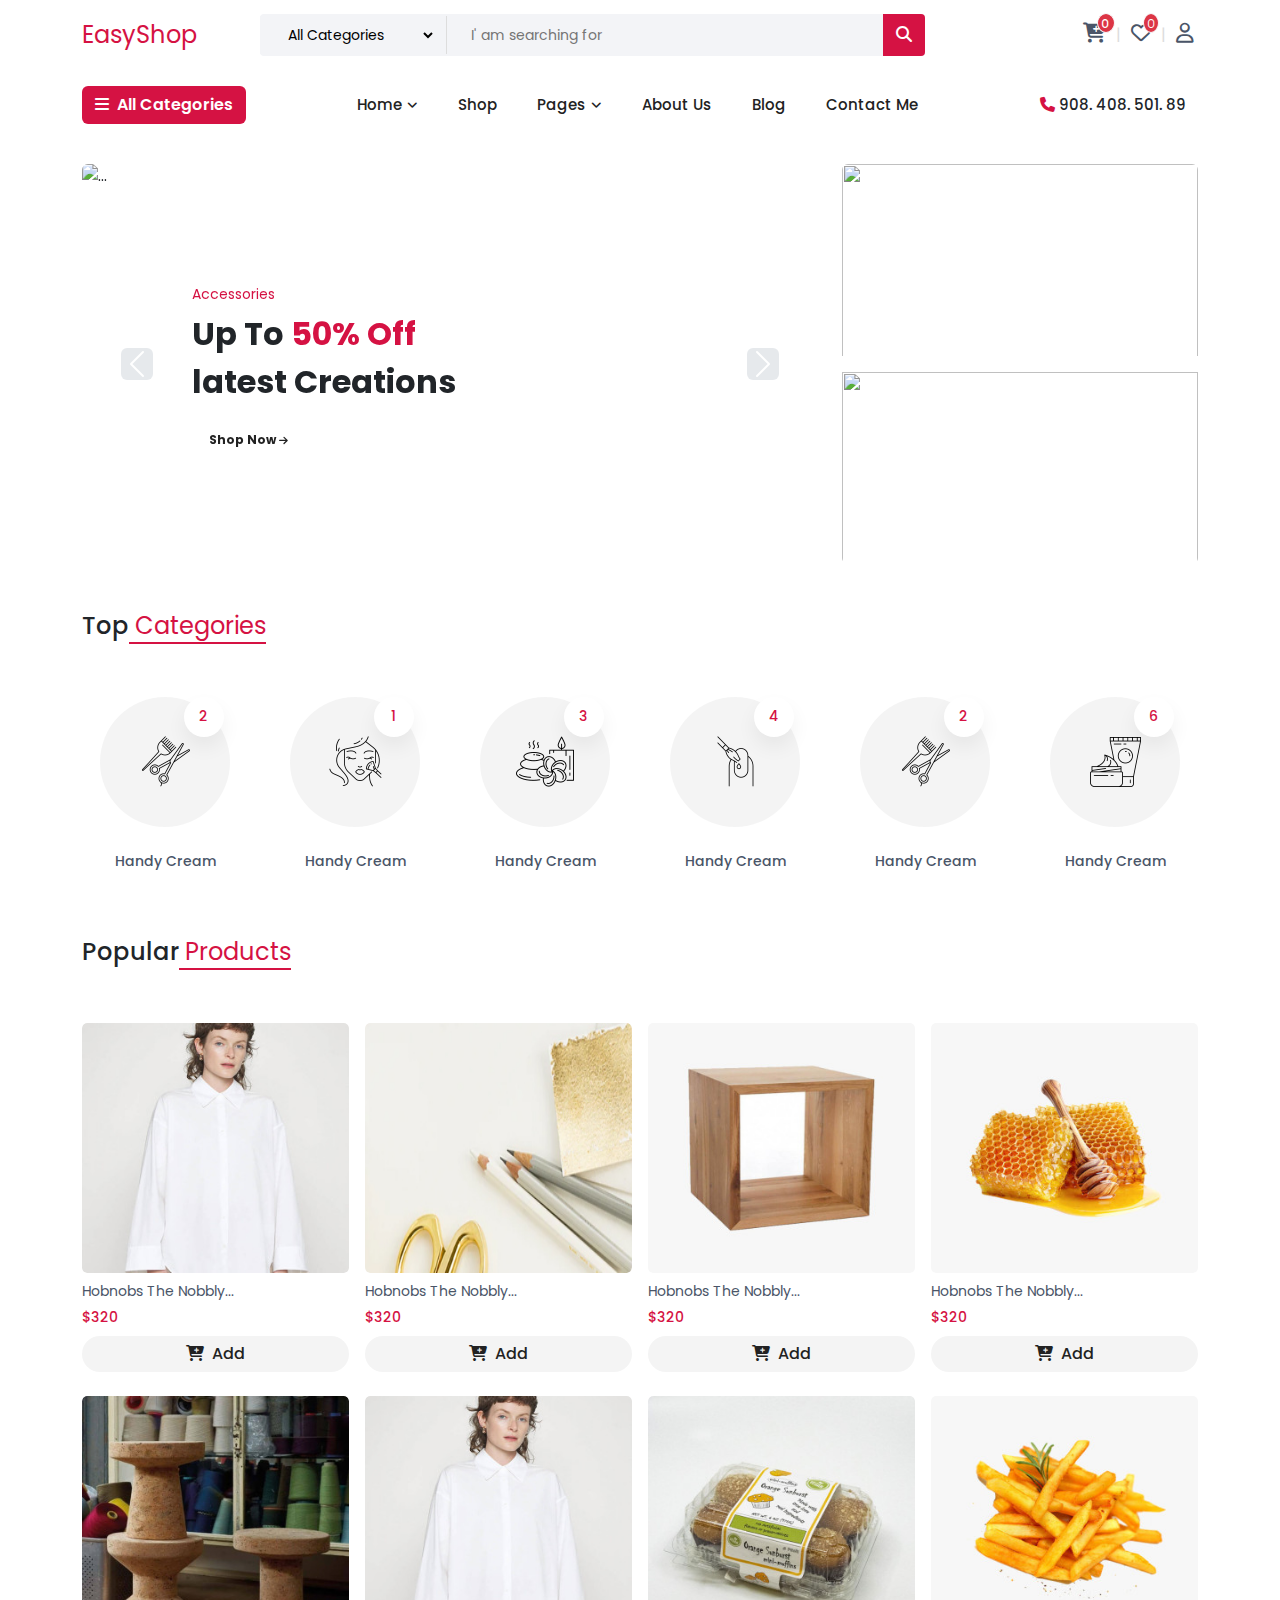
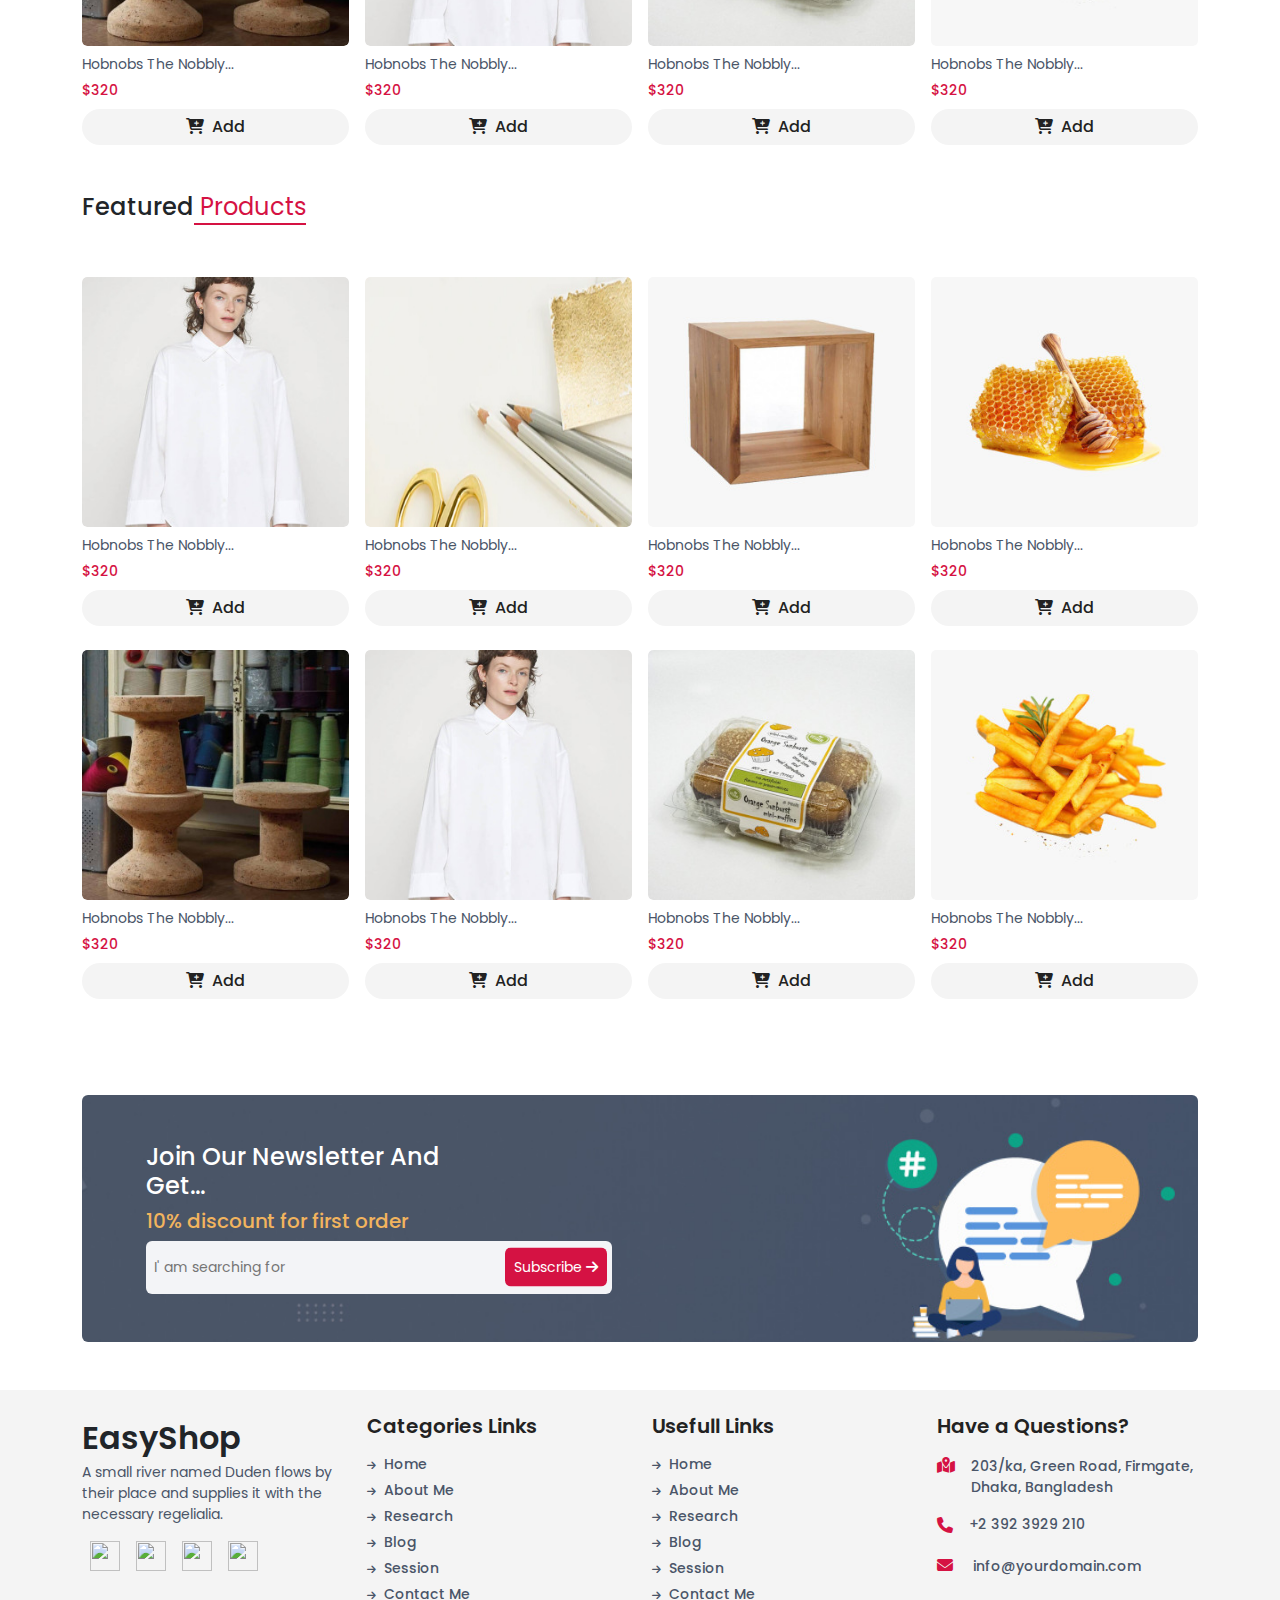
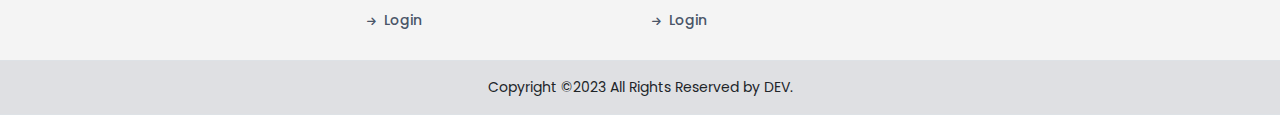
==== index.html @ 6005ddcb "update navbar" ====
<!DOCTYPE html>
<html lang="en">
<head>
    <meta charset="UTF-8">
    <meta name="viewport" content="width=device-width, initial-scale=1.0">
    <title>EasyShop</title>
    <link rel="stylesheet" href="css/bootstrap.min.css" />
    <link rel="stylesheet" href="css/all.min.css" />
    <link href='https://unpkg.com/boxicons@2.1.4/css/boxicons.min.css' rel='stylesheet'>
    <link rel="stylesheet" href="css/fontawesome.min.css" />
    <link rel="stylesheet" href="css/style.css">
    
</head>
<body>
  <!-- data-bs-theme="light" -->
  <!-- <div class="d-none form-check form-switch mx-4">
    <input
      class="form-check-input p-2"
      type="checkbox"
      role="switch"
      checked
      id="flexSwitchCheckChecked"
      onclick="setDarkMode()"
    />
  </div> -->
  
  <!-------- header start here  ----------->
  
        <header class="container-xl gx-4">
            <div class="nav-top ">
                <nav class="navbars-top row">
                    <div class="col-2">
                      <a href="index.html" class="nav-branding d-none d-lg-block" style="color: var(--primary-color);">EasyShop</a>
                      <span class="nav-burger d-block d-lg-none"><i class="fa-solid fa-bars"></i></span>
                    
                    </div>
                      
                      <!-- <div class="input-group">
                        <input type="text" class="form-control" placeholder="Search here" aria-label="Recipient's username" aria-describedby="button-addon2">
                        <button class="btn btn-sm text-white" id="button-addon2" type="submit" data-bs-toggle="modal" data-bs-target="#exampleModal" data-bs-whatever="@getbootstrap" style="background-color: #6655ff;"><i class="fa-solid fa-magnifying-glass"></i></button>
                        
                      </div>    -->
                    <div class="col-7 p-0 d-flex justify-content-between align-items-center rounded-1" style="background-color: #f3f4f7;">
                      <div class="select-cont d-none d-md-block">
                        <select class="select-box px-2 px-lg-4 py-2" name="categories" id="" style="background-color: #f3f4f7;">
                          <option value="">All Categories</option>
                          <option value="0">Sunglasses</option>
                          <option value="1">Bags & Purses</option>
                          <option value="2">Silk Accessories</option>
                          <option value="3">Cosmetics</option>
                          <option value="4">Handy Cream</option>
                          <option value="5">Plastics Gift</option>
                          <option value="6">Gift Sets</option>
                        </select>
                      </div>
                      <input class="border-0 py-2 px-4 w-100" type="text" name="name" for="button-addon2" placeholder="I' am searching for" ria-label="I' am searching for" aria-describedby="button-addon2"style="background-color: #f3f4f7;">
                      <button class="btn text-white rounded-0 rounded-end-1 py-2" id="button-addon2" type="submit"style="background-color: var(--primary-color);"><i class="fa-solid fa-magnifying-glass"></i></button>
                      <!-- <button class="btn btn-sm text-white" id="search-field" type="submit" data-bs-toggle="modal" data-bs-target="#exampleModal" style="background-color: #6655ff;"><i class="fa-solid fa-magnifying-glass"></i></button> -->
                    </div>

                    <div class="col-3 nav-top-right">
                      <ul class="d-flex justify-content-end align-content-center list-unstyled mb-0">
                        <li class="d-none d-md-block" data-bs-toggle="offcanvas" data-bs-target="#offcanvasWithBothOptions" aria-controls="offcanvasWithBothOptions"><a href="#"><i class="fa-solid fa-cart-plus fs-5 position-relative"> <span class="position-absolute top-0 start-100 translate-middle p-1 bg-danger border border-light rounded-circle " style="font-size: 10px;color: #fff;">0</span></i></a></li>
                        <div class="divider d-none d-md-block">|</div>
                        <li class="d-none d-md-block"><a href="#"><i class="fa-regular fa-heart fs-5 position-relative"> <span class="position-absolute top-0 start-100 translate-middle p-1 bg-danger border border-light rounded-circle " style="font-size: 10px;color: #fff;">0</span></i></a></li>
                        <div class="divide d-none d-md-block">|</div>
                        <li class="me-1"><a href="#"><i class="fa-regular fa-user fs-5"></i></a></li>
                      </ul>
                    </div>              
                    
                </nav>
            </div>

            <div class="nav-bottom d-none d-lg-block"  > 
                <nav class="navbars-bottom" >                  
                  <div class="categories d-none d-lg-block d-flex flex-column justify-content-center align-items-start">
            
                    <button class="cate-btn btn fw-semibold" style="background-color: var(--primary-color);color: #fff;"><i class="fa-solid fa-bars me-2"></i>All Categories</button>
                    
                    <div class="cate-box ">
                      <ul class="categories-menu p-2">
                        <li><a href="#">Products</a></li>
                        <li><a href="#">Cosmetics</a></li>
                        <li><a href="#">Gift Shop</a></li>
                        <li><a href="#">Plastics Gift</a></li>
                      </ul>
                    </div>
                  </div>

                  <div class="nav-container">
                    <ul class="nav-menus mb-0 ps-0">
                      <li class="nav-items dropdown-menus">
                        <a href="#" class="nav-links">Home<i class="fa-solid fa-angle-down"></i></a>
                          <ul class="submenu">
                            <li  class="nav-items"><a href="#" class="nav-links">Shop</a></li>
                            <li  class="nav-items"><a href="product_details.html" class="nav-links">Product Details</a></li>
                            <li  class="nav-items"><a href="wishlist.html" class="nav-links">Wishlist</a></li>
                            <li  class="nav-items"><a href="cart.html" class="nav-links">Cart</a></li>
                            <li  class="nav-items"><a href="checkout.html" class="nav-links">Checkout</a></li>
     
                          </ul>
                      </li>
                      <li class="nav-items">
                        <a href="#" class="nav-links">Shop</a>
                      </li>
                      <li class="nav-items dropdown-menus">
                        <a href="#" class="nav-links">Pages<i class="fa-solid fa-angle-down"></i></a>
                          <ul class="submenu">
                            <li  class="nav-items"><a href="wishlist.html" class="nav-links">Wishlist</a></li>
                            <li  class="nav-items"><a href="cart.html" class="nav-links">Cart</a></li>
                            <li  class="nav-items"><a href="checkout.html" class="nav-links">Checkout</a></li>
                          </ul>
                     
                      </li>
                      <li class="nav-items">
                        <a href="#" class="nav-links">About Us</a>
                      </li>
                      <li class="nav-items">
                        <a href="#" class="nav-links">Blog</a>
                      </li>
                      <li class="nav-items">
                        <a href="shop.html" class="nav-links">Contact Me</a>
                      </li>                    
                    </ul>
                  </div>
              
      
                  <div class="d-flex d-none d-lg-block">
                    <div class=" d-flex justify-content-center align-items-center">
                     
                      <button class="btn border-0" type="submit" data-bs-toggle="modal" data-bs-target="#exampleModal" data-bs-whatever="@getbootstrap" style="font-size: 15px;"><i class="fa-solid fa-phone me-1" style="color: #d51243;"></i><span style="font-weight: 500;">908. 408. 501. 89</span></button>
                      
                    </div>
                  </div>
                </nav>
            </div>

            <!-- mobile nav start here  -->
              <div class="mob-nav-container d-block d-lg-none">
                <div class="remove">
                  <!-- <p class="m-0 py-1 fs-5">Menu</p> -->
                  <p class="m-0 py-1 fs-5">x</p>
                </div>

                <nav class="sidebar">
                  <div class="d-flex">
                    <a href="index.html" class="logo text-center m-auto">EasyShop</a>
                  </div>
                  <div class="menu-content">
                    <ul class="menu-items p-0">
                      <!-- <div class="menu-title">Your menu title</div> -->
                      <li class="item">
                        <a href="index.html">Home</a>
                      </li>
                      <li class="item">
                        <div class="submenu-item">
                          <span>Pages</span>
                          <i class="fa-solid fa-chevron-right"></i>
                        </div>
                        <ul class="menu-items test-submenu">
                          <div class="menu-title">
                            <i class="fa-solid fa-chevron-left"></i>
                            Back
                          </div>
                          <li class="item">
                            <a href="cart.html">Cart</a>
                          </li>
                          <li class="item">
                            <a href="product_details.html">Product Details</a>
                          </li>
                          <li class="item">
                            <a href="checkout.html">Checkout</a>
                          </li>
                        </ul>
                      </li>
                      <li class="item">
                        <div class="submenu-item">
                          <span>Shop</span>
                          <i class="fa-solid fa-chevron-right"></i>
                        </div>
                        <ul class="menu-items test-submenu">
                          <div class="menu-title">
                            <i class="fa-solid fa-chevron-left"></i>
                            Back
                          </div>
                          <li class="item">
                            <a href="#">Second sublink</a>
                          </li>
                          <li class="item">
                            <a href="#">Second sublink</a>
                          </li>
                          <li class="item">
                            <a href="#">Second sublink</a>
                          </li>
                          <li class="item">
                            <a href="#">Second sublink</a>
                          </li>
                          <li class="item">
                            <a href="#">Second sublink</a>
                          </li>
                          <li class="item">
                            <a href="#">Last sublink</a>
                          </li>          
                        </ul>
                      </li>
                      <li class="item">
                        <a href="#">About Us</a>
                      </li>
                      <li class="item">
                        <a href="#">Contact Us</a>
                      </li>
                      <li class="item">
                        <a href="#"><i class="fa-regular fa-user me-2 fs-6"></i>Login/Register</a>
                      </li>
                    </ul>
                  </div>
                </nav>

              </div>
            <!-- mobile nav end here  -->


                <!--search modal start here  -->
      
            <div class="modal fade" id="exampleModal" tabindex="-1" aria-labelledby="exampleModalLabel" aria-hidden="true">
              <div class="modal-dialog modal-lg">
                <div class="modal-content">
                  <div class="modal-header">
                    <!-- <h5 class="modal-title">Modal title</h5> -->
                    <button type="button" class="btn-close" data-bs-dismiss="modal" aria-label="Close"></button>
                  </div>
                  <div class="modal-body p-4">
                    <form>
                      <div class="mb-3">
                        <label for="recipient-name" class="col-form-label">Search</label>
                        <input type="text" class="form-control" id="recipient-name">
                      </div>
      
                    </form>
                        <div class="container-sm px-4 px-sm-5 ">
                          <a  href="#" class="card mb-3" style="max-width: 100%; ">
                            <div class="d-flex flex-column flex-md-row justify-content-center align-content-center">
                              <div class="search-card-image">
                                <img src="../frontend/images/slide1.jpg" class="object-fit-cover" alt="">
                              </div>
                              <div class="search-dec p-3">
                              <h4>This is a wider card with </h4>
                              <p class="mb-0">This is a wider card with supporting text below as a natural lead-in to additional content.</p>
                              </div>
                            </div>
                          </a>
                          <a href="#" class=" card mb-3" style=" ">
                          <div class="d-flex flex-column flex-md-row justify-content-center align-content-center">
                            <div class="search-card-image">
                              <img src="../frontend/images/slide2.jpg" class="bject-fit-cover" alt="">
                            </div>
                            <div class="search-dec p-3">
                            <h4>This is a wider card with </h4>
                            <p class="mb-0">This is a wider card with supporting text below as a natural lead-in to additional content.</p>
                            </div>
                          </div>
                        </a>
                        <a href="#" class=" card mb-3" style="max-width: 100%; ">
                        <div class="d-flex flex-column flex-md-row justify-content-center align-content-center">
                          <div class="search-card-image">
                            <img src="../frontend/images/slide1.jpg" class="bject-fit-cover" alt="">
                          </div>
                            <div class="search-dec p-3">
                            <h4>This is a wider card with </h4>
                            <p class="mb-0">This is a wider card with supporting text below as a natural lead-in to additional content.</p>
                            </div>
                        </div>
                      </a>
                        </div>
                        
                  </div>
                  <!-- <div class="modal-footer">
                    <button type="button" class="btn btn-secondary btn-sm" data-bs-dismiss="modal">Close</button>
                    <button type="button" class="btn btn-primary btn-sm">Submit</button>
                  </div> -->
                </div>
              </div>
            </div>
              <!--search modal end here  -->

        </header>
    <!---------- header end here  ---------->

         <!-- offcanvas start here  -->
          <div class="offcanvas offcanvas-end d-none d-md-block" data-bs-scroll="true" tabindex="-1" id="offcanvasWithBothOptions" aria-labelledby="offcanvasWithBothOptionsLabel">
            <div class="offcanvas-header bg-danger-subtle">
              <h5 class="offcanvas-title" id="offcanvasWithBothOptionsLabel">Your Cart</h5>
              <button type="button" class="btn-close" data-bs-dismiss="offcanvas" aria-label="Close"></button>
            </div>
            <div class="offcanvas-body p-0" >
              <div class="d-none w-100 h-100 d-flex justify-content-center align-items-center">
                <div class="d-flex justify-content-center align-items-center flex-column">
                  <span class="bg-danger-subtle rounded-circle d-flex" style="width: 50px;height: 50px;"><i class="fa-solid fa-arrow-right m-auto"></i></span>
                  <p>Your cart is currently empty.</p>
                 </div>
              </div>
              <!-- card sec start here  -->
              <div class="offcan-card-sec overflow-y-auto overflow-x-hidden my-3 px-2 py-2">
                <div class="row row-cols-1">
                  <div class="col">
                    <div class="row">
                      <a href="#" class="col-4">
                        <div class="" style="width: 100%;height: 100%;">
                          <img class="w-100 h-100 rounded" src="https://ninico.botble.com/storage/sliders/banner-2.jpg" alt="product_img">
                        </div>
                      </a>
                    
                      <div class="col-8 offc-card-right position-relative">
                        <h5 class="fs-6">Nutrient-Rich Eggplant</h5>
                        <h6 class="">$20.35</h6>
                        <div class="input-box rounded d-flex justify-content-between align-items-center border">
                          <button class="offc-plus-btn  border-0 fw-bold">+</button>
                          <input class=" border-0 text-center m-0" readonly type="text" value="0" name="quantity"></input>
                          <button class="offc-minus-btn border-0 fw-bold">-</button>
                        </div>
                        <span class="position-absolute "><svg stroke="currentColor" fill="#d51243" stroke-width="0" viewBox="0 0 24 24" height="1em" width="1em" xmlns="http://www.w3.org/2000/svg"><path d="M17 6H22V8H20V21C20 21.5523 19.5523 22 19 22H5C4.44772 22 4 21.5523 4 21V8H2V6H7V3C7 2.44772 7.44772 2 8 2H16C16.5523 2 17 2.44772 17 3V6ZM18 8H6V20H18V8ZM9 11H11V17H9V11ZM13 11H15V17H13V11ZM9 4V6H15V4H9Z"></path></svg></span>
                      </div>
                    </div>
                  </div>
                  <hr class="my-3">
                  <div class="col">
                    <div class="row">
                      <a href="#" class="col-4">
                        <div class="" style="width: 100%;height: 100%;">
                          <img class="w-100 h-100 rounded" src="images/product/product-5.jpg" alt="product_img">
                        </div>
                      </a>
                    
                      <div class="col-8 offc-card-right position-relative">
                        <h5 class="fs-6">Nutrient-Rich Eggplant</h5>
                        <h6 class="">$20.35</h6>
                        <div class="input-box rounded d-flex justify-content-between align-items-center border">
                          <button class="offc-plus-btn  border-0 fw-bold">+</button>
                          <input class=" border-0 text-center m-0" readonly type="text" value="0" name="quantity"></input>
                          <button class="offc-minus-btn border-0 fw-bold">-</button>
                        </div>
                        <span class="position-absolute "><svg stroke="currentColor" fill="#d51243" stroke-width="0" viewBox="0 0 24 24" height="1em" width="1em" xmlns="http://www.w3.org/2000/svg"><path d="M17 6H22V8H20V21C20 21.5523 19.5523 22 19 22H5C4.44772 22 4 21.5523 4 21V8H2V6H7V3C7 2.44772 7.44772 2 8 2H16C16.5523 2 17 2.44772 17 3V6ZM18 8H6V20H18V8ZM9 11H11V17H9V11ZM13 11H15V17H13V11ZM9 4V6H15V4H9Z"></path></svg></span>
                      </div>
                    </div>
                  </div>
                  <hr class="my-3">
                  <div class="col">
                    <div class="row">
                      <a href="#" class="col-4">
                        <div class="" style="width: 100%;height: 100%;">
                          <img class="w-100 h-100 rounded" src="https://ninico.botble.com/storage/sliders/banner-2.jpg" alt="product_img">
                        </div>
                      </a>
                    
                      <div class="col-8 offc-card-right position-relative">
                        <h5 class="fs-6">Nutrient-Rich Eggplant</h5>
                        <h6 class="">$20.35</h6>
                        <div class="input-box rounded d-flex justify-content-between align-items-center border">
                          <button class="offc-plus-btn  border-0 fw-bold">+</button>
                          <input class=" border-0 text-center m-0" readonly type="text" value="0" name="quantity"></input>
                          <button class="offc-minus-btn border-0 fw-bold">-</button>
                        </div>
                        <span class="position-absolute "><svg stroke="currentColor" fill="#d51243" stroke-width="0" viewBox="0 0 24 24" height="1em" width="1em" xmlns="http://www.w3.org/2000/svg"><path d="M17 6H22V8H20V21C20 21.5523 19.5523 22 19 22H5C4.44772 22 4 21.5523 4 21V8H2V6H7V3C7 2.44772 7.44772 2 8 2H16C16.5523 2 17 2.44772 17 3V6ZM18 8H6V20H18V8ZM9 11H11V17H9V11ZM13 11H15V17H13V11ZM9 4V6H15V4H9Z"></path></svg></span>
                      </div>
                    </div>
                  </div>
                  <hr class="my-3">
                  <div class="col">
                    <div class="row">
                      <a href="#" class="col-4">
                        <div class="" style="width: 100%;height: 100%;">
                          <img class="w-100 h-100 rounded" src="images/product/product-3.jpg" alt="product_img">
                        </div>
                      </a>
                    
                      <div class="col-8 offc-card-right position-relative">
                        <h5 class="fs-6">Nutrient-Rich Eggplant</h5>
                        <h6 class="">$20.35</h6>
                        <div class="input-box rounded d-flex justify-content-between align-items-center border">
                          <button class="offc-plus-btn  border-0 fw-bold">+</button>
                          <input class=" border-0 text-center m-0" readonly type="text" value="0" name="quantity"></input>
                          <button class="offc-minus-btn border-0 fw-bold">-</button>
                        </div>
                        <span class="position-absolute "><svg stroke="currentColor" fill="#d51243" stroke-width="0" viewBox="0 0 24 24" height="1em" width="1em" xmlns="http://www.w3.org/2000/svg"><path d="M17 6H22V8H20V21C20 21.5523 19.5523 22 19 22H5C4.44772 22 4 21.5523 4 21V8H2V6H7V3C7 2.44772 7.44772 2 8 2H16C16.5523 2 17 2.44772 17 3V6ZM18 8H6V20H18V8ZM9 11H11V17H9V11ZM13 11H15V17H13V11ZM9 4V6H15V4H9Z"></path></svg></span>
                      </div>
                    </div>
                  </div>
                  <hr class="my-3">
                  <div class="col">
                    <div class="row">
                      <a href="#" class="col-4">
                        <div class="" style="width: 100%;height: 100%;">
                          <img class="w-100 h-100 rounded" src="https://ninico.botble.com/storage/sliders/banner-2.jpg" alt="product_img">
                        </div>
                      </a>
                    
                      <div class="col-8 offc-card-right position-relative">
                        <h5 class="fs-6">Nutrient-Rich Eggplant</h5>
                        <h6 class="">$20.35</h6>
                        <div class="input-box rounded d-flex justify-content-between align-items-center border">
                          <button class="offc-plus-btn  border-0 fw-bold">+</button>
                          <input class=" border-0 text-center m-0" readonly type="text" value="0" name="quantity"></input>
                          <button class="offc-minus-btn border-0 fw-bold">-</button>
                        </div>
                        <span class="position-absolute "><svg stroke="currentColor" fill="#d51243" stroke-width="0" viewBox="0 0 24 24" height="1em" width="1em" xmlns="http://www.w3.org/2000/svg"><path d="M17 6H22V8H20V21C20 21.5523 19.5523 22 19 22H5C4.44772 22 4 21.5523 4 21V8H2V6H7V3C7 2.44772 7.44772 2 8 2H16C16.5523 2 17 2.44772 17 3V6ZM18 8H6V20H18V8ZM9 11H11V17H9V11ZM13 11H15V17H13V11ZM9 4V6H15V4H9Z"></path></svg></span>
                      </div>
                    </div>
                  </div>
                  <hr class="my-3">
                </div>
              </div>
              <!-- card sec start end  tomorrow start here -->              
            </div>

             <!-- offcanvas footer start here  -->
             <div class="cart-footer p-3 position-absolute w-100 end-0 bottom-0">
                <h6 class="d-flex justify-content-between">Sub Total: <span> $205.55</span></h6>
                <h6 class="d-flex justify-content-between">Tax: <span> $205.55</span></h6>
                <h5 class="d-flex justify-content-between">Total: <span> $205.55</span></h5>
               <div class="mt-3">
                <a href="#" class="btn view-btn w-100 py-3 mb-2 rounded-pill">View Cart</a>
                <a hre="#" class="btn w-100 py-3 border-0 rounded-pill" style="background: var(--primary-color);font-weight: 500; color:#fff;">Checkout</a>
               </div>
            </div>
            <!-- offcanvas footer end here  -->
          </div>
       <!-- offcanvas end here  -->

       <!-- banner section start here  -->
       <section class="container-xl py-4 gx-4">
        <div class="row">
          <div class="col-lg-8">
            <div id="carouselExampleCaptions" class="carousel slide carousel-fade">
              <div class="carousel-indicators">
                <button type="button" data-bs-target="#carouselExampleCaptions" data-bs-slide-to="0" class="active" aria-current="true" aria-label="Slide 1"></button>
                <button type="button" data-bs-target="#carouselExampleCaptions" data-bs-slide-to="1" aria-label="Slide 2"></button>
                <button type="button" data-bs-target="#carouselExampleCaptions" data-bs-slide-to="2" aria-label="Slide 3"></button>
              </div>
              <div class="carousel-inner rounded-2">
                <div class="carousel-item active">
                  <img src="https://ninico.botble.com/storage/sliders/banner-3.jpg" class="d-block w-100" alt="...">
                  <div class="carousel-caption text-dark">
                    <p class="" style="color: var(--primary-color);">Accessories</p>
                    <h2 class="fw-bold">Up To<span style="color: var(--primary-color);">&nbsp;50% Off </span></h2>
                    <h2 class="fw-bold">latest Creations</h2>
                    <a href="#" class="btn btn-lg slider-button" role="button" data-bs-toggle="button">Shop Now&nbsp;<i class="fa-solid fa-arrow-right"></i></a>
                  </div>
                </div>
                <div class="carousel-item ">
                  <img src="https://ninico.botble.com/storage/sliders/banner-2.jpg" class="d-block w-100"  alt="...">
                  <div class="carousel-caption text-dark">
                    <p class="" style="color: var(--primary-color);">Accessories</p>
                    <h2 class="fw-bold">Up To<span style="color: var(--primary-color);">&nbsp;50% Off </span></h2>
                    <h2 class="fw-bold">latest Creations</h2>
                    <a href="#" class="btn btn-lg slider-button" role="button" data-bs-toggle="button">Shop Now&nbsp;<i class="fa-solid fa-arrow-right"></i></a>
                  </div>
                </div>
                <div class="carousel-item">
                  <img src="https://ninico.botble.com/storage/sliders/banner-slider-02.jpg" class="d-block w-100"  alt="...">
                  <!-- <img src="https://ninico.botble.com/storage/sliders/banner-1.jpg" class="d-block w-100 h-100"  alt="..."> -->
                  <div class="carousel-caption text-dark">
                    <p class="" style="color: var(--primary-color);">Accessories</p>
                    <h2 class="fw-bold">Up To<span style="color: var(--primary-color);">&nbsp;50% Off </span></h2>
                    <h2 class="fw-bold">latest Creations</h2>
                    <a href="#" class="btn btn-lg slider-button" role="button" data-bs-toggle="button">Shop Now&nbsp;<i class="fa-solid fa-arrow-right"></i></a>
                  </div>
                </div>
              </div>
              <button class="carousel-control-prev" type="button" data-bs-target="#carouselExampleCaptions" data-bs-slide="prev">
                <span class="carousel-control-prev-icon  bg-dark-subtle rounded-2" aria-hidden="true"></span>
                <span class="visually-hidden">Previous</span>
              </button>
              <button class="carousel-control-next" type="button" data-bs-target="#carouselExampleCaptions" data-bs-slide="next">
                <span class="carousel-control-next-icon bg-dark-subtle rounded-2" aria-hidden="true"></span>
                <span class="visually-hidden">Next</span>
              </button>
            </div>
          </div>
          <div class="col-lg-4 gy-4 gy-lg-0">
           <div class="banner-right">
              <div class="banner-top rounded-2">
                <img src="https://ninico.botble.com/storage/sliders/banner-slider-01.jpg" class="pb-0 pb-lg-2  w-100 rounded-2" alt="">
              </div>
              <div class="banner-bottom rounded-2">
                <img src="https://ninico.botble.com/storage/sliders/banner-slider-02.jpg" class="pt-0 pt-lg-2 w-100 rounded-2" alt="">
              </div>
            </div>
           
          
           </div>
          </div>

        </div>
       </section>
       <!-- banner section start here  -->

       <!--Top categories section start here  -->
        <section class="container-xl gx-4 py-4">
          <h4 class="products-header">Top<span class="products-header-right">&nbsp;Categories</span></h4>
          <div class="mt-5">
            <div class="row row-cols-1 row-cols-sm-3 row-cols-md-4 row-cols-lg-6">
              <div class="col">
                  <a href="#" class="category-cont d-flex flex-column justify-content-center align-items-center" style="color: var(--text-secondary-color);">
                    <div class="category-box">
                      <img src="images/svg-icon/feature-icon-02.png" alt="">
                      <span class="category-no">2</span>
                    </div>
                    <p class="text-center mt-4 category-title">Handy Cream</p>
                  </a>
              </div>
              <div class="col">
                <a href="#" class="category-cont d-flex flex-column justify-content-center align-items-center" style="color: var(--text-secondary-color);">
                  <div class="category-box">
                    <img src="images/svg-icon/feature-icon-01.png" alt="">
                    <span class="category-no">1</span>
                  </div>
                  <p class="text-center mt-4 category-title">Handy Cream</p>
                </a>
              </div>
              <div class="col">
                <a href="#" class="category-cont d-flex flex-column justify-content-center align-items-center" style="color: var(--text-secondary-color);">
                  <div class="category-box">
                    <img src="images/svg-icon/feature-icon-03.png" alt="">
                    <span class="category-no">3</span>
                  </div>
                  <p class="text-center mt-4 category-title">Handy Cream</p>
                </a>
              </div>
              <div class="col">
                <a href="#" class="category-cont d-flex flex-column justify-content-center align-items-center" style="color: var(--text-secondary-color);">
                  <div class="category-box">
                    <img src="images/svg-icon/feature-icon-04.png" alt="">
                    <span class="category-no">4</span>
                  </div>
                  <p class="text-center mt-4 category-title">Handy Cream</p>
                </a>
              </div>
              <div class="col">
                <a href="#" class="category-cont d-flex flex-column justify-content-center align-items-center" style="color: var(--text-secondary-color);">
                  <div class="category-box">
                    <img src="images/svg-icon/feature-icon-02.png" alt="">
                    <span class="category-no">2</span>
                  </div>
                  <p class="text-center mt-4 category-title">Handy Cream</p>
                </a>
              </div>
              <div class="col">
                <a href="#" class="category-cont d-flex flex-column justify-content-center align-items-center" style="color: var(--text-secondary-color);">
                  <div class="category-box">
                    <img src="images/svg-icon/feature-icon-06.png" alt="">
                    <span class="category-no">6</span>
                  </div>
                  <p class="text-center mt-4 category-title">Handy Cream</p>
                </a>
              </div>
  
            </div>
          </div>
        </section>
       <!--Top categories section end here  -->

       <!-- popular products start here  -->
      <section class="container-xl gx-4 py-4">
        <h4 class="products-header">Popular<span class="products-header-right">&nbsp;Products</span></h4>
          <div class="mt-5">
            <div class="row row-cols-1 row-cols-sm-3 row-cols-lg-4 row-cols-xl-4 gx-3 gy-4">
                <div class="col popular-product-main">
                  <a href="product_details.html" class="popular-product-cont " style="color: var(--text-secondary-color);">
                    <div class="popular-product-box">
                      <img src="images/product/product-4.jpg" class="mx-auto" alt="popular product">
                     
                    </div>
                    <p class="product-title">Hobnobs The Nobbly...</p>
                    <p class="product-title">$320</p>
                  </a>
                  <div class="product-icon-box">
                    <a href="product_details.html" class="product-icon"><i class="fa-regular fa-eye"></i></a>
                    <a href="wishlist.html" class="product-icon"><i class="fa-regular fa-heart"></i></a>
                  </div>
                  <button class="btn product-btn w-100 mt-2 border-0 rounded-pill" style="background-color: #F4F4F4;"><span><i class="fa-solid fa-cart-plus me-2"></i></span>Add</button>
                </div>
                <div class="col popular-product-main">
                  <a href="product_details.html" class="popular-product-cont " style="color: var(--text-secondary-color);">
                    <div class="popular-product-box">
                      <img src="images/product/banner1.jpg" class="" alt="popular product">
                     
                    </div>
                    <p class="product-title">Hobnobs The Nobbly...</p>
                    <p class="product-title">$320</p>
                  </a>
                  <div class="product-icon-box">
                    <a href="product_details.html"class="product-icon"><i class="fa-regular fa-eye"></i></a>
                    <a href="wishlist.html" class="product-icon"><i class="fa-regular fa-heart"></i></a>
                  </div>
                  <button class="btn product-btn w-100 mt-2 border-0 rounded-pill" style="background-color: #F4F4F4;"><span><i class="fa-solid fa-cart-plus me-2"></i></span>Add</button>
                </div>
                <div class="col popular-product-main">
                  <a href="product_details.html" class="popular-product-cont " style="color: var(--text-secondary-color);">
                    <div class="popular-product-box">
                      <img src="images/product/product-5.jpg" class="" alt="popular product">
                     
                    </div>
                    <p class="product-title">Hobnobs The Nobbly...</p>
                    <p class="product-title">$320</p>
                  </a>
                  <div class="product-icon-box">
                    <a href="product_details.html" class="product-icon"><i class="fa-regular fa-eye"></i></a>
                    <a href="wishlist.html" class="product-icon"><i class="fa-regular fa-heart"></i></a>
                  </div>
                  <button class="btn product-btn w-100 mt-2 border-0 rounded-pill" style="background-color: #F4F4F4;"><span><i class="fa-solid fa-cart-plus me-2"></i></span>Add</button>
                </div>
                <div class="col popular-product-main">
                  <a href="product_details.html" class="popular-product-cont " style="color: var(--text-secondary-color);">
                    <div class="popular-product-box">
                      <img src="images/product/product-6.jpg" class="" alt="popular product">
                     
                    </div>
                    <p class="product-title">Hobnobs The Nobbly...</p>
                    <p class="product-title">$320</p>
                  </a>
                  <div class="product-icon-box">
                    <a href="product_details.html" class="product-icon"><i class="fa-regular fa-eye"></i></a>
                    <a href="wishlist.html" class="product-icon"><i class="fa-regular fa-heart"></i></a>
                  </div>
                  <button class="btn product-btn w-100 mt-2 border-0 rounded-pill" style="background-color: #F4F4F4;"><span><i class="fa-solid fa-cart-plus me-2"></i></span>Add</button>
                </div>
                <div class="col popular-product-main">
                  <a href="product_details.html" class="popular-product-cont " style="color: var(--text-secondary-color);">
                    <div class="popular-product-box">
                      <img src="images/product/product-3.jpg" class="" alt="popular product">
                     
                    </div>
                    <p class="product-title">Hobnobs The Nobbly...</p>
                    <p class="product-title">$320</p>
                  </a>
                  <div class="product-icon-box">
                    <a href="product_details.html" class="product-icon"><i class="fa-regular fa-eye"></i></a>
                    <a href="wishlist.html" class="product-icon"><i class="fa-regular fa-heart"></i></a>
                  </div>
                  <button class="btn product-btn w-100 mt-2 border-0 rounded-pill" style="background-color: #F4F4F4;"><span><i class="fa-solid fa-cart-plus me-2"></i></span>Add</button>
                </div>
                <div class="col popular-product-main">
                  <a href="product_details.html" class="popular-product-cont " style="color: var(--text-secondary-color);">
                    <div class="popular-product-box">
                      <img src="images/product/product-4.jpg" class="" alt="popular product">
                     
                    </div>
                    <p class="product-title">Hobnobs The Nobbly...</p>
                    <p class="product-title">$320</p>
                  </a>
                  <div class="product-icon-box">
                    <a href="product_details.html" class="product-icon"><i class="fa-regular fa-eye"></i></a>
                    <a href="wishlist.html" class="product-icon"><i class="fa-regular fa-heart"></i></a>
                  </div>
                  <button class="btn product-btn w-100 mt-2 border-0 rounded-pill" style="background-color: #F4F4F4;"><span><i class="fa-solid fa-cart-plus me-2"></i></span>Add</button>
                </div>
                <div class="col popular-product-main">
                  <a href="product_details.html" class="popular-product-cont " style="color: var(--text-secondary-color);">
                    <div class="popular-product-box">
                      <img src="images/product/product-1.jpg" class="" alt="popular product">
                     
                    </div>
                    <p class="product-title">Hobnobs The Nobbly...</p>
                    <p class="product-title">$320</p>
                  </a>
                  <div class="product-icon-box">
                    <a href="product_details.html" class="product-icon"><i class="fa-regular fa-eye"></i></a>
                    <a href="wishlist.html" class="product-icon"><i class="fa-regular fa-heart"></i></a>
                  </div>
                  <button class="btn product-btn w-100 mt-2 border-0 rounded-pill" style="background-color: #F4F4F4;"><span><i class="fa-solid fa-cart-plus me-2"></i></span>Add</button>
                </div>
                <div class="col popular-product-main">
                  <a href="product_details.html" class="popular-product-cont " style="color: var(--text-secondary-color);">
                    <div class="popular-product-box">
                      <img src="images/product/product-2.jpg" class="" alt="popular product">
                     
                    </div>
                    <p class="product-title">Hobnobs The Nobbly...</p>
                    <p class="product-title">$320</p>
                  </a>
                  <div class="product-icon-box">
                    <a href="product_details.html" class="product-icon"><i class="fa-regular fa-eye"></i></a>
                    <a href="wishlist.html" class="product-icon"><i class="fa-regular fa-heart"></i></a>
                  </div>
                  <button class="btn product-btn w-100 mt-2 border-0 rounded-pill" style="background-color: #F4F4F4;"><span><i class="fa-solid fa-cart-plus me-2"></i></span>Add</button>
                </div>
            </div>
          </div>
      </section>
       <!-- popular products end here  -->

       <!-- Top Featured products start here  -->
      <section class="container-xl gx-4 py-4">
        <h4 class="products-header">Featured<span class="products-header-right">&nbsp;Products</span></h4>
          <div class="mt-5">
            <div class="row row-cols-1 row-cols-sm-3 row-cols-lg-4 row-cols-xl-4 gx-3 gy-4">
                <div class="col popular-product-main">
                  <a href="product_details.html" class="popular-product-cont " style="color: var(--text-secondary-color);">
                    <div class="popular-product-box">
                      <img src="images/product/product-4.jpg" class="mx-auto" alt="popular product">
                     
                    </div>
                    <p class="product-title">Hobnobs The Nobbly...</p>
                    <p class="product-title">$320</p>
                  </a>
                  <div class="product-icon-box">
                    <a href="product_details.html" class="product-icon"><i class="fa-regular fa-eye"></i></a>
                    <a href="wishlist.html" class="product-icon"><i class="fa-regular fa-heart"></i></a>
                  </div>
                  <button class="btn product-btn w-100 mt-2 border-0 rounded-pill" style="background-color: #F4F4F4;"><span><i class="fa-solid fa-cart-plus me-2"></i></span>Add</button>
                </div>
                <div class="col popular-product-main">
                  <a href="product_details.html" class="popular-product-cont " style="color: var(--text-secondary-color);">
                    <div class="popular-product-box">
                      <img src="images/product/banner1.jpg" class="" alt="popular product">
                     
                    </div>
                    <p class="product-title">Hobnobs The Nobbly...</p>
                    <p class="product-title">$320</p>
                  </a>
                  <div class="product-icon-box">
                    <a href="product_details.html" class="product-icon"><i class="fa-regular fa-eye"></i></a>
                    <a href="wishlist.html" class="product-icon"><i class="fa-regular fa-heart"></i></a>
                  </div>
                  <button class="btn product-btn w-100 mt-2 border-0 rounded-pill" style="background-color: #F4F4F4;"><span><i class="fa-solid fa-cart-plus me-2"></i></span>Add</button>
                </div>
                <div class="col popular-product-main">
                  <a href="product_details.html" class="popular-product-cont " style="color: var(--text-secondary-color);">
                    <div class="popular-product-box">
                      <img src="images/product/product-5.jpg" class="" alt="popular product">
                     
                    </div>
                    <p class="product-title">Hobnobs The Nobbly...</p>
                    <p class="product-title">$320</p>
                  </a>
                  <div class="product-icon-box">
                    <a href="product_details.html" class="product-icon"><i class="fa-regular fa-eye"></i></a>
                    <a href="wishlist.html" class="product-icon"><i class="fa-regular fa-heart"></i></a>
                  </div>
                  <button class="btn product-btn w-100 mt-2 border-0 rounded-pill" style="background-color: #F4F4F4;"><span><i class="fa-solid fa-cart-plus me-2"></i></span>Add</button>
                </div>
                <div class="col popular-product-main">
                  <a href="product_details.html" class="popular-product-cont " style="color: var(--text-secondary-color);">
                    <div class="popular-product-box">
                      <img src="images/product/product-6.jpg" class="" alt="popular product">
                     
                    </div>
                    <p class="product-title">Hobnobs The Nobbly...</p>
                    <p class="product-title">$320</p>
                  </a>
                  <div class="product-icon-box">
                    <a href="product_details.html" class="product-icon"><i class="fa-regular fa-eye"></i></a>
                    <a href="wishlist.html" class="product-icon"><i class="fa-regular fa-heart"></i></a>
                  </div>
                  <button class="btn product-btn w-100 mt-2 border-0 rounded-pill" style="background-color: #F4F4F4;"><span><i class="fa-solid fa-cart-plus me-2"></i></span>Add</button>
                </div>
                <div class="col popular-product-main">
                  <a href="product_details.html" class="popular-product-cont " style="color: var(--text-secondary-color);">
                    <div class="popular-product-box">
                      <img src="images/product/product-3.jpg" class="" alt="popular product">
                     
                    </div>
                    <p class="product-title">Hobnobs The Nobbly...</p>
                    <p class="product-title">$320</p>
                  </a>
                  <div class="product-icon-box">
                    <a href="product_details.html" class="product-icon"><i class="fa-regular fa-eye"></i></a>
                    <a href="wishlist.html" class="product-icon"><i class="fa-regular fa-heart"></i></a>
                  </div>
                  <button class="btn product-btn w-100 mt-2 border-0 rounded-pill" style="background-color: #F4F4F4;"><span><i class="fa-solid fa-cart-plus me-2"></i></span>Add</button>
                </div>
                <div class="col popular-product-main">
                  <a href="product_details.html" class="popular-product-cont " style="color: var(--text-secondary-color);">
                    <div class="popular-product-box">
                      <img src="images/product/product-4.jpg" class="" alt="popular product">
                     
                    </div>
                    <p class="product-title">Hobnobs The Nobbly...</p>
                    <p class="product-title">$320</p>
                  </a>
                  <div class="product-icon-box">
                    <a href="product_details.html" class="product-icon"><i class="fa-regular fa-eye"></i></a>
                    <a href="wishlist.html" class="product-icon"><i class="fa-regular fa-heart"></i></a>
                  </div>
                  <button class="btn product-btn w-100 mt-2 border-0 rounded-pill" style="background-color: #F4F4F4;"><span><i class="fa-solid fa-cart-plus me-2"></i></span>Add</button>
                </div>
                <div class="col popular-product-main">
                  <a href="product_details.html" class="popular-product-cont " style="color: var(--text-secondary-color);">
                    <div class="popular-product-box">
                      <img src="images/product/product-1.jpg" class="" alt="popular product">
                     
                    </div>
                    <p class="product-title">Hobnobs The Nobbly...</p>
                    <p class="product-title">$320</p>
                  </a>
                  <div class="product-icon-box">
                    <a href="product_details.html" class="product-icon"><i class="fa-regular fa-eye"></i></a>
                    <a href="wishlist.html" class="product-icon"><i class="fa-regular fa-heart"></i></a>
                  </div>
                  <button class="btn product-btn w-100 mt-2 border-0 rounded-pill" style="background-color: #F4F4F4;"><span><i class="fa-solid fa-cart-plus me-2"></i></span>Add</button>
                </div>
                <div class="col popular-product-main">
                  <a href="product_details.html" class="popular-product-cont " style="color: var(--text-secondary-color);">
                    <div class="popular-product-box">
                      <img src="images/product/product-2.jpg" class="" alt="popular product">
                     
                    </div>
                    <p class="product-title">Hobnobs The Nobbly...</p>
                    <p class="product-title">$320</p>
                  </a>
                  <div class="product-icon-box">
                    <a href="product_details.html" class="product-icon"><i class="fa-regular fa-eye"></i></a>
                    <a href="wishlist.html" class="product-icon"><i class="fa-regular fa-heart"></i></a>
                  </div>
                  <button class="btn product-btn w-100 mt-2 border-0 rounded-pill" style="background-color: #F4F4F4;"><span><i class="fa-solid fa-cart-plus me-2"></i></span>Add</button>
                </div>
            </div>
          </div>
      </section>
       <!-- Top Featured products end here  -->


    <!-----------subcription section start here -------->

      <section class="container-xl gx-4 py-4">
        <div class="mt-5">
          <div class="newsletter-cont rounded">
            <div class="row">
              <div class="offse-sm-6 col-sm-6 ">
                <div class="newsletter-box ms-0 ms-sm-5 py-5 px-3 px-sm-0 px-md-3">
                  <h4 class="text-white">Join Our Newsletter And<br>Get...</h4>
                  <h5 class="" style="color: #F2B45E;">10% discount for first order</h5>
                  <div class="newsletter-input">
                    <input class="border-0 py-3 px-2 rounded" type="text" for="subscribe-btn" name="name" placeholder="I' am searching for" style="background-color: #f3f4f7;">
                    <div class="button-box">
                      <button class="btn p-2 rounded subscribe-btn"><span class="d-none d-sm-inline-block">Subscribe</span><i class="fa-solid fa-arrow-right" ></i></button>
                    </div>
                  </div>
                </div>
              </div>
            </div>
          </div>
        </div>
      </section>
      
    <!-----------subcription section end here --------->


 <!--------- footer start here ------------>
    <section class="footer mt-4 ">
      <div class="container-xl  ">
        <div class="row row-cols-1 row-cols-sm-2 row-cols-md-4 py-4">
          <div class="col mb-4 mb-sm-0">
            <a href="#" class="footer-branding text-center text-sm-start text-dark fw-semibold">EasyShop</a>
            <p class="footer-desc">A small river named Duden flows by their place and supplies it with the necessary regelialia.</p> 

            <div>
              <div class="footer-social ">
                <li class=""><a href="#"><img src="../frontend/images/social-icon/facebook.png" alt=""></a></li>
                <li class=""><a href="#"><img src="../frontend/images/social-icon/whatsapp.png" alt=""></a></li>
                <li class=""><a href="#"><img src="../frontend/images/social-icon/linkedin.png" alt=""></a></li>
                <li class=""><a href="#"><img src="../frontend/images/social-icon/youtube.png" alt=""></a></li>
                <!-- <li><a href="#"><i class="fa-brands fa-instagram"></i></a></li>
                <li><a href="#"><i class="fa-brands fa-twitter"></i></a></li>
                <li><a href="#"><i class="fa-brands fa-whatsapp"></i></a></li> -->
              </div>          
            </div>

          </div>

          <div class="col mb-4 mb-sm-0">
            <h5 class="text-sm-start fw-semibold mb-3" style="color:var(--text-primary-color);">Categories Links</h5>
            <div class="footer-links d-flex flex-column text-start fw-medium">
            <p><a href="#"><i class="fa-solid fa-arrow-right me-2"></i>Home</a> </p>
            <p><a href="#"><i class="fa-solid fa-arrow-right me-2"></i>About Me</a> </p>
            <p><a href="#"><i class="fa-solid fa-arrow-right me-2"></i>Research</a> </p>
            <p><a href="#"><i class="fa-solid fa-arrow-right me-2"></i>Blog</a> </p>
            <p><a href="#"><i class="fa-solid fa-arrow-right me-2"></i>Session</a> </p>
            <p><a href="#"><i class="fa-solid fa-arrow-right me-2"></i>Contact Me</a></p>
            <p><a href="#"><i class="fa-solid fa-arrow-right me-2"></i>Login</a> </p>
            </div>
          </div>
          <div class="col mb-4 mb-sm-0">
            <h5 class="text-sm-start fw-semibold mb-3" style="color:var(--text-primary-color);">Usefull Links</h5>
            <div class="footer-links d-flex flex-column text-start fw-medium">
            <p><a href="#"><i class="fa-solid fa-arrow-right me-2"></i>Home</a> </p>
            <p><a href="#"><i class="fa-solid fa-arrow-right me-2"></i>About Me</a> </p>
            <p><a href="#"><i class="fa-solid fa-arrow-right me-2"></i>Research</a> </p>
            <p><a href="#"><i class="fa-solid fa-arrow-right me-2"></i>Blog</a> </p>
            <p><a href="#"><i class="fa-solid fa-arrow-right me-2"></i>Session</a> </p>
            <p><a href="#"><i class="fa-solid fa-arrow-right me-2"></i>Contact Me</a></p>
            <p><a href="#"><i class="fa-solid fa-arrow-right me-2"></i>Login</a> </p>
            </div>
          </div>
          <div class="col mb-3 mb-sm-0">
            <h5 class="text-sm-start fw-semibold mb-3" style="color:var(--text-primary-color);">Have a Questions?</h5>
            <ul class="list-group footer-contact">
              <li class=" d-flex align-items-baseline mb-3">
                
                <span class="me-3"><i class="fas fa-map-marked-alt"></i></span>
                <span class="footer-cont-desc" style="font-size:14px">203/ka, Green Road, Firmgate, Dhaka, Bangladesh</span>
                
              </li>
              <li class=" d-flex mb-3">
                
                  <span class="me-3"><i class="fa-solid fa-phone"></i></span>
                  <span class="footer-cont-desc" style="font-size:14px">+2 392 3929 210</span>
              
              </li>
              <li class="d-flex  mb-3">
                <a href="mailto:info@yourdomain.com" target="_blank" class="text-dark "><span class="me-3"><i class="fa-solid fa-envelope"></i></span>
                  <span class="footer-cont-desc" style="font-size:14px">info@yourdomain.com</span></a>
              </li>
            </ul>
          </div>

        </div>
      </div>
      <div class="text-center border border-start-0  border-end-0" style="background-color: #DFE0E3;">
        <p class="my-auto p-3">Copyright ©2023 All Rights Reserved by DEV.</p>
      </div>
    </section>
  <!------------ footer end here ----------->
       
        <script>
          // function myFunction() {
          //   var element = document.body;
          //   element.dataset.bsTheme =
          //     element.dataset.bsTheme == "light" ? "dark" : "light";
          // }
         
        </script>

        <script>
          // if(localStorage.getItem('theme') == 'dark'){
          //   setDarkMode();
          //   if(document.getElementById('flexSwitchCheckChecked').checked){
          //     localStorage.setItem('flexSwitchCheckChecked', true)
          //   }
          // }

          // function setDarkMode(){
          //   let isDark = document.body.classList.toggle('darkmode');

          //   if(isDark){
          //     setDarkMode.checked - true;
          //     localStorage.setItem('theme', 'dark');
          //     document.getElementById('flexSwitchCheckChecked').setAttribute('checked', 'checked');

          //   } else{
          //     setDarkMode.checked - true;
          //     localStorage.removeItem('theme', 'dark');
          //   }
          // }
        </script>

  <script src="js/bootstrap.min.js"></script>
  <script src="/js/nav.js"></script>

</body>
</html>
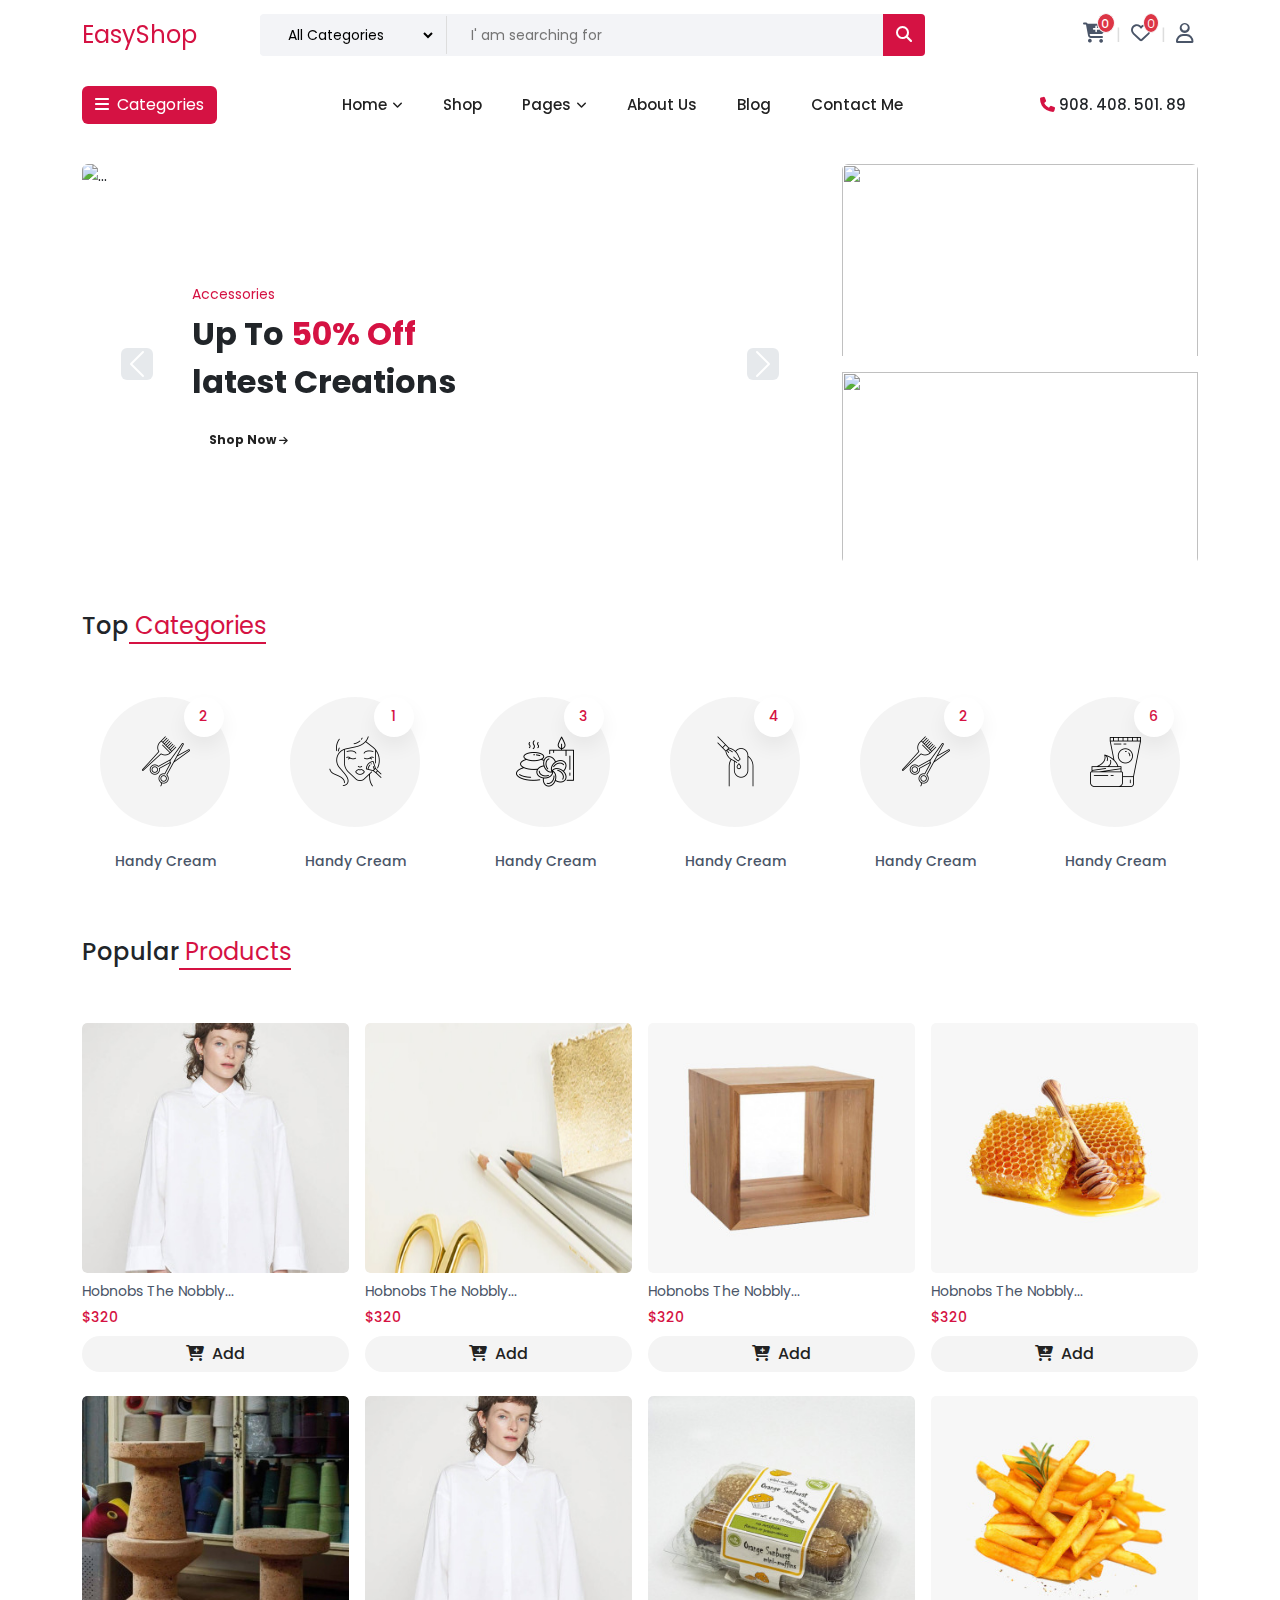
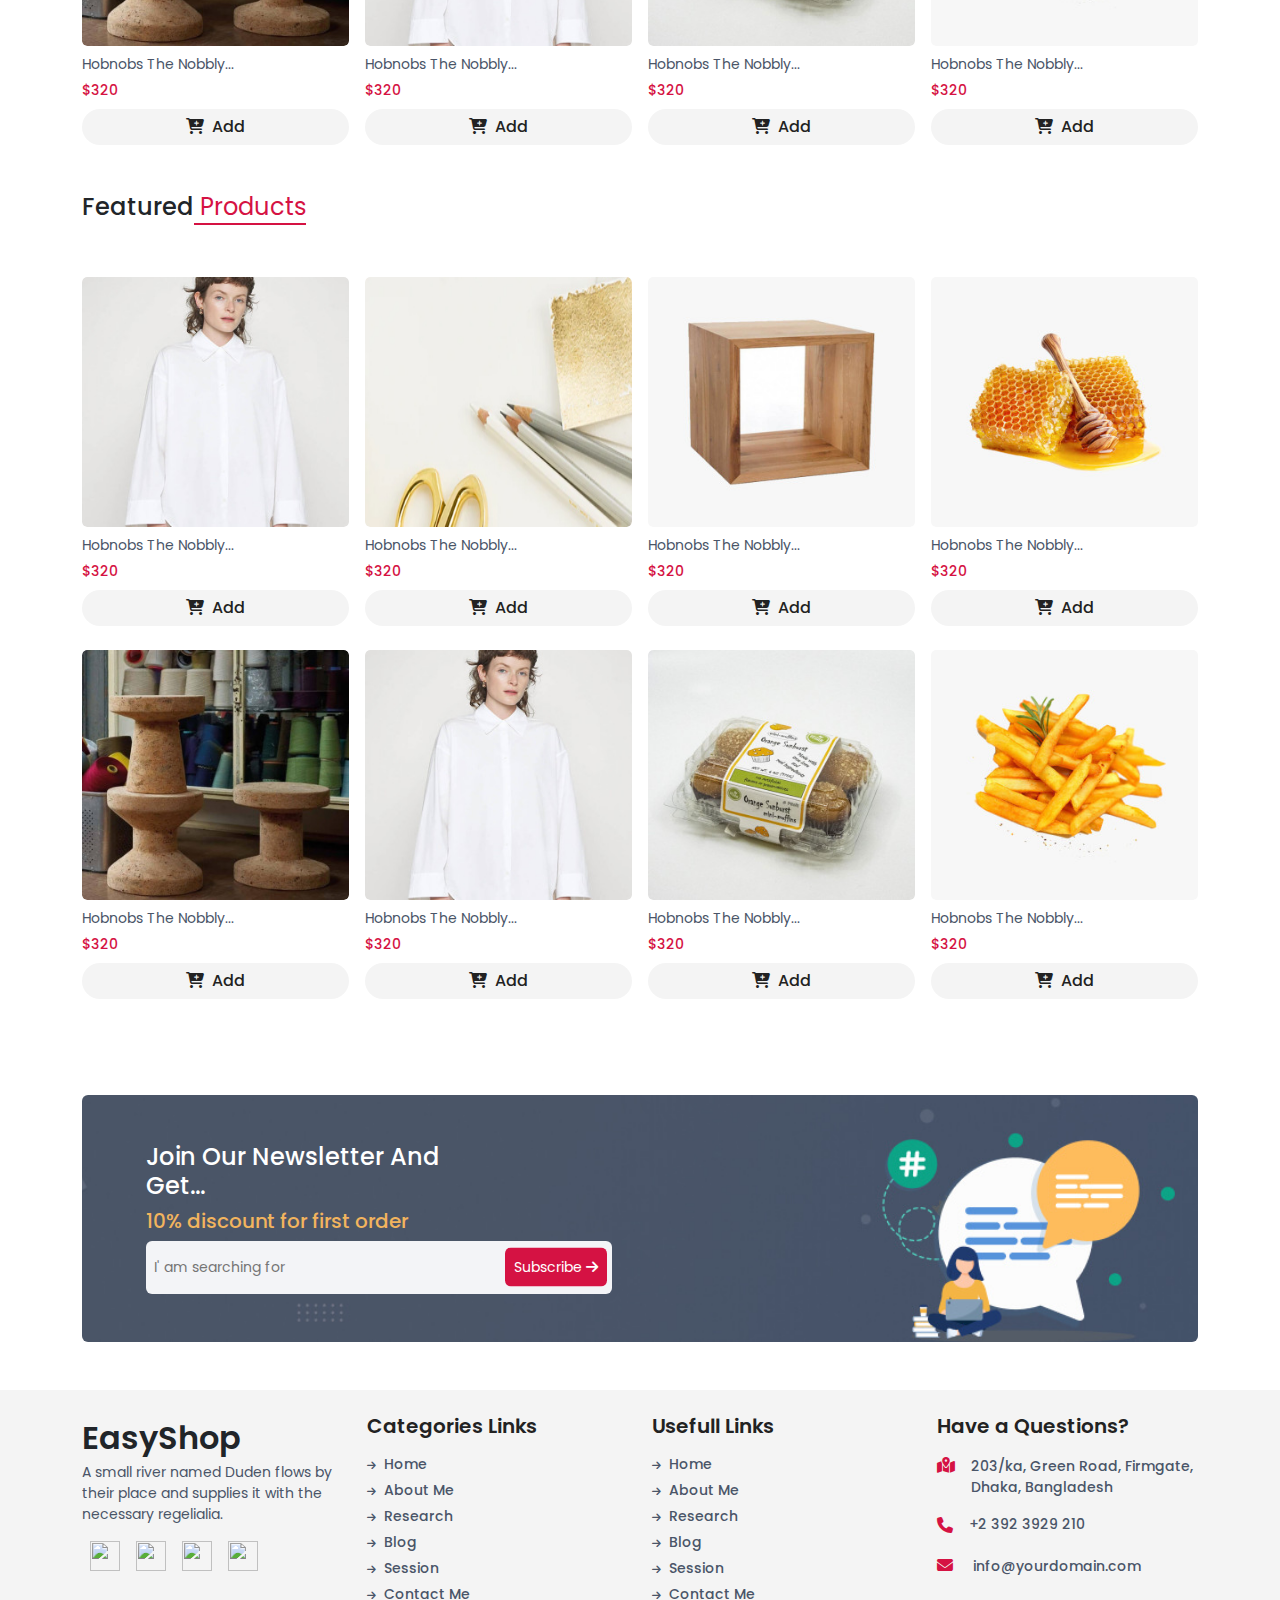
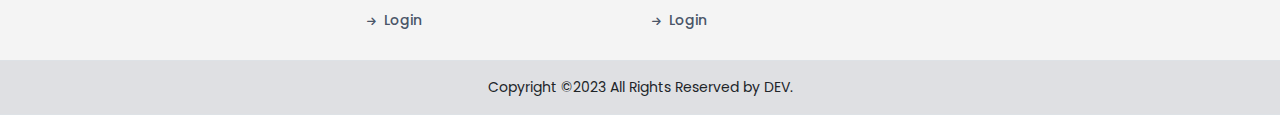
==== commit 16f83e55: "update navbar" ====
--- a/index.html
+++ b/index.html
@@ -26,7 +26,8 @@
   
   <!-------- header start here  ----------->
   
-        <header class="container-xl gx-4">
+  <header class="bg-white fixed-top">
+        <div class="container-xl gx-4">
             <div class="nav-top ">
                 <nav class="navbars-top row">
                     <div class="col-2">
@@ -75,9 +76,9 @@
                 <nav class="navbars-bottom" >                  
                   <div class="categories d-none d-lg-block d-flex flex-column justify-content-center align-items-start">
             
-                    <button class="cate-btn btn fw-semibold" style="background-color: var(--primary-color);color: #fff;"><i class="fa-solid fa-bars me-2"></i>All Categories</button>
+                    <button class="cate-btn btn fw-normal" style="background-color: var(--primary-color);color: #fff;"><i class="fa-solid fa-bars me-2"></i>Categories</button>
                     
-                    <div class="cate-box ">
+                    <div class="cate-box shadow-lg">
                       <ul class="categories-menu p-2">
                         <li><a href="#">Products</a></li>
                         <li><a href="#">Cosmetics</a></li>
@@ -90,21 +91,20 @@
                   <div class="nav-container">
                     <ul class="nav-menus mb-0 ps-0">
                       <li class="nav-items dropdown-menus">
-                        <a href="#" class="nav-links">Home<i class="fa-solid fa-angle-down"></i></a>
+                        <a href="javascript:void(0);" class="nav-links">Home<i class="fa-solid fa-angle-down"></i></a>
                           <ul class="submenu">
                             <li  class="nav-items"><a href="#" class="nav-links">Shop</a></li>
                             <li  class="nav-items"><a href="product_details.html" class="nav-links">Product Details</a></li>
                             <li  class="nav-items"><a href="wishlist.html" class="nav-links">Wishlist</a></li>
                             <li  class="nav-items"><a href="cart.html" class="nav-links">Cart</a></li>
                             <li  class="nav-items"><a href="checkout.html" class="nav-links">Checkout</a></li>
-     
                           </ul>
                       </li>
                       <li class="nav-items">
                         <a href="#" class="nav-links">Shop</a>
                       </li>
                       <li class="nav-items dropdown-menus">
-                        <a href="#" class="nav-links">Pages<i class="fa-solid fa-angle-down"></i></a>
+                        <a href="javascript:void(0);" class="nav-links">Pages<i class="fa-solid fa-angle-down"></i></a>
                           <ul class="submenu">
                             <li  class="nav-items"><a href="wishlist.html" class="nav-links">Wishlist</a></li>
                             <li  class="nav-items"><a href="cart.html" class="nav-links">Cart</a></li>
@@ -152,7 +152,7 @@
                       <li class="item">
                         <a href="index.html">Home</a>
                       </li>
-                      <li class="item">
+                      <li class="">
                         <div class="submenu-item">
                           <span>Pages</span>
                           <i class="fa-solid fa-chevron-right"></i>
@@ -173,7 +173,7 @@
                           </li>
                         </ul>
                       </li>
-                      <li class="item">
+                      <li class="">
                         <div class="submenu-item">
                           <span>Shop</span>
                           <i class="fa-solid fa-chevron-right"></i>
@@ -283,7 +283,8 @@
             </div>
               <!--search modal end here  -->
 
-        </header>
+        </div>
+  </header>
     <!---------- header end here  ---------->
 
          <!-- offcanvas start here  -->
@@ -427,7 +428,7 @@
        <!-- offcanvas end here  -->
 
        <!-- banner section start here  -->
-       <section class="container-xl py-4 gx-4">
+       <section class="container-xl top-banner py-4 gx-4">
         <div class="row">
           <div class="col-lg-8">
             <div id="carouselExampleCaptions" class="carousel slide carousel-fade">
--- a/css/style.css
+++ b/css/style.css
@@ -129,7 +129,7 @@
     gap: 40px;
   }
   
-  .navbars-bottom ul li a{
+  .nav-container ul li a{
     font-size: 15px;
     text-decoration: none;
     color: var(--text-primary-color);
@@ -143,13 +143,13 @@
     background-color: #292929;
   }
    */
-  .navbars-bottom ul li a i{
+  .nav-container ul li a i{
     padding: 0px 0 0 5px;
     font-size: 12px;
     /* opacity: 0.5; */
   }
   
-  .navbars-bottom ul li:hover> a{
+  .nav-container ul li:hover> a{
     color: var(--primary-color);
     & i {
     transform: translateX(5px) rotate(180deg);
@@ -157,28 +157,38 @@
     }
   }
   
-  .categories .categories-menu{
+  .cate-box ul li {
+    margin: 5px 0;
+    transition: all .5s ease;
+    font-weight: 500;
+  }
+  .cate-box ul li:hover a {
+    color: var(--primary-color);
+  }
+  .cate-box ul li a{
+    color: #222222;
+  }
+  .cate-box .categories-menu{
     list-style: none;
     position: absolute;
-    width: 200px;
+    width: 180px;
     background-color: #ffffff;
     box-shadow: 0 20px 45px #00000020;
-    margin-top: 10px;
+    margin-top: 20px;
     border-radius: 5px;
     opacity: 0;
     transition: all ease 0.5s;
-    color: #000000;
     text-align: start;
     z-index: -999;
-  }
-  .cate-btn:hover .categories-menu{
-    /* z-index: 9999; */
+
+  }
+  .categories-menu.active{
+    z-index: 9999;
     opacity: 1;
-    margin-top: 0;
-    color: blue;
-  }
-
-  .navbars-bottom ul .submenu{
+    margin-top: 10px;
+  }
+
+  .nav-container ul .submenu{
     position: absolute;
     width: 200px;
     background-color: #ffffff;
@@ -189,17 +199,20 @@
     text-align: start;
     padding: 8px 10px;
     z-index: -999;
-    transition: all ease 0.5s;
+    transition: all 0.5s ease;
     border-top: 2px solid var(--primary-color);
+    pointer-events: none;
   }
  
-  .navbars-bottom ul li:hover .submenu{
+  .nav-container ul li:hover .submenu{
     z-index: 999;
     opacity: 1;
     margin-top: 0;
-  }
-
-  .navbars-bottom ul li ul li a:hover{
+    pointer-events: auto;
+
+  }
+
+  .nav-container ul li ul li a:hover{
     margin-left: 5px;
   }
 
@@ -219,6 +232,10 @@
    /*------nav bottom end here-------*/
 
    /*-------------- slider start here---------- */
+   .top-banner{
+    margin-top: 140px;
+    overflow: hidden;
+   }
    .carousel-item img{
     height: 400px;
    }
@@ -711,6 +728,9 @@
    /*---------- navbar end here -------------- */
  
   /* banner/slider section start here  */
+  .top-banner{
+    margin-top: 70px;
+   }
   .carousel-caption {
    & p{
     margin-bottom: 5px;
@@ -910,7 +930,9 @@
     /*---------- navbar end here  ------------*/
 
   /* banner/slider section start here  */
-  
+  .top-banner{
+    margin-top: 70px;
+   }
   .banner-right{
     display: flex;
     justify-content: space-between;
@@ -1076,8 +1098,12 @@
   /*-------- navbar bottom end here ---------- */
   /*---------- navbar end here --------------- */
 
-   /*---- banner section start here ----------- */
-  
+   /*---- banner/slider section start here ----------- */
+
+   .top-banner{
+    margin-top: 70px;
+   }
+
   .banner-right{
     display: flex;
     justify-content: space-between;
@@ -1088,7 +1114,7 @@
     height: 279px;
    }
 
-  /* banner section end here  */
+  /* banner/slider section end here  */
    
  }
 
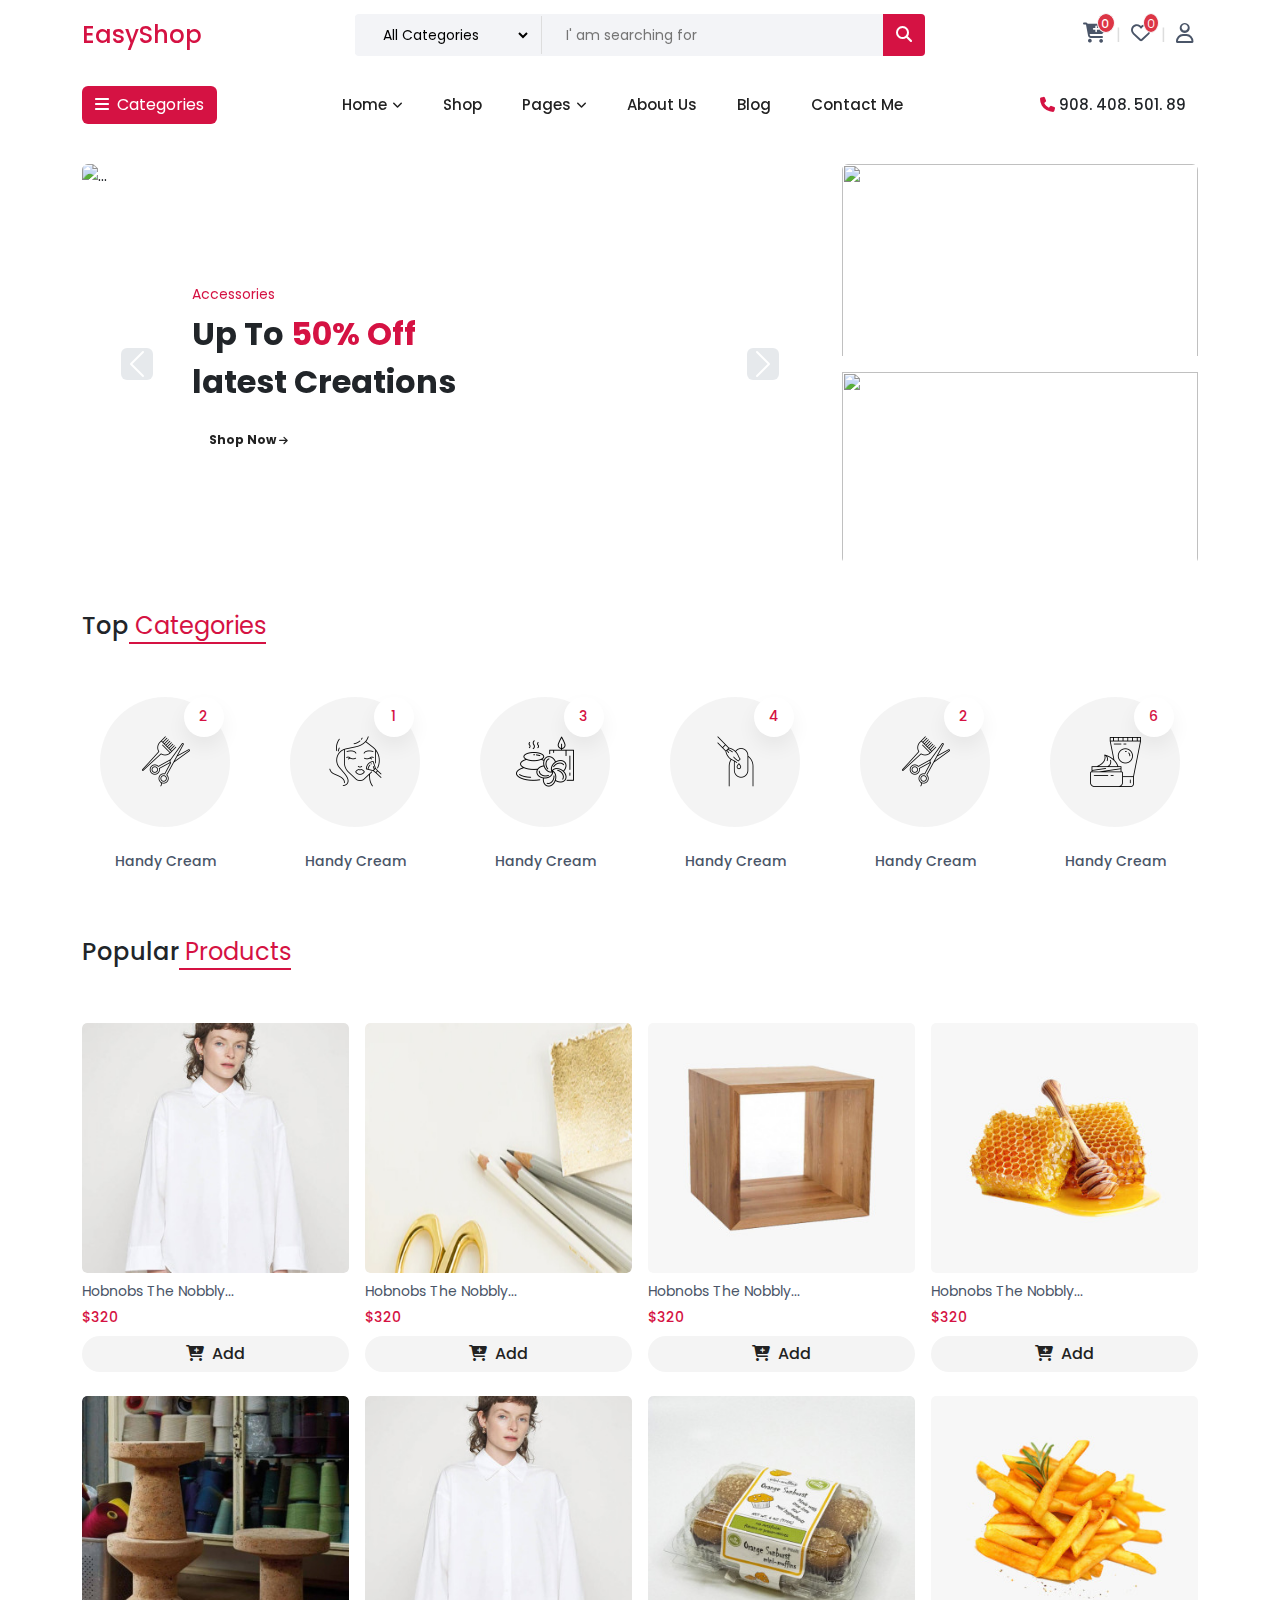
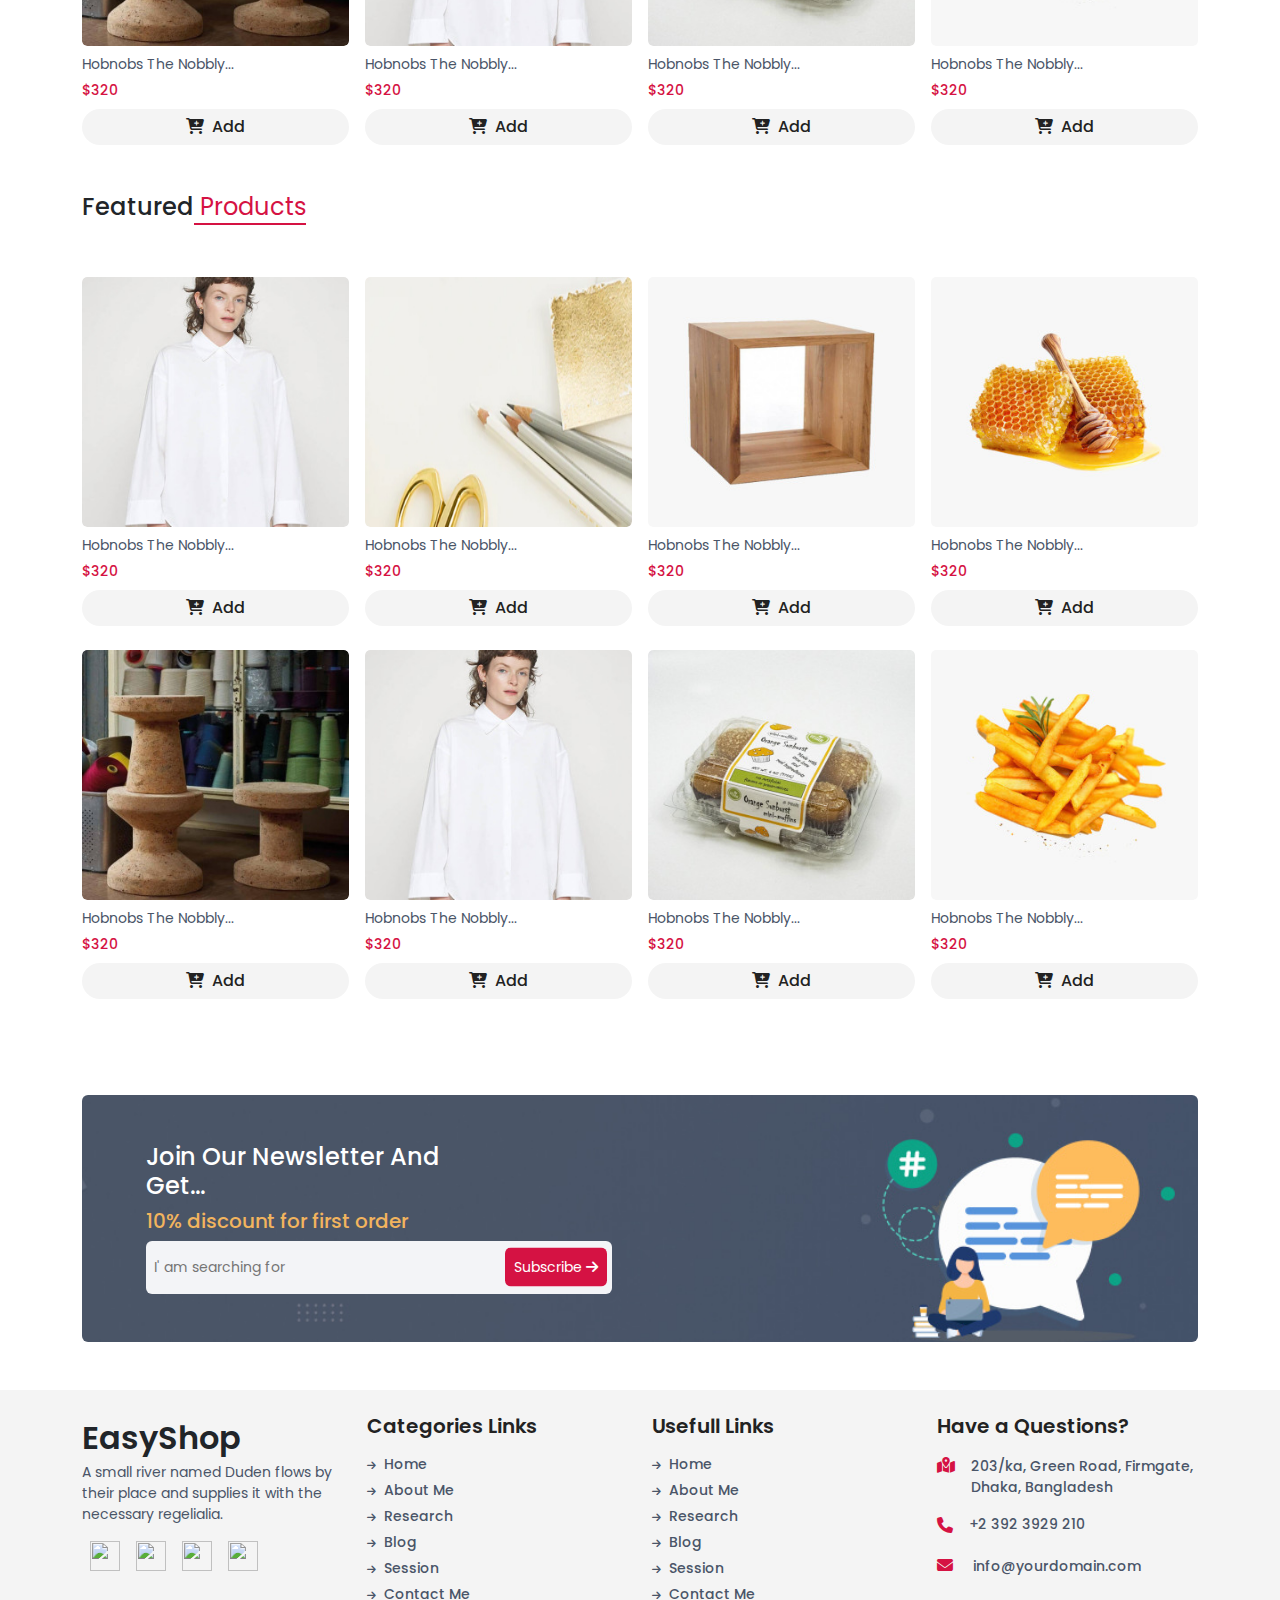
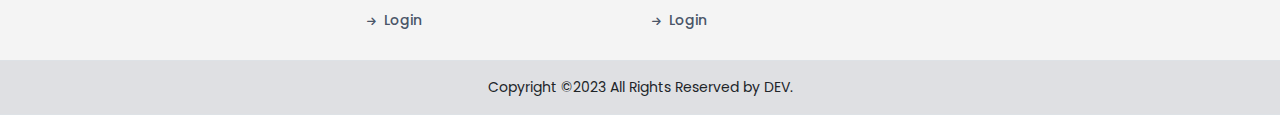
==== commit 8fde3107: "update searching modal" ====
--- a/index.html
+++ b/index.html
@@ -30,18 +30,13 @@
         <div class="container-xl gx-4">
             <div class="nav-top ">
                 <nav class="navbars-top row">
-                    <div class="col-2">
-                      <a href="index.html" class="nav-branding d-none d-lg-block" style="color: var(--primary-color);">EasyShop</a>
+                    <div class="col-3 d-flex justify-content-start gap-3 align-items-center">
                       <span class="nav-burger d-block d-lg-none"><i class="fa-solid fa-bars"></i></span>
+                      <a href="index.html" class="nav-branding d-none d-md-block" style="color: var(--theme-color);">EasyShop</a>
                     
                     </div>
                       
-                      <!-- <div class="input-group">
-                        <input type="text" class="form-control" placeholder="Search here" aria-label="Recipient's username" aria-describedby="button-addon2">
-                        <button class="btn btn-sm text-white" id="button-addon2" type="submit" data-bs-toggle="modal" data-bs-target="#exampleModal" data-bs-whatever="@getbootstrap" style="background-color: #6655ff;"><i class="fa-solid fa-magnifying-glass"></i></button>
-                        
-                      </div>    -->
-                    <div class="col-7 p-0 d-flex justify-content-between align-items-center rounded-1" style="background-color: #f3f4f7;">
+                    <div class="col-6 p-0 search-sec d-flex justify-content-center justify-content-md-between align-items-center rounded-1">
                       <div class="select-cont d-none d-md-block">
                         <select class="select-box px-2 px-lg-4 py-2" name="categories" id="" style="background-color: #f3f4f7;">
                           <option value="">All Categories</option>
@@ -54,9 +49,9 @@
                           <option value="6">Gift Sets</option>
                         </select>
                       </div>
-                      <input class="border-0 py-2 px-4 w-100" type="text" name="name" for="button-addon2" placeholder="I' am searching for" ria-label="I' am searching for" aria-describedby="button-addon2"style="background-color: #f3f4f7;">
-                      <button class="btn text-white rounded-0 rounded-end-1 py-2" id="button-addon2" type="submit"style="background-color: var(--primary-color);"><i class="fa-solid fa-magnifying-glass"></i></button>
-                      <!-- <button class="btn btn-sm text-white" id="search-field" type="submit" data-bs-toggle="modal" data-bs-target="#exampleModal" style="background-color: #6655ff;"><i class="fa-solid fa-magnifying-glass"></i></button> -->
+                      <input class="border-0 py-2 px-4 w-100 d-none d-md-block" type="text" name="name" for="button-addon2" placeholder="I' am searching for" ria-label="I' am searching for" aria-describedby="button-addon2"style="background-color: #f3f4f7;">
+                      <button class="btn text-white rounded-0 rounded-end-1 py-2 d-none d-md-block" id="button-addon2" type="submit"style="background-color: var(--theme-color);"><i class="fa-solid fa-magnifying-glass"></i></button>
+                      <a href="index.html" class="nav-branding d-block d-md-none" style="color: var(--theme-color);">EasyShop</a>
                     </div>
 
                     <div class="col-3 nav-top-right">
@@ -65,10 +60,16 @@
                         <div class="divider d-none d-md-block">|</div>
                         <li class="d-none d-md-block"><a href="#"><i class="fa-regular fa-heart fs-5 position-relative"> <span class="position-absolute top-0 start-100 translate-middle p-1 bg-danger border border-light rounded-circle " style="font-size: 10px;color: #fff;">0</span></i></a></li>
                         <div class="divide d-none d-md-block">|</div>
-                        <li class="me-1"><a href="#"><i class="fa-regular fa-user fs-5"></i></a></li>
+                        <li class="me-1 user-icon position-relative d-none d-md-block"><a href="#"><i class="fa-regular fa-user fs-5"></i></a>
+                          <ul class="user-submenu p-2 rounded">
+                            <li><a href="#">Login</a></li>
+                            <hr class="m-0">
+                            <li><a href="#">Register</a></li>
+                          </ul>
+                        </li>
+                        <button class="btn btn-sm text-white d-block d-md-none" id="search-field" data-bs-toggle="modal" data-bs-target="#exampleModal" data-bs-whatever="@getbootstrap" style="background-color: #d51243;"><i class="fa-solid fa-magnifying-glass"></i></button>
                       </ul>
-                    </div>              
-                    
+                      </div>              
                 </nav>
             </div>
 
@@ -76,14 +77,14 @@
                 <nav class="navbars-bottom" >                  
                   <div class="categories d-none d-lg-block d-flex flex-column justify-content-center align-items-start">
             
-                    <button class="cate-btn btn fw-normal" style="background-color: var(--primary-color);color: #fff;"><i class="fa-solid fa-bars me-2"></i>Categories</button>
+                    <button class="cate-btn btn fw-normal" style="background-color: var(--theme-color);color: #fff;"><i class="fa-solid fa-bars me-2"></i>Categories</button>
                     
-                    <div class="cate-box shadow-lg">
+                    <div class="cate-box">
                       <ul class="categories-menu p-2">
-                        <li><a href="#">Products</a></li>
-                        <li><a href="#">Cosmetics</a></li>
-                        <li><a href="#">Gift Shop</a></li>
-                        <li><a href="#">Plastics Gift</a></li>
+                        <li class="cate-item"><a href="#">Products</a></li>
+                        <li class="cate-item"><a href="#">Cosmetics</a></li>
+                        <li class="cate-item"><a href="#">Gift Shop</a></li>
+                        <li class="cate-item"><a href="#">Plastics Gift</a></li>
                       </ul>
                     </div>
                   </div>
@@ -127,9 +128,7 @@
       
                   <div class="d-flex d-none d-lg-block">
                     <div class=" d-flex justify-content-center align-items-center">
-                     
-                      <button class="btn border-0" type="submit" data-bs-toggle="modal" data-bs-target="#exampleModal" data-bs-whatever="@getbootstrap" style="font-size: 15px;"><i class="fa-solid fa-phone me-1" style="color: #d51243;"></i><span style="font-weight: 500;">908. 408. 501. 89</span></button>
-                      
+                      <button class="btn border-0" style="font-size: 15px;"><i class="fa-solid fa-phone me-1" style="color: #d51243;"></i><span style="font-weight: 500;">908. 408. 501. 89</span></button>
                     </div>
                   </div>
                 </nav>
@@ -217,75 +216,70 @@
                 </nav>
 
               </div>
-            <!-- mobile nav end here  -->
-
-
-                <!--search modal start here  -->
-      
-            <div class="modal fade" id="exampleModal" tabindex="-1" aria-labelledby="exampleModalLabel" aria-hidden="true">
-              <div class="modal-dialog modal-lg">
-                <div class="modal-content">
-                  <div class="modal-header">
-                    <!-- <h5 class="modal-title">Modal title</h5> -->
-                    <button type="button" class="btn-close" data-bs-dismiss="modal" aria-label="Close"></button>
-                  </div>
-                  <div class="modal-body p-4">
-                    <form>
-                      <div class="mb-3">
-                        <label for="recipient-name" class="col-form-label">Search</label>
-                        <input type="text" class="form-control" id="recipient-name">
-                      </div>
-      
-                    </form>
-                        <div class="container-sm px-4 px-sm-5 ">
-                          <a  href="#" class="card mb-3" style="max-width: 100%; ">
-                            <div class="d-flex flex-column flex-md-row justify-content-center align-content-center">
-                              <div class="search-card-image">
-                                <img src="../frontend/images/slide1.jpg" class="object-fit-cover" alt="">
-                              </div>
-                              <div class="search-dec p-3">
-                              <h4>This is a wider card with </h4>
-                              <p class="mb-0">This is a wider card with supporting text below as a natural lead-in to additional content.</p>
-                              </div>
-                            </div>
-                          </a>
-                          <a href="#" class=" card mb-3" style=" ">
-                          <div class="d-flex flex-column flex-md-row justify-content-center align-content-center">
-                            <div class="search-card-image">
-                              <img src="../frontend/images/slide2.jpg" class="bject-fit-cover" alt="">
-                            </div>
-                            <div class="search-dec p-3">
-                            <h4>This is a wider card with </h4>
-                            <p class="mb-0">This is a wider card with supporting text below as a natural lead-in to additional content.</p>
-                            </div>
-                          </div>
-                        </a>
-                        <a href="#" class=" card mb-3" style="max-width: 100%; ">
-                        <div class="d-flex flex-column flex-md-row justify-content-center align-content-center">
-                          <div class="search-card-image">
-                            <img src="../frontend/images/slide1.jpg" class="bject-fit-cover" alt="">
-                          </div>
-                            <div class="search-dec p-3">
-                            <h4>This is a wider card with </h4>
-                            <p class="mb-0">This is a wider card with supporting text below as a natural lead-in to additional content.</p>
-                            </div>
-                        </div>
-                      </a>
-                        </div>
-                        
-                  </div>
-                  <!-- <div class="modal-footer">
-                    <button type="button" class="btn btn-secondary btn-sm" data-bs-dismiss="modal">Close</button>
-                    <button type="button" class="btn btn-primary btn-sm">Submit</button>
-                  </div> -->
-                </div>
-              </div>
-            </div>
-              <!--search modal end here  -->
+            <!-- mobile nav end here  -->   
 
         </div>
   </header>
     <!---------- header end here  ---------->
+
+      <!--search modal start here  -->
+      <div class="modal fade" id="exampleModal" tabindex="-1" aria-labelledby="exampleModalLabel" aria-hidden="true">
+        <div class="modal-dialog">
+          <div class="modal-content">
+            <div class="modal-header">
+              <h5 class="modal-title">Search Products</h5>
+              <button type="button" class="btn-close" data-bs-dismiss="modal" aria-label="Close"></button>
+            </div>
+            <div class="modal-body p-4">
+              <form>
+                <div class="mb-3">
+                  <label for="recipient-name" class="col-form-label">Search</label>
+                  <input type="text" class="form-control" id="recipient-name">
+                </div>
+              </form>
+              
+                <div class="container ">
+                  <a  href="#" class="card mb-3" style="max-width: 100%; ">
+                    <div class="row">
+                      <div class="col-lg-6">
+                        <div class="search-card-image">
+                          <img src="/images/product/product-3.jpg" class="" alt="">
+                        </div>
+                      </div>
+                      <div class="col-lg-6">
+                        <div class="search-dec p-3 p-lg-0 py-lg-3 pe-lg-3">
+                          <h5>This is a wider card with </h5>
+                          <p class="mb-0">This is a wider card with supporting text 
+                            below as a natural content...
+                          </p>
+                        </div>
+                      </div>
+                    </div>
+                  </a>                  
+                  <a  href="#" class="card mb-3" style="max-width: 100%; ">
+                    <div class="row">
+                      <div class="col-lg-6">
+                        <div class="search-card-image">
+                          <img src="/images/product/banner-3.jpg" class="" alt="">
+                        </div>
+                      </div>
+                      <div class="col-lg-6">
+                        <div class="search-dec p-3 p-lg-0 py-lg-3 pe-lg-3">
+                          <h5>This is a wider card with </h5>
+                          <p class="mb-0">This is a wider card with supporting text 
+                            below as a natural content...
+                          </p>
+                        </div>
+                      </div>
+                    </div>
+                  </a>                                
+                </div>  
+            </div>
+          </div>
+        </div>
+      </div>
+      <!--search modal end here  -->
+
 
          <!-- offcanvas start here  -->
           <div class="offcanvas offcanvas-end d-none d-md-block" data-bs-scroll="true" tabindex="-1" id="offcanvasWithBothOptions" aria-labelledby="offcanvasWithBothOptionsLabel">
@@ -420,12 +414,13 @@
                 <h5 class="d-flex justify-content-between">Total: <span> $205.55</span></h5>
                <div class="mt-3">
                 <a href="#" class="btn view-btn w-100 py-3 mb-2 rounded-pill">View Cart</a>
-                <a hre="#" class="btn w-100 py-3 border-0 rounded-pill" style="background: var(--primary-color);font-weight: 500; color:#fff;">Checkout</a>
+                <a hre="#" class="btn w-100 py-3 border-0 rounded-pill" style="background: var(--theme-color);font-weight: 500; color:#fff;">Checkout</a>
                </div>
             </div>
             <!-- offcanvas footer end here  -->
           </div>
        <!-- offcanvas end here  -->
+
 
        <!-- banner section start here  -->
        <section class="container-xl top-banner py-4 gx-4">
@@ -441,8 +436,8 @@
                 <div class="carousel-item active">
                   <img src="https://ninico.botble.com/storage/sliders/banner-3.jpg" class="d-block w-100" alt="...">
                   <div class="carousel-caption text-dark">
-                    <p class="" style="color: var(--primary-color);">Accessories</p>
-                    <h2 class="fw-bold">Up To<span style="color: var(--primary-color);">&nbsp;50% Off </span></h2>
+                    <p class="" style="color: var(--theme-color);">Accessories</p>
+                    <h2 class="fw-bold">Up To<span style="color: var(--theme-color);">&nbsp;50% Off </span></h2>
                     <h2 class="fw-bold">latest Creations</h2>
                     <a href="#" class="btn btn-lg slider-button" role="button" data-bs-toggle="button">Shop Now&nbsp;<i class="fa-solid fa-arrow-right"></i></a>
                   </div>
@@ -450,8 +445,8 @@
                 <div class="carousel-item ">
                   <img src="https://ninico.botble.com/storage/sliders/banner-2.jpg" class="d-block w-100"  alt="...">
                   <div class="carousel-caption text-dark">
-                    <p class="" style="color: var(--primary-color);">Accessories</p>
-                    <h2 class="fw-bold">Up To<span style="color: var(--primary-color);">&nbsp;50% Off </span></h2>
+                    <p class="" style="color: var(--theme-color);">Accessories</p>
+                    <h2 class="fw-bold">Up To<span style="color: var(--theme-color);">&nbsp;50% Off </span></h2>
                     <h2 class="fw-bold">latest Creations</h2>
                     <a href="#" class="btn btn-lg slider-button" role="button" data-bs-toggle="button">Shop Now&nbsp;<i class="fa-solid fa-arrow-right"></i></a>
                   </div>
@@ -460,8 +455,8 @@
                   <img src="https://ninico.botble.com/storage/sliders/banner-slider-02.jpg" class="d-block w-100"  alt="...">
                   <!-- <img src="https://ninico.botble.com/storage/sliders/banner-1.jpg" class="d-block w-100 h-100"  alt="..."> -->
                   <div class="carousel-caption text-dark">
-                    <p class="" style="color: var(--primary-color);">Accessories</p>
-                    <h2 class="fw-bold">Up To<span style="color: var(--primary-color);">&nbsp;50% Off </span></h2>
+                    <p class="" style="color: var(--theme-color);">Accessories</p>
+                    <h2 class="fw-bold">Up To<span style="color: var(--theme-color);">&nbsp;50% Off </span></h2>
                     <h2 class="fw-bold">latest Creations</h2>
                     <a href="#" class="btn btn-lg slider-button" role="button" data-bs-toggle="button">Shop Now&nbsp;<i class="fa-solid fa-arrow-right"></i></a>
                   </div>
--- a/css/style.css
+++ b/css/style.css
@@ -2,7 +2,7 @@
   @import url('https://fonts.googleapis.com/css2?family=Poppins:ital,wght@0,200;0,300;0,400;0,500;0,600;0,700;0,800;0,900;1,200;1,300;1,400;1,500;1,600;1,700;1,800&display=swap');
 
 :root {
-  --primary-color: #d51243;
+  --theme-color: #d51243;
   --text-primary-color: #222222;
   --text-secondary-color: #4a5568;
   --background-color: #f4f4f4;
@@ -31,9 +31,9 @@
  }
 
  .products-header-right{
-  color: var(--primary-color);
+  color: var(--theme-color);
   font-weight: 400;
-  border-bottom: 2px solid var(--primary-color);
+  border-bottom: 2px solid var(--theme-color);
  }
  .products-header{
   display: inline-block;
@@ -62,6 +62,10 @@
   /* transition: background-color 5000s ease-in-out 0s; */
  }
 
+ .navbars-top .search-sec{
+  background-color: #f3f4f7;
+ }
+
   .select-box {
   border: none;
   outline: none;
@@ -77,9 +81,7 @@
     /* border-right: 1px solid rgb(116, 114, 114); */
     border-right: 1px solid #dddddd;
   }
-  .nav-top-right ul li{
-    /* margin-left: 20px; */
-  }
+
   .nav-top-right ul li a i{
     color: #4a5568;
   }
@@ -91,6 +93,44 @@
   color: #dddddd;
  }
 
+ .user-submenu li {
+  margin: 5px 0;
+  transition: all .5s ease;
+  font-weight: 400;
+  list-style: none;
+}
+.user-submenu li:hover a {
+  color: var(--theme-color);
+}
+.user-submenu li a{
+  color: #222222;
+}
+ .user-icon .user-submenu{
+  list-style: none;
+  position: absolute;
+  width: 150px;
+  background-color: #ffffff;
+  box-shadow: 0 20px 45px #00000020;
+  margin-top: 20px;
+  border-radius: 5px;
+  right: 0;
+  opacity: 0;
+  transition: all ease 0.5s;
+  text-align: start;
+  z-index: -999;
+  pointer-events: none;
+  border-top: 2px solid var(--theme-color);
+
+ }
+ .user-icon:hover .user-submenu{
+  z-index: 9999;
+  opacity: 1;
+  margin-top: 0;
+  pointer-events: auto;
+
+}
+
+
   /*------nav top end here-------*/
 
 
@@ -115,6 +155,7 @@
   
   .nav-branding{
     font-size: 1.5rem;
+    font-weight: 500;
   }
    .location {
     color: #0DCAF0;
@@ -150,7 +191,7 @@
   }
   
   .nav-container ul li:hover> a{
-    color: var(--primary-color);
+    color: var(--theme-color);
     & i {
     transform: translateX(5px) rotate(180deg);
     transition: all ease .5s;
@@ -158,12 +199,12 @@
   }
   
   .cate-box ul li {
-    margin: 5px 0;
+    margin: 10px 0;
     transition: all .5s ease;
     font-weight: 500;
   }
   .cate-box ul li:hover a {
-    color: var(--primary-color);
+    color: var(--theme-color);
   }
   .cate-box ul li a{
     color: #222222;
@@ -180,10 +221,11 @@
     transition: all ease 0.5s;
     text-align: start;
     z-index: -999;
+    border-top: 2px solid var(--theme-color);
 
   }
   .categories-menu.active{
-    z-index: 9999;
+    z-index: 999;
     opacity: 1;
     margin-top: 10px;
   }
@@ -200,7 +242,7 @@
     padding: 8px 10px;
     z-index: -999;
     transition: all 0.5s ease;
-    border-top: 2px solid var(--primary-color);
+    border-top: 2px solid var(--theme-color);
     pointer-events: none;
   }
  
@@ -221,13 +263,29 @@
   }
   .remove{
     display: none;
-    background-color: var(--primary-color);
+    background-color: var(--theme-color);
     width: 100%;
     /* height: 30px; */
     text-align: center;
     cursor: pointer;
     color: #fff;
    }
+
+   .search-card-image{
+    width: 100%;
+    }
+    
+  .search-card-image img{
+    border-top-left-radius: 5px;
+    border-bottom-left-radius: 5px;
+    width: 100%;
+    aspect-ratio: 6/5;
+    object-fit: cover;
+  }
+
+  .search-dec{
+    width: 100%;
+  }
 
    /*------nav bottom end here-------*/
 
@@ -260,7 +318,7 @@
     }
    }
    .slider-button:hover{
-    background-color: var(--primary-color);
+    background-color: var(--theme-color);
     color: #ffffff;
   }
 
@@ -285,7 +343,7 @@
     width: 40px;
     height: 40px;
     border-radius: 50%;
-    color: var(--primary-color);
+    color: var(--theme-color);
     top: 0;
     right: 5%;
     background-color: #ffffff;
@@ -299,7 +357,7 @@
    }
 
    .category-cont:hover span{
-    background-color: var(--primary-color);
+    background-color: var(--theme-color);
     color: #ffffff;
    }
    
@@ -312,7 +370,7 @@
     content: "";
     height: 2px;
     width: 0;
-    background-color: var(--primary-color);
+    background-color: var(--theme-color);
     display: block;
     transition: all 0.5s ease-in-out;
    }
@@ -320,7 +378,7 @@
     content: "";
     height: 2px;
     width: 100%;
-    background-color: var(--primary-color);
+    background-color: var(--theme-color);
     display: block;
    }
 
@@ -340,7 +398,7 @@
     z-index: 999;
    }
    .product-icon:hover {
-    background-color: var(--primary-color);
+    background-color: var(--theme-color);
     color: #fff;
     transition: all 0.3s ease-in;
     }
@@ -386,7 +444,7 @@
     }
 
     .popular-product-cont .product-title:last-child{
-      color: var(--primary-color);
+      color: var(--theme-color);
       font-weight: 500;
       margin-top: 5px;
     }
@@ -402,19 +460,15 @@
       transition: all 0.3s ease;
     }
     .product-btn:hover{
-      color: var(--primary-color);
+      color: var(--theme-color);
     }
 /* -----------popular products end here -------- */
-/*-------- top rated products start here ------ */
-.top-rated-header{
-}
-
-/*-------- top rated products end here ------ */
+
 /* ---------offcanvas cart start here ----------- */
 .offcan-card-sec{
   height: calc(100vh - 350px);
   z-index: 1;
-  scrollbar-color: var(--primary-color) transparent;
+  scrollbar-color: var(--theme-color) transparent;
   scrollbar-width: thin;
 
 }
@@ -452,7 +506,7 @@
     background-color: #fff;
     z-index: 0;
     border-radius: 4px!important;
-    color: var(--primary-color);
+    color: var(--theme-color);
  }
  .cart-footer{
   background-color: #f4f4f4;
@@ -461,15 +515,15 @@
   color: var(--text-primary-color);
  }
  .cart-footer h5{
-  color: var(--primary-color);
+  color: var(--theme-color);
  }
  .cart-footer .view-btn {
-  border-color: var(--primary-color);
+  border-color: var(--theme-color);
   font-weight: 500;
-  color: var(--primary-color);
+  color: var(--theme-color);
  }
  .cart-footer .view-btn:hover {
-  background-color: var(--primary-color);
+  background-color: var(--theme-color);
   color: #fff;
  }
 /* ---------offcanvas cart end here ----------- */
@@ -505,7 +559,7 @@
      }
      
      .newsletter-input .subscribe-btn {
-      background-color: var(--primary-color);
+      background-color: var(--theme-color);
       color: #ffffff;
       font-size: 14px;
      }
@@ -555,14 +609,14 @@
   transition: all ease-out .3s;
 }
 .footer-links a:hover{
-  color: var(--primary-color);
+  color: var(--theme-color);
   margin-left: 5px;
 }
 .footer-links  i{
   font-size: 10px;
 }
 .footer-contact li i{
-  color: var(--primary-color);
+  color: var(--theme-color);
 }
 .footer-cont-desc {
   font-weight: 500;
@@ -576,7 +630,13 @@
 
  }
  @media screen and (max-width:576px){
-    /*--------- navbar start here--------- */
+  /*--------- navbar main start here--------- */
+
+  /*-------- nabvar top start here ----- */
+  .navbars-top .search-sec{
+    background-color: #ffffff;
+   }
+  /*------- nabvar top end here -------- */
 
 /*------ navbar bottom start here ---------- */
   .navbars-bottom{
@@ -668,7 +728,7 @@
   .submenu-item:hover,
   .test-submenu .menu-title:hover {
     background: rgba(255, 255, 255, 0.1);
-    color: var(--primary-color);
+    color: var(--theme-color);
     transition: all .3s ease-in-out;
     border-color: #d51243;
   }
@@ -702,7 +762,7 @@
   }
  
   .mob-nav-container ul li a:hover  {
-    color: var(--primary-color);
+    color: var(--theme-color);
     transition: all .3s ease-in-out;
     border-color: #d51243;
   }
@@ -714,18 +774,19 @@
 
   .search-card-image{
     width: 100%;
-    height: 180px;
-    }
+    }
+
    .search-card-image img{
      border-top-right-radius: 5px;
      border-top-left-radius: 5px;
      border-bottom-left-radius: 0;
-   }
-   .search-dec{
      width: 100%;
+     aspect-ratio: 16/8;
+     object-fit: cover;
    }
     /*-- navbar bottom end here- */
-   /*---------- navbar end here -------------- */
+
+   /*---------- navbar main end here -------------- */
  
   /* banner/slider section start here  */
   .top-banner{
@@ -764,7 +825,7 @@
   /* banner/slider section end here  */
 
    
-     /*---------- popular products start here -------- */
+/*---------- popular products start here -------- */
 .popular-product-box{
  height: 400px;
 
@@ -786,6 +847,12 @@
 
  @media screen and (min-width:576px) and (max-width: 768px){
   /*--------- navbar start here--------- */
+
+  /*-------- nabvar top start here ----- */
+  .navbars-top .search-sec{
+    background-color: #ffffff;
+   }
+  /*------- nabvar top end here -------- */
 
 /*------ navbar bottom start here ---------- */
 .navbars-bottom{
@@ -816,11 +883,9 @@
   z-index: 9999;
 
  }
-
  
  
 .sidebar {
-  /* position: fixed; */
   height: 100%;
   width: 100%;
   background: #11101d;
@@ -877,7 +942,7 @@
 .submenu-item:hover,
 .test-submenu .menu-title:hover {
   background: rgba(255, 255, 255, 0.1);
-  color: var(--primary-color);
+  color: var(--theme-color);
   transition: all .3s ease-in-out;
   border-color: #d51243;
 }
@@ -911,7 +976,7 @@
 }
 
 .mob-nav-container ul li a:hover  {
-  color: var(--primary-color);
+  color: var(--theme-color);
   transition: all .3s ease-in-out;
   border-color: #d51243;
 }
@@ -920,11 +985,18 @@
  padding: 0 5px;
 }
 
-
-  .search-card-image{
-    width: 100%;
-    height: 200px;
-    }
+.search-card-image{
+  width: 100%;
+  }
+
+ .search-card-image img{
+   border-top-right-radius: 5px;
+   border-top-left-radius: 5px;
+   border-bottom-left-radius: 0;
+   width: 100%;
+   aspect-ratio: 16/8;
+   object-fit: cover;
+ }
 
     /*---------- navbar bottom end here ---------- */
     /*---------- navbar end here  ------------*/
@@ -1048,7 +1120,7 @@
 .submenu-item:hover,
 .test-submenu .menu-title:hover {
   background: rgba(255, 255, 255, 0.1);
-  color: var(--primary-color);
+  color: var(--theme-color);
   transition: all .3s ease-in-out;
   border-color: #d51243;
 }
@@ -1082,7 +1154,7 @@
 }
 
 .mob-nav-container ul li a:hover  {
-  color: var(--primary-color);
+  color: var(--theme-color);
   transition: all .3s ease-in-out;
   border-color: #d51243;
 }
@@ -1091,10 +1163,18 @@
  padding: 0 5px;
 }
 
-   .search-card-image{
-     width: 280px;
-     height: 200px;
-     }
+.search-card-image{
+  width: 100%;
+  }
+
+ .search-card-image img{
+   border-top-right-radius: 5px;
+   border-top-left-radius: 5px;
+   border-bottom-left-radius: 0;
+   width: 100%;
+   aspect-ratio: 16/8;
+   object-fit: cover;
+ }
   /*-------- navbar bottom end here ---------- */
   /*---------- navbar end here --------------- */
 
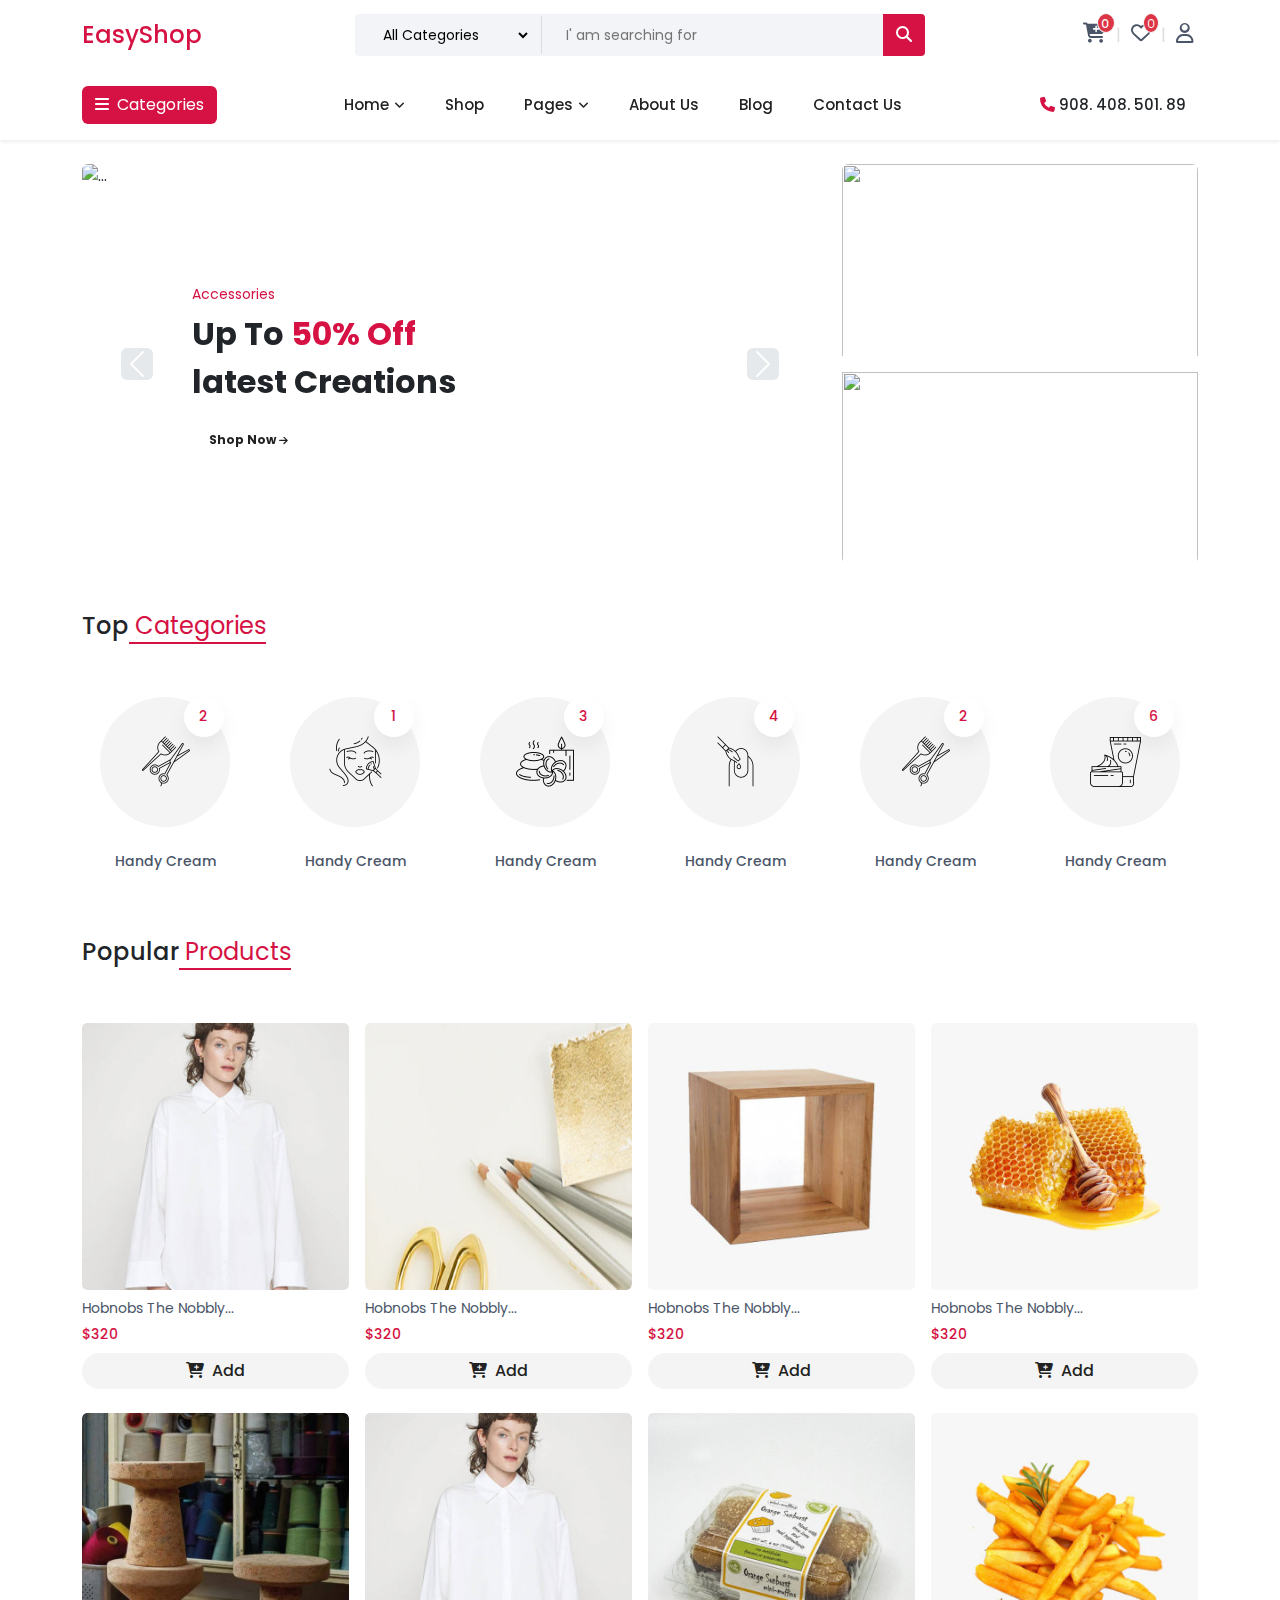
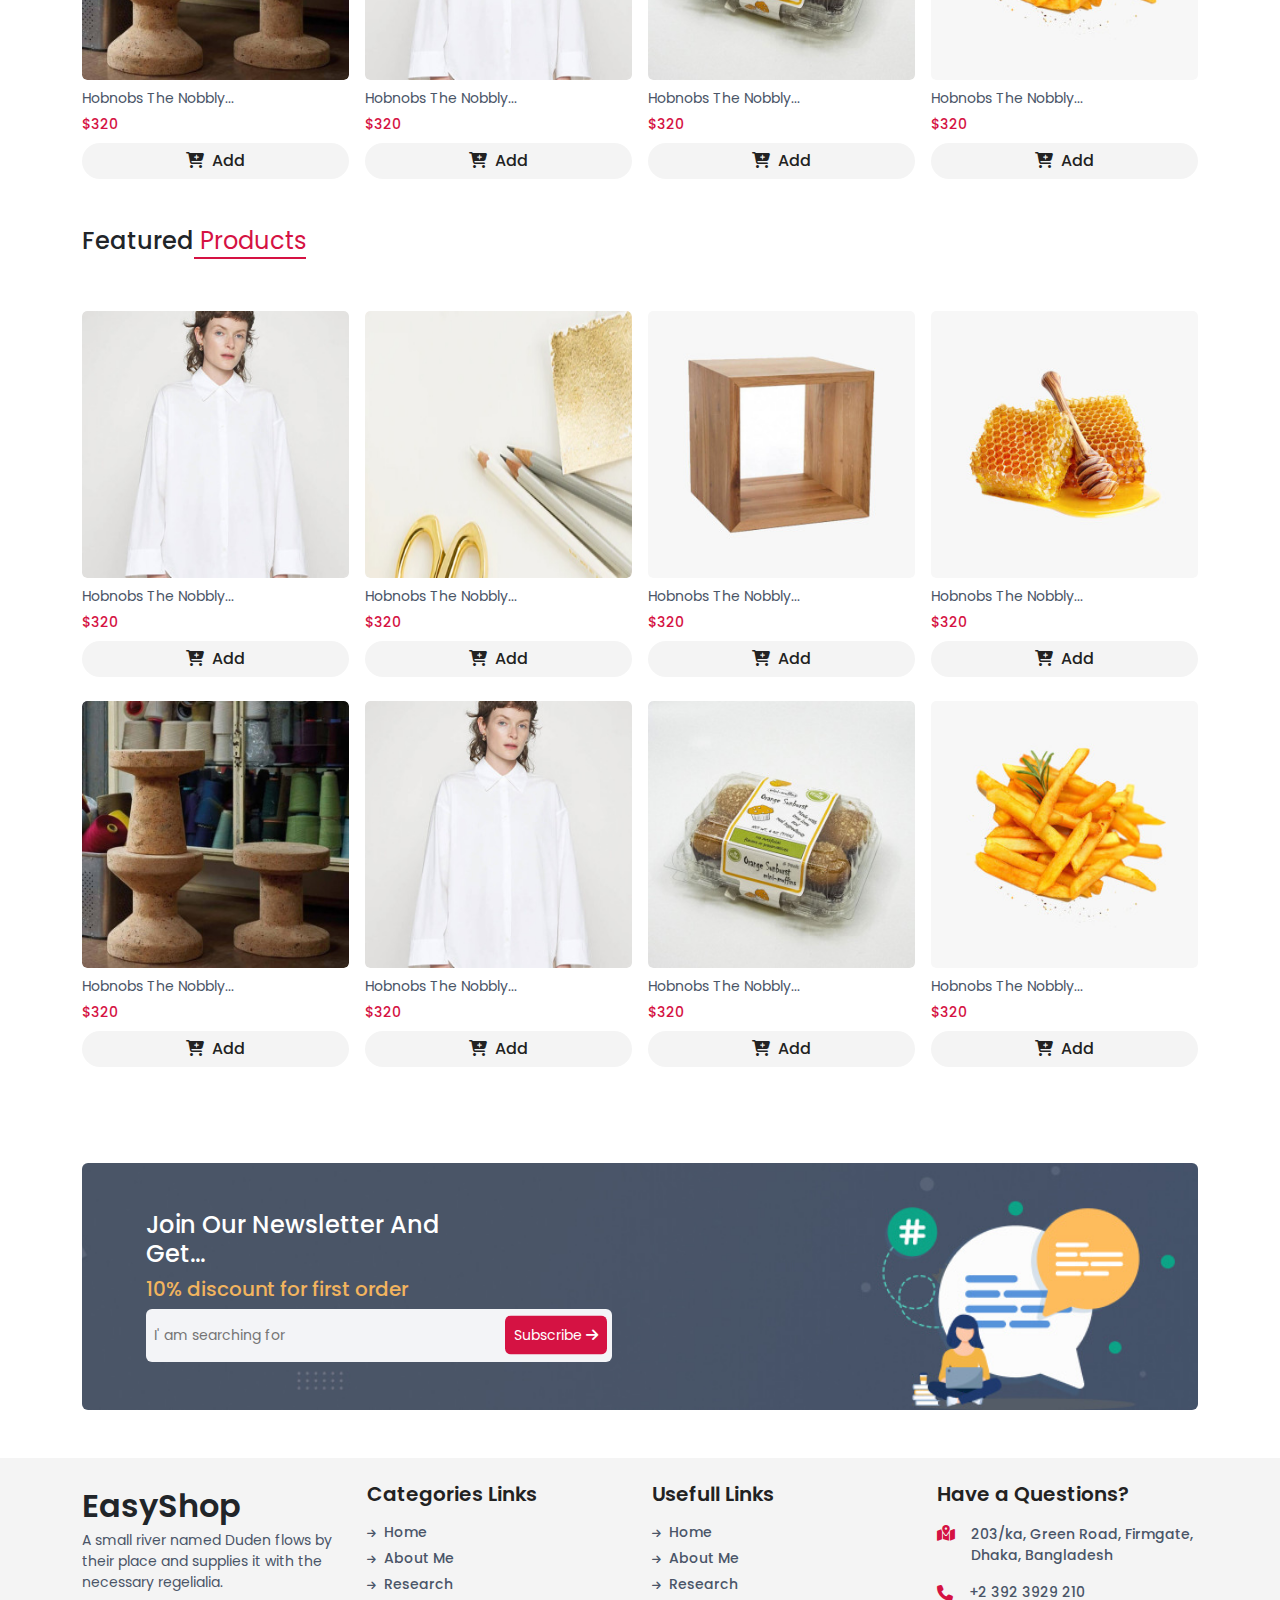
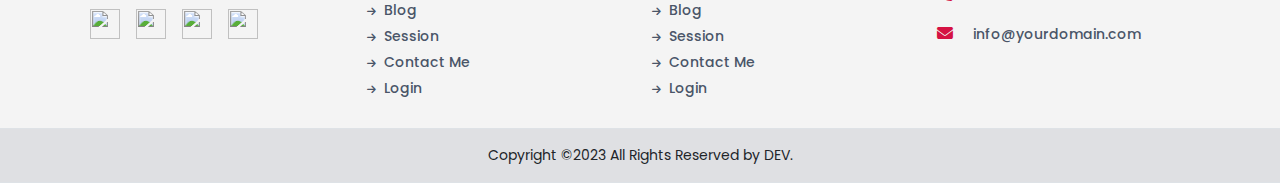
==== commit 950d04ec: "added contact page" ====
--- a/index.html
+++ b/index.html
@@ -12,21 +12,10 @@
     
 </head>
 <body>
-  <!-- data-bs-theme="light" -->
-  <!-- <div class="d-none form-check form-switch mx-4">
-    <input
-      class="form-check-input p-2"
-      type="checkbox"
-      role="switch"
-      checked
-      id="flexSwitchCheckChecked"
-      onclick="setDarkMode()"
-    />
-  </div> -->
   
   <!-------- header start here  ----------->
   
-  <header class="bg-white fixed-top">
+  <header class="bg-white fixed-top shadow-sm">
         <div class="container-xl gx-4">
             <div class="nav-top ">
                 <nav class="navbars-top row">
@@ -120,7 +109,7 @@
                         <a href="#" class="nav-links">Blog</a>
                       </li>
                       <li class="nav-items">
-                        <a href="shop.html" class="nav-links">Contact Me</a>
+                        <a href="contact_us.html" class="nav-links">Contact Us</a>
                       </li>                    
                     </ul>
                   </div>
@@ -918,37 +907,6 @@
     </section>
   <!------------ footer end here ----------->
        
-        <script>
-          // function myFunction() {
-          //   var element = document.body;
-          //   element.dataset.bsTheme =
-          //     element.dataset.bsTheme == "light" ? "dark" : "light";
-          // }
-         
-        </script>
-
-        <script>
-          // if(localStorage.getItem('theme') == 'dark'){
-          //   setDarkMode();
-          //   if(document.getElementById('flexSwitchCheckChecked').checked){
-          //     localStorage.setItem('flexSwitchCheckChecked', true)
-          //   }
-          // }
-
-          // function setDarkMode(){
-          //   let isDark = document.body.classList.toggle('darkmode');
-
-          //   if(isDark){
-          //     setDarkMode.checked - true;
-          //     localStorage.setItem('theme', 'dark');
-          //     document.getElementById('flexSwitchCheckChecked').setAttribute('checked', 'checked');
-
-          //   } else{
-          //     setDarkMode.checked - true;
-          //     localStorage.removeItem('theme', 'dark');
-          //   }
-          // }
-        </script>
 
   <script src="js/bootstrap.min.js"></script>
   <script src="/js/nav.js"></script>
--- a/css/style.css
+++ b/css/style.css
@@ -8,7 +8,9 @@
   --background-color: #f4f4f4;
 
 }
-
+.theme-color{
+  background-color: var(--theme-color);
+}
 *{
     padding: 0;
     margin: 0 ;
@@ -85,9 +87,7 @@
   .nav-top-right ul li a i{
     color: #4a5568;
   }
-  /* .darkmode .nav-top-right ul li a i{
-    color: #fff;
-  } */
+
  .divider, .divide{
   margin: 0 10px;
   color: #dddddd;
@@ -382,9 +382,8 @@
     display: block;
    }
 
-   /* .category-title:hover{
-    border-width: 100%;
-   } */
+
+  
    /*-------Top categories section end here-----------  */
 
 
@@ -404,7 +403,7 @@
     }
     .popular-product-box{
       width: 100%;
-      height: 300px;
+      /* height: 300px; */
       border-radius: 5px;
       overflow: hidden;
       display: flex;
@@ -414,9 +413,10 @@
     }
     .popular-product-box img{
       width: 100%;
-      height: 100%;
+      /* height: 100%; */
       border-radius: 5px;
       transition: all 1.5s ease;
+      aspect-ratio: 1;
 
     }
 
@@ -824,13 +824,6 @@
   }
   /* banner/slider section end here  */
 
-   
-/*---------- popular products start here -------- */
-.popular-product-box{
- height: 400px;
-
-}
-/*---------- popular products end here -------- */
 
 /* ------------footer start here --------- */
 
@@ -1016,13 +1009,6 @@
   }
   /* banner/slider section end here  */
 
-  /*---------- popular products start here -------- */
-.popular-product-box{
-  height: 230px;
-
-}
-/*---------- popular products end here -------- */
-
 
 }
 
@@ -1204,23 +1190,11 @@
 
  @media screen and (min-width: 992px) and (max-width:1200px){
    
-   /*---------- popular products start here -------- */
-.popular-product-box{
-  height: 250px;
-
-}
-/*---------- popular products end here -------- */
 
  }
 
  @media screen and (min-width: 1200px) and (max-width:1400px){
  
-     /*---------- popular products start here -------- */
-.popular-product-box{
-  height: 250px;
-
-}
-/*---------- popular products end here -------- */
 
  }
  
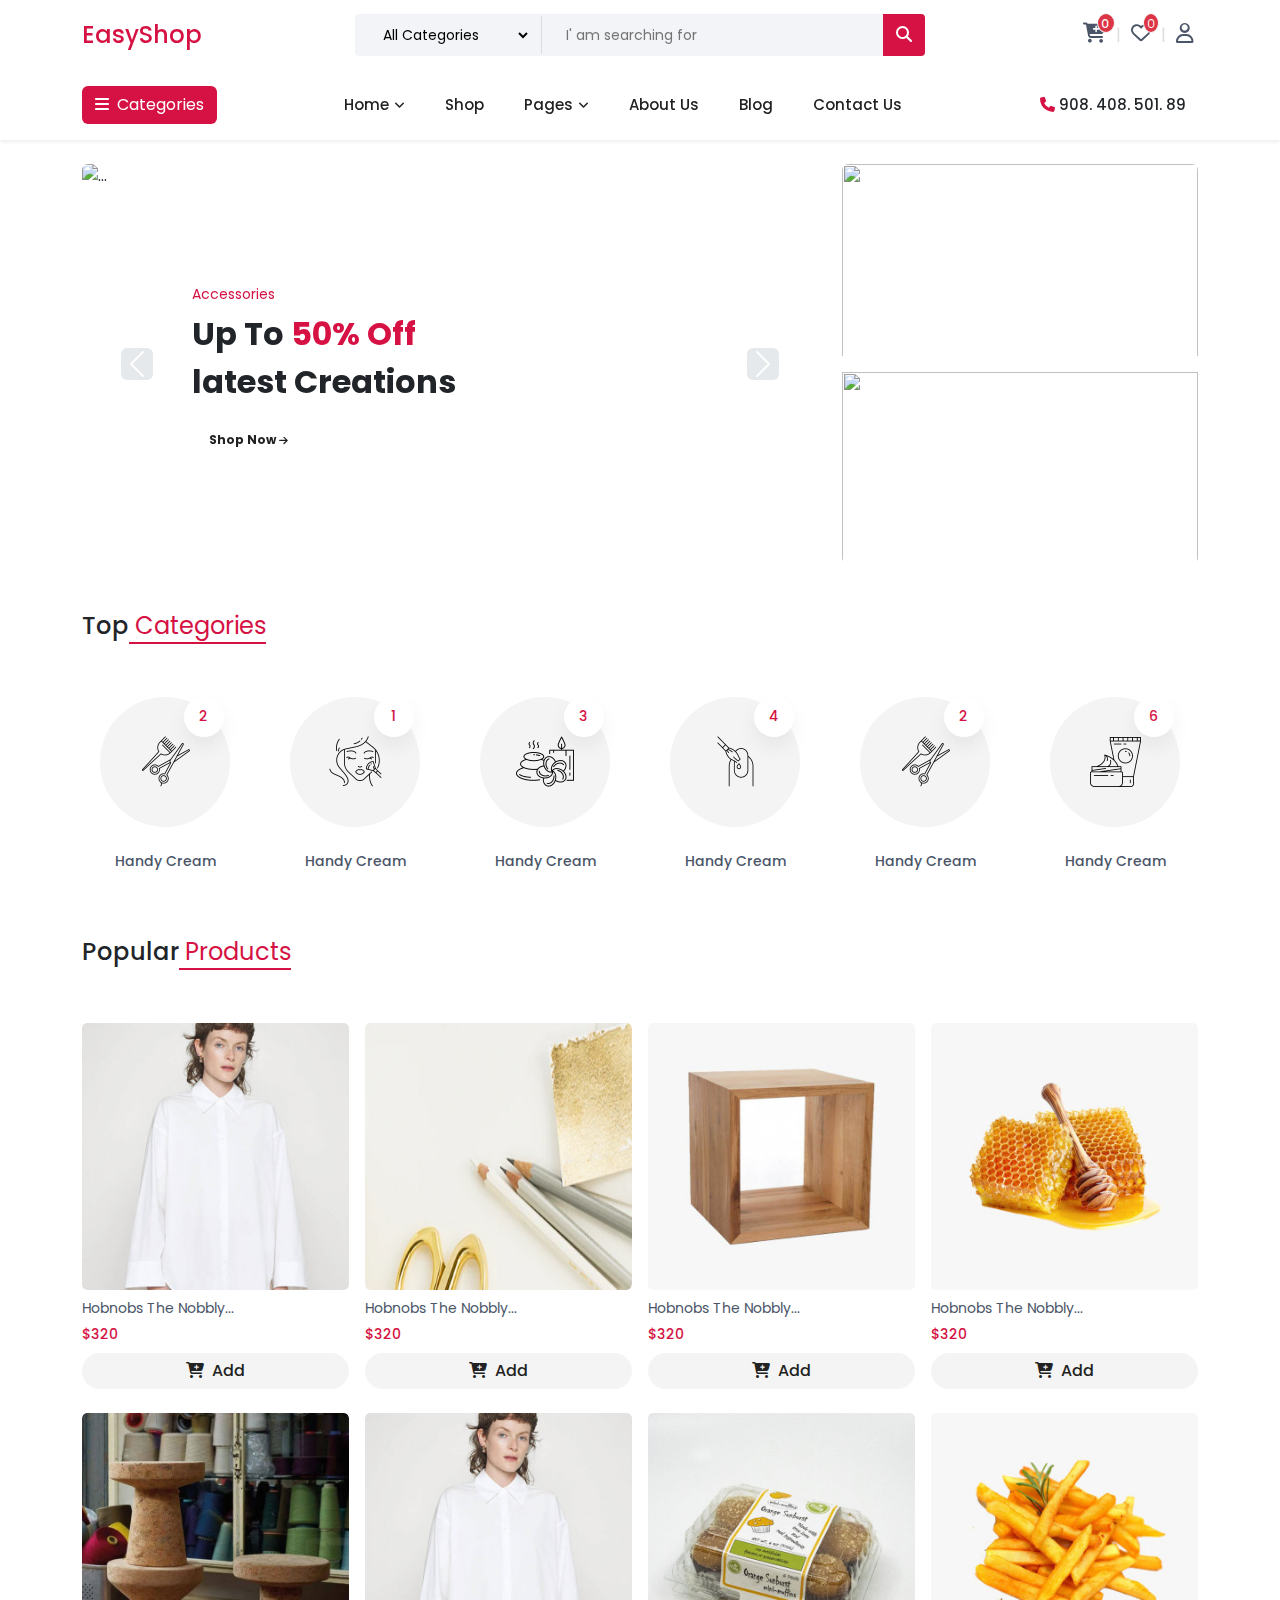
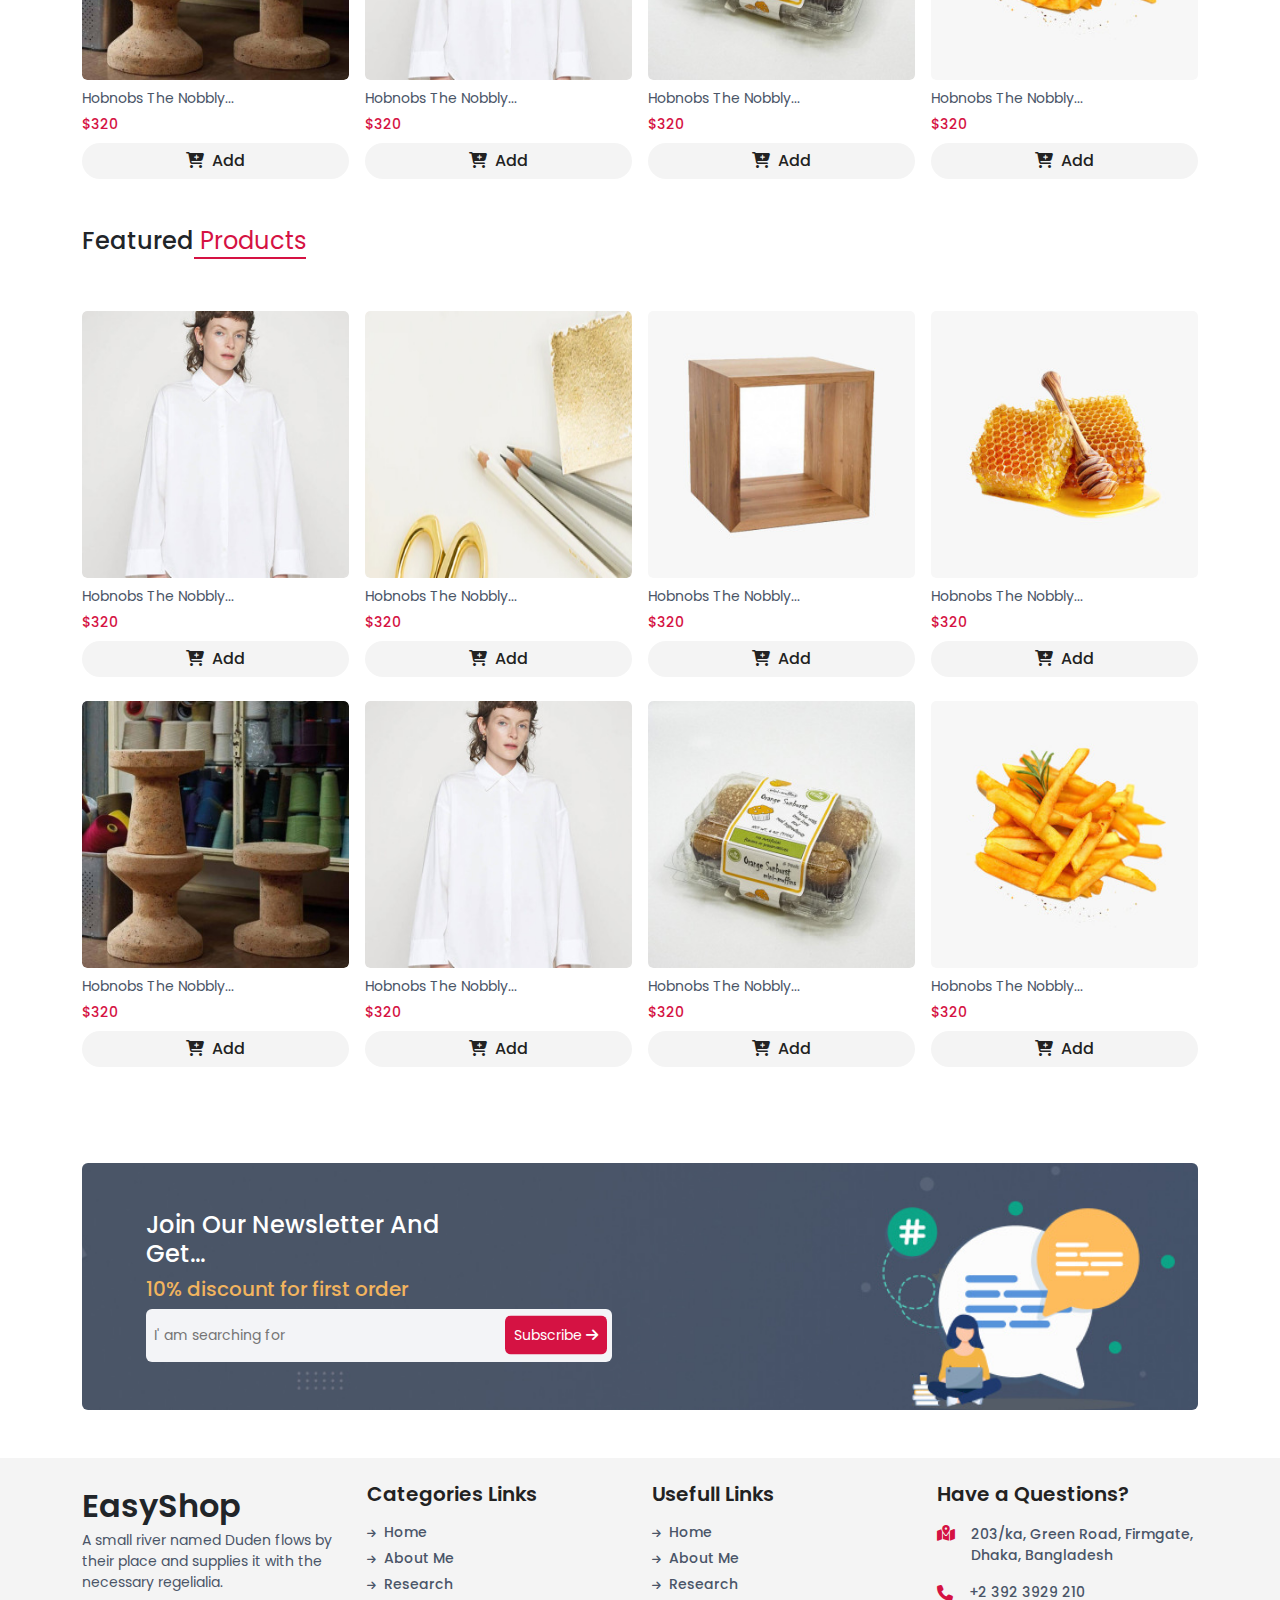
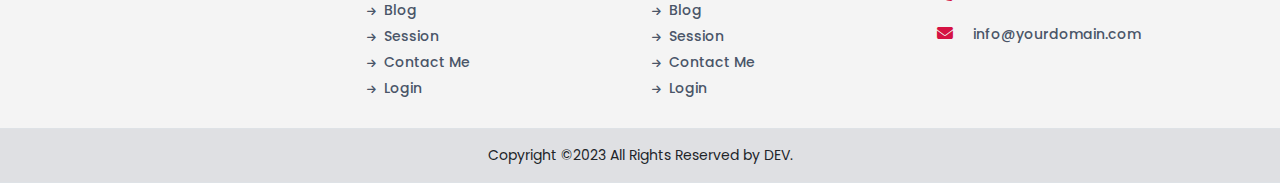
==== commit 4f2e6004: "added about page" ====
--- a/index.html
+++ b/index.html
@@ -56,7 +56,7 @@
                             <li><a href="#">Register</a></li>
                           </ul>
                         </li>
-                        <button class="btn btn-sm text-white d-block d-md-none" id="search-field" data-bs-toggle="modal" data-bs-target="#exampleModal" data-bs-whatever="@getbootstrap" style="background-color: #d51243;"><i class="fa-solid fa-magnifying-glass"></i></button>
+                        <button class="btn btn-sm text-white d-block d-md-none" id="search-field" data-bs-toggle="modal" data-bs-target="#exampleModal" data-bs-whatever="@getbootstrap" style="background-color: var(--theme-color);"><i class="fa-solid fa-magnifying-glass"></i></button>
                       </ul>
                       </div>              
                 </nav>
@@ -117,7 +117,7 @@
       
                   <div class="d-flex d-none d-lg-block">
                     <div class=" d-flex justify-content-center align-items-center">
-                      <button class="btn border-0" style="font-size: 15px;"><i class="fa-solid fa-phone me-1" style="color: #d51243;"></i><span style="font-weight: 500;">908. 408. 501. 89</span></button>
+                      <button class="btn border-0" style="font-size: 15px;"><i class="fa-solid fa-phone me-1" style="color: var(--theme-color);"></i><span style="font-weight: 500;">908. 408. 501. 89</span></button>
                     </div>
                   </div>
                 </nav>
@@ -302,7 +302,7 @@
                           <input class=" border-0 text-center m-0" readonly type="text" value="0" name="quantity"></input>
                           <button class="offc-minus-btn border-0 fw-bold">-</button>
                         </div>
-                        <span class="position-absolute "><svg stroke="currentColor" fill="#d51243" stroke-width="0" viewBox="0 0 24 24" height="1em" width="1em" xmlns="http://www.w3.org/2000/svg"><path d="M17 6H22V8H20V21C20 21.5523 19.5523 22 19 22H5C4.44772 22 4 21.5523 4 21V8H2V6H7V3C7 2.44772 7.44772 2 8 2H16C16.5523 2 17 2.44772 17 3V6ZM18 8H6V20H18V8ZM9 11H11V17H9V11ZM13 11H15V17H13V11ZM9 4V6H15V4H9Z"></path></svg></span>
+                        <span class="position-absolute "><svg stroke="currentColor" fill="var(--theme-color)" stroke-width="0" viewBox="0 0 24 24" height="1em" width="1em" xmlns="http://www.w3.org/2000/svg"><path d="M17 6H22V8H20V21C20 21.5523 19.5523 22 19 22H5C4.44772 22 4 21.5523 4 21V8H2V6H7V3C7 2.44772 7.44772 2 8 2H16C16.5523 2 17 2.44772 17 3V6ZM18 8H6V20H18V8ZM9 11H11V17H9V11ZM13 11H15V17H13V11ZM9 4V6H15V4H9Z"></path></svg></span>
                       </div>
                     </div>
                   </div>
@@ -323,7 +323,7 @@
                           <input class=" border-0 text-center m-0" readonly type="text" value="0" name="quantity"></input>
                           <button class="offc-minus-btn border-0 fw-bold">-</button>
                         </div>
-                        <span class="position-absolute "><svg stroke="currentColor" fill="#d51243" stroke-width="0" viewBox="0 0 24 24" height="1em" width="1em" xmlns="http://www.w3.org/2000/svg"><path d="M17 6H22V8H20V21C20 21.5523 19.5523 22 19 22H5C4.44772 22 4 21.5523 4 21V8H2V6H7V3C7 2.44772 7.44772 2 8 2H16C16.5523 2 17 2.44772 17 3V6ZM18 8H6V20H18V8ZM9 11H11V17H9V11ZM13 11H15V17H13V11ZM9 4V6H15V4H9Z"></path></svg></span>
+                        <span class="position-absolute "><svg stroke="currentColor" fill="var(--theme-color)" stroke-width="0" viewBox="0 0 24 24" height="1em" width="1em" xmlns="http://www.w3.org/2000/svg"><path d="M17 6H22V8H20V21C20 21.5523 19.5523 22 19 22H5C4.44772 22 4 21.5523 4 21V8H2V6H7V3C7 2.44772 7.44772 2 8 2H16C16.5523 2 17 2.44772 17 3V6ZM18 8H6V20H18V8ZM9 11H11V17H9V11ZM13 11H15V17H13V11ZM9 4V6H15V4H9Z"></path></svg></span>
                       </div>
                     </div>
                   </div>
@@ -344,7 +344,7 @@
                           <input class=" border-0 text-center m-0" readonly type="text" value="0" name="quantity"></input>
                           <button class="offc-minus-btn border-0 fw-bold">-</button>
                         </div>
-                        <span class="position-absolute "><svg stroke="currentColor" fill="#d51243" stroke-width="0" viewBox="0 0 24 24" height="1em" width="1em" xmlns="http://www.w3.org/2000/svg"><path d="M17 6H22V8H20V21C20 21.5523 19.5523 22 19 22H5C4.44772 22 4 21.5523 4 21V8H2V6H7V3C7 2.44772 7.44772 2 8 2H16C16.5523 2 17 2.44772 17 3V6ZM18 8H6V20H18V8ZM9 11H11V17H9V11ZM13 11H15V17H13V11ZM9 4V6H15V4H9Z"></path></svg></span>
+                        <span class="position-absolute "><svg stroke="currentColor" fill="var(--theme-color)" stroke-width="0" viewBox="0 0 24 24" height="1em" width="1em" xmlns="http://www.w3.org/2000/svg"><path d="M17 6H22V8H20V21C20 21.5523 19.5523 22 19 22H5C4.44772 22 4 21.5523 4 21V8H2V6H7V3C7 2.44772 7.44772 2 8 2H16C16.5523 2 17 2.44772 17 3V6ZM18 8H6V20H18V8ZM9 11H11V17H9V11ZM13 11H15V17H13V11ZM9 4V6H15V4H9Z"></path></svg></span>
                       </div>
                     </div>
                   </div>
@@ -365,7 +365,7 @@
                           <input class=" border-0 text-center m-0" readonly type="text" value="0" name="quantity"></input>
                           <button class="offc-minus-btn border-0 fw-bold">-</button>
                         </div>
-                        <span class="position-absolute "><svg stroke="currentColor" fill="#d51243" stroke-width="0" viewBox="0 0 24 24" height="1em" width="1em" xmlns="http://www.w3.org/2000/svg"><path d="M17 6H22V8H20V21C20 21.5523 19.5523 22 19 22H5C4.44772 22 4 21.5523 4 21V8H2V6H7V3C7 2.44772 7.44772 2 8 2H16C16.5523 2 17 2.44772 17 3V6ZM18 8H6V20H18V8ZM9 11H11V17H9V11ZM13 11H15V17H13V11ZM9 4V6H15V4H9Z"></path></svg></span>
+                        <span class="position-absolute "><svg stroke="currentColor" fill="var(--theme-color)" stroke-width="0" viewBox="0 0 24 24" height="1em" width="1em" xmlns="http://www.w3.org/2000/svg"><path d="M17 6H22V8H20V21C20 21.5523 19.5523 22 19 22H5C4.44772 22 4 21.5523 4 21V8H2V6H7V3C7 2.44772 7.44772 2 8 2H16C16.5523 2 17 2.44772 17 3V6ZM18 8H6V20H18V8ZM9 11H11V17H9V11ZM13 11H15V17H13V11ZM9 4V6H15V4H9Z"></path></svg></span>
                       </div>
                     </div>
                   </div>
@@ -386,7 +386,7 @@
                           <input class=" border-0 text-center m-0" readonly type="text" value="0" name="quantity"></input>
                           <button class="offc-minus-btn border-0 fw-bold">-</button>
                         </div>
-                        <span class="position-absolute "><svg stroke="currentColor" fill="#d51243" stroke-width="0" viewBox="0 0 24 24" height="1em" width="1em" xmlns="http://www.w3.org/2000/svg"><path d="M17 6H22V8H20V21C20 21.5523 19.5523 22 19 22H5C4.44772 22 4 21.5523 4 21V8H2V6H7V3C7 2.44772 7.44772 2 8 2H16C16.5523 2 17 2.44772 17 3V6ZM18 8H6V20H18V8ZM9 11H11V17H9V11ZM13 11H15V17H13V11ZM9 4V6H15V4H9Z"></path></svg></span>
+                        <span class="position-absolute "><svg stroke="currentColor" fill="var(--theme-color)" stroke-width="0" viewBox="0 0 24 24" height="1em" width="1em" xmlns="http://www.w3.org/2000/svg"><path d="M17 6H22V8H20V21C20 21.5523 19.5523 22 19 22H5C4.44772 22 4 21.5523 4 21V8H2V6H7V3C7 2.44772 7.44772 2 8 2H16C16.5523 2 17 2.44772 17 3V6ZM18 8H6V20H18V8ZM9 11H11V17H9V11ZM13 11H15V17H13V11ZM9 4V6H15V4H9Z"></path></svg></span>
                       </div>
                     </div>
                   </div>
--- a/css/style.css
+++ b/css/style.css
@@ -8,9 +8,7 @@
   --background-color: #f4f4f4;
 
 }
-.theme-color{
-  background-color: var(--theme-color);
-}
+
 *{
     padding: 0;
     margin: 0 ;
@@ -529,7 +527,7 @@
 /* ---------offcanvas cart end here ----------- */
 /* ---------subcription section start here ------- */
     .newsletter-cont{
-      background-image: url(/images/newsletter.jpg);
+      background-image: url(/images/banner/newsletter.jpg);
       background-position:center center;
       background-repeat: no-repeat;
       background-size: cover;
@@ -586,18 +584,21 @@
 }
 .footer-social{
   display: flex;
+  justify-content: center;
+  align-items: center;
 }
 .footer-social li{
   list-style: none;
   margin-left: 8px;
   margin-right: 8px;
-  width: 30px;
-  height: 30px;
-
-}
-.footer-social li a img{
-  width: 100%;
-  height: 100%;
+  font-size: 30px;
+
+}
+.footer-social li a{
+  color: var(--text-secondary-color);
+}
+.footer-social li a i{
+  /* font-size: 20px; */
 }
 
 .footer-links p{
@@ -643,6 +644,7 @@
     min-height: 0px;
   }
 
+  /* for mobile nabvar start here  */
    .mob-nav-container {
     position: absolute;
     left: -100%;
@@ -667,8 +669,6 @@
     z-index: 9999;
 
    }
- 
-   
 
   .sidebar {
     /* position: fixed; */
@@ -719,6 +719,7 @@
     width: 100%;
     border-radius: 12px;
     border-left: 2px solid #000;
+    font-size: 14px;
 
   }
   .item i {
@@ -730,7 +731,7 @@
     background: rgba(255, 255, 255, 0.1);
     color: var(--theme-color);
     transition: all .3s ease-in-out;
-    border-color: #d51243;
+    border-color: var(--theme-color);
   }
   .submenu-item {
     display: flex;
@@ -764,12 +765,13 @@
   .mob-nav-container ul li a:hover  {
     color: var(--theme-color);
     transition: all .3s ease-in-out;
-    border-color: #d51243;
+    border-color: var(--theme-color);
   }
   .mob-nav-container ul li ul li a::before{
    content: "-";
    padding: 0 5px;
  }
+  /* for mobile nabvar start here  */
 
 
   .search-card-image{
@@ -833,6 +835,7 @@
    .footer-social{
      display: flex;
      justify-content: center;
+     align-items: center;
    }
    /* ------------footer end here --------- */
 
@@ -926,7 +929,7 @@
   width: 100%;
   border-radius: 12px;
   border-left: 2px solid #000;
-
+  font-size: 14px;
 }
 .item i {
   font-size: 12px;
@@ -937,7 +940,7 @@
   background: rgba(255, 255, 255, 0.1);
   color: var(--theme-color);
   transition: all .3s ease-in-out;
-  border-color: #d51243;
+  border-color: var(--theme-color);
 }
 .submenu-item {
   display: flex;
@@ -971,7 +974,7 @@
 .mob-nav-container ul li a:hover  {
   color: var(--theme-color);
   transition: all .3s ease-in-out;
-  border-color: #d51243;
+  border-color: var(--theme-color);
 }
 .mob-nav-container ul li ul li a::before{
  content: "-";
@@ -1097,7 +1100,7 @@
   width: 100%;
   border-radius: 12px;
   border-left: 2px solid #000;
-
+  font-size: 14px;
 }
 .item i {
   font-size: 12px;
@@ -1108,7 +1111,7 @@
   background: rgba(255, 255, 255, 0.1);
   color: var(--theme-color);
   transition: all .3s ease-in-out;
-  border-color: #d51243;
+  border-color: var(--theme-color)
 }
 .submenu-item {
   display: flex;
@@ -1142,7 +1145,7 @@
 .mob-nav-container ul li a:hover  {
   color: var(--theme-color);
   transition: all .3s ease-in-out;
-  border-color: #d51243;
+  border-color: var(--theme-color);
 }
 .mob-nav-container ul li ul li a::before{
  content: "-";
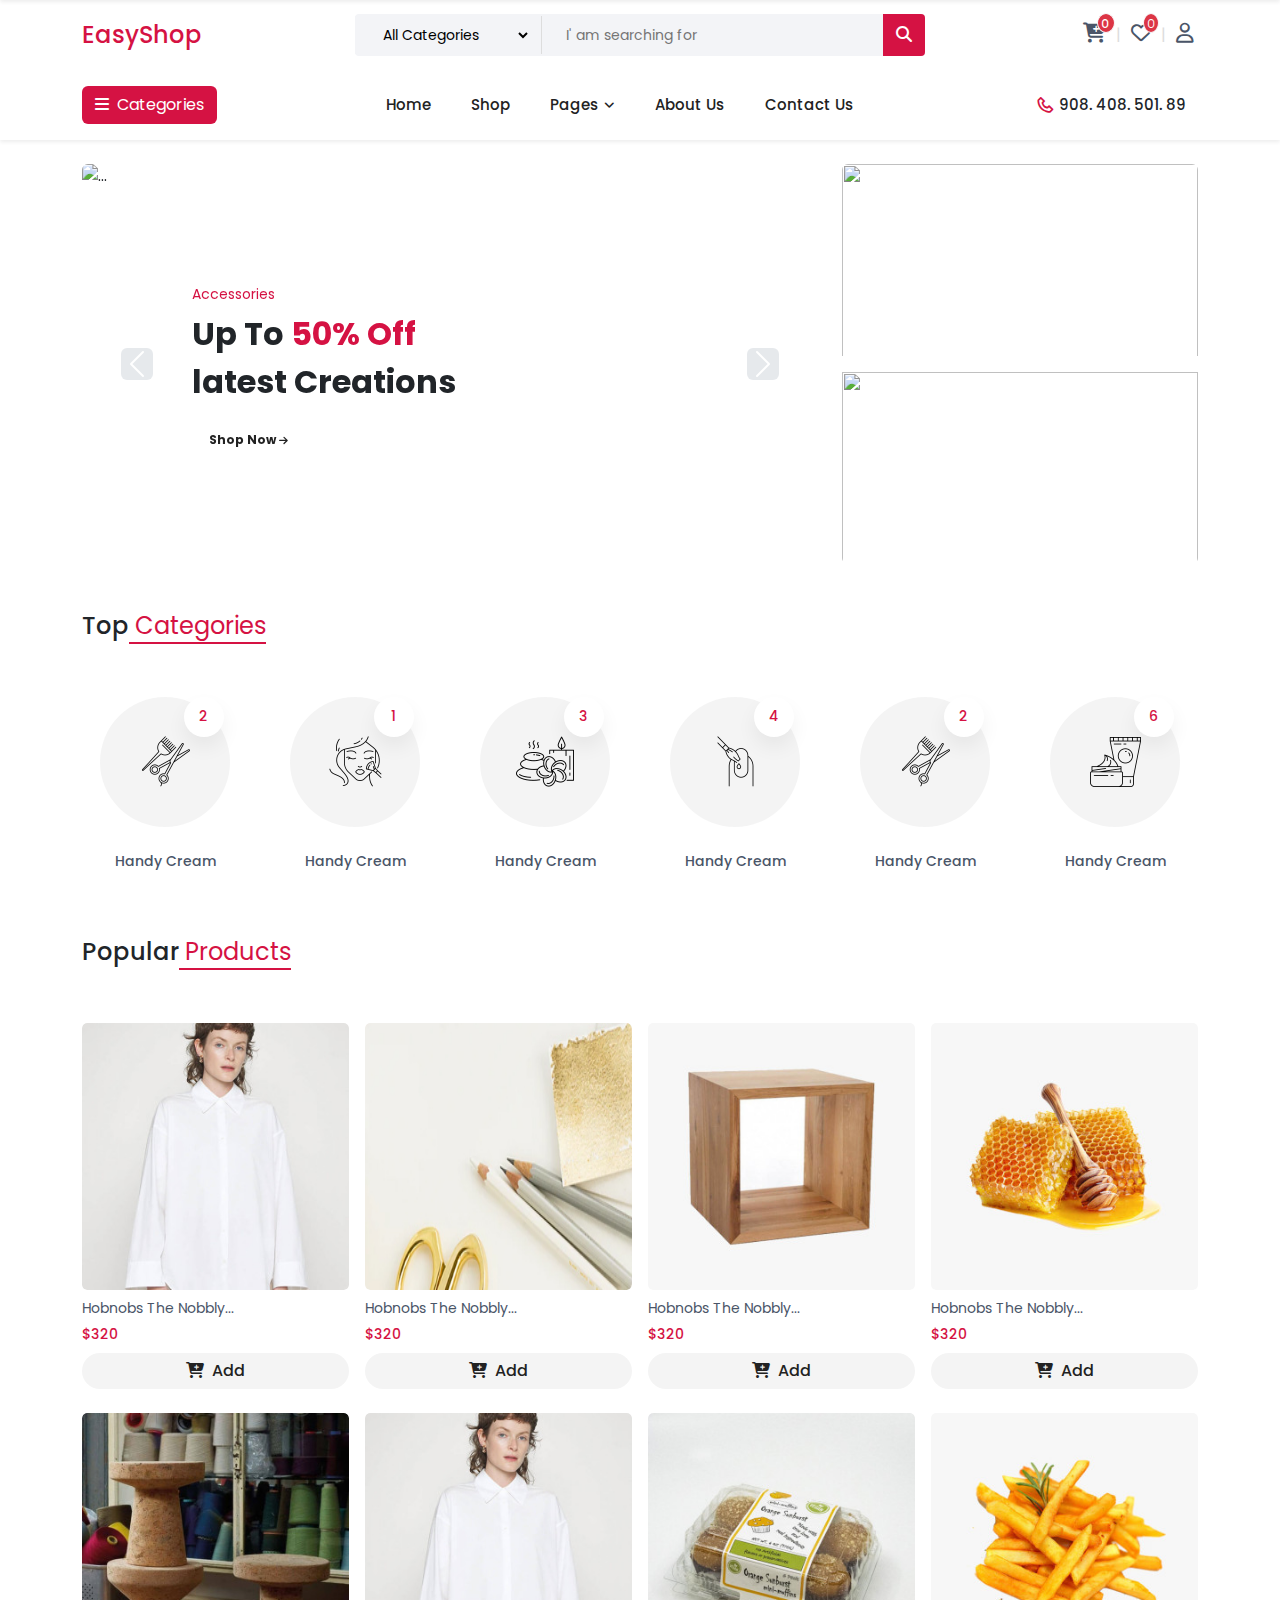
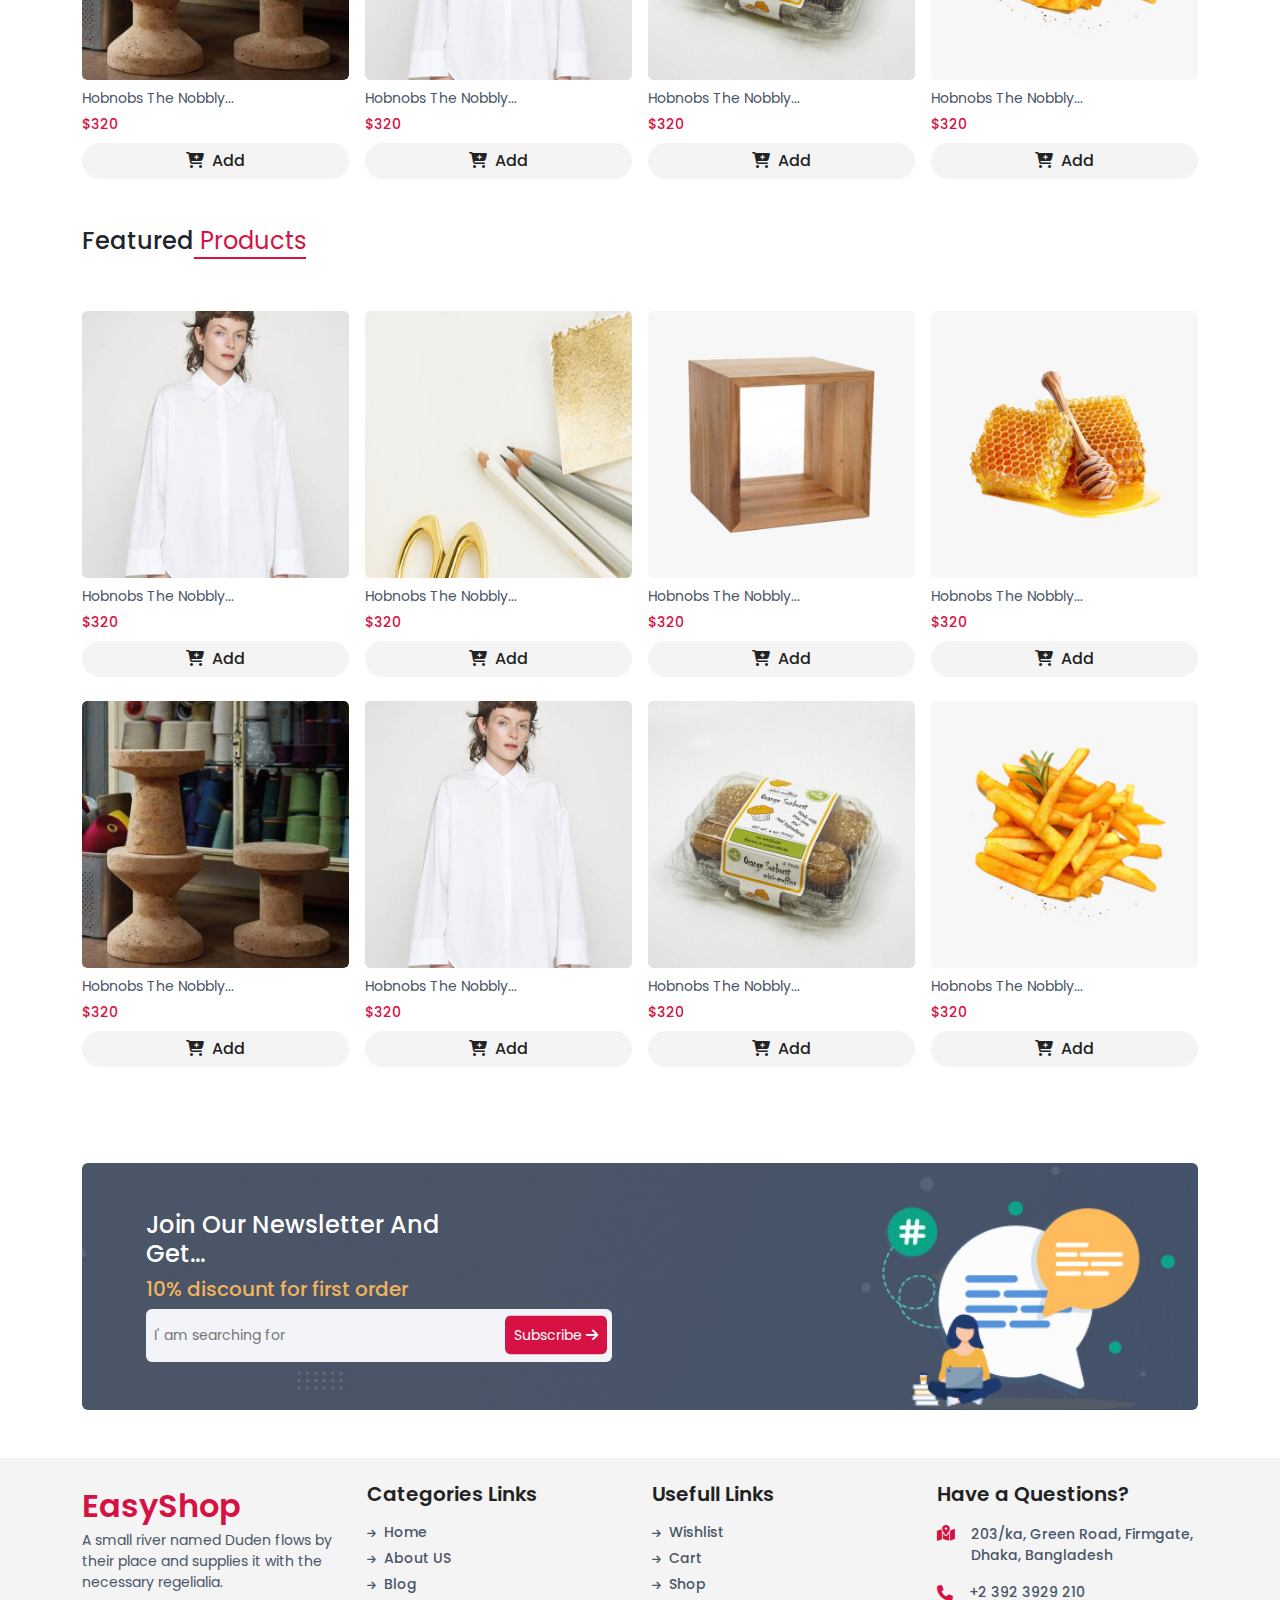
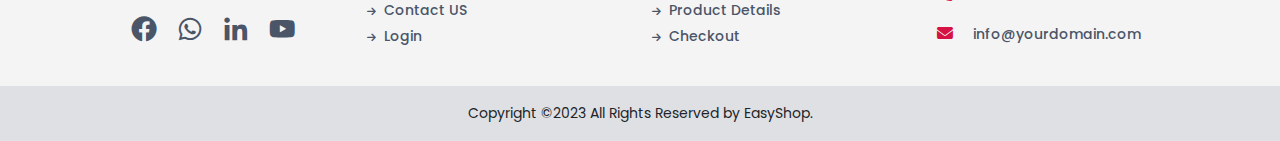
==== commit fd8ce77f: "update nav" ====
--- a/index.html
+++ b/index.html
@@ -13,11 +13,13 @@
 </head>
 <body>
   
-  <!-------- header start here  ----------->
+  <!-------- header sections start here  ----------->
   
-  <header class="bg-white fixed-top shadow-sm">
+  <!-- scroll navbar start here  -->
+
+  <header class="bg-white shadow-sm scroll-nav fixed-top">
         <div class="container-xl gx-4">
-            <div class="nav-top ">
+            <div class="nav-top">
                 <nav class="navbars-top row">
                     <div class="col-3 d-flex justify-content-start gap-3 align-items-center">
                       <span class="nav-burger d-block d-lg-none"><i class="fa-solid fa-bars"></i></span>
@@ -60,11 +62,62 @@
                       </ul>
                       </div>              
                 </nav>
+            </div> 
+
+        </div>
+  </header>
+  <!-- scroll navbar end here  -->
+
+  <header class="bg-white shadow-sm">
+        <div class="container-xl gx-4">
+            <div class="nav-top">
+                <nav class="navbars-top row">
+                    <div class="col-3 d-flex justify-content-start gap-3 align-items-center">
+                      <span class="nav-burger d-block d-lg-none"><i class="fa-solid fa-bars"></i></span>
+                      <a href="index.html" class="nav-branding d-none d-md-block" style="color: var(--theme-color);">EasyShop</a>
+                    
+                    </div>
+                      
+                    <div class="col-6 p-0 search-sec d-flex justify-content-center justify-content-md-between align-items-center rounded-1">
+                      <div class="select-cont d-none d-md-block">
+                        <select class="select-box px-2 px-lg-4 py-2" name="categories" id="" style="background-color: #f3f4f7;">
+                          <option value="">All Categories</option>
+                          <option value="0">Sunglasses</option>
+                          <option value="1">Bags & Purses</option>
+                          <option value="2">Silk Accessories</option>
+                          <option value="3">Cosmetics</option>
+                          <option value="4">Handy Cream</option>
+                          <option value="5">Plastics Gift</option>
+                          <option value="6">Gift Sets</option>
+                        </select>
+                      </div>
+                      <input class="border-0 py-2 px-4 w-100 d-none d-md-block" type="text" name="name" for="button-addon2" placeholder="I' am searching for" ria-label="I' am searching for" aria-describedby="button-addon2"style="background-color: #f3f4f7;">
+                      <button class="btn text-white rounded-0 rounded-end-1 py-2 d-none d-md-block" id="button-addon2" type="submit"style="background-color: var(--theme-color);"><i class="fa-solid fa-magnifying-glass"></i></button>
+                      <a href="index.html" class="nav-branding d-block d-md-none" style="color: var(--theme-color);">EasyShop</a>
+                    </div>
+
+                    <div class="col-3 nav-top-right">
+                      <ul class="d-flex justify-content-end align-content-center list-unstyled mb-0">
+                        <li class="d-none d-md-block" data-bs-toggle="offcanvas" data-bs-target="#offcanvasWithBothOptions" aria-controls="offcanvasWithBothOptions"><a href="#"><i class="fa-solid fa-cart-plus fs-5 position-relative"> <span class="position-absolute top-0 start-100 translate-middle p-1 bg-danger border border-light rounded-circle " style="font-size: 10px;color: #fff;">0</span></i></a></li>
+                        <div class="divider d-none d-md-block">|</div>
+                        <li class="d-none d-md-block"><a href="#"><i class="fa-regular fa-heart fs-5 position-relative"> <span class="position-absolute top-0 start-100 translate-middle p-1 bg-danger border border-light rounded-circle " style="font-size: 10px;color: #fff;">0</span></i></a></li>
+                        <div class="divide d-none d-md-block">|</div>
+                        <li class="me-1 user-icon position-relative d-none d-md-block"><a href="#"><i class="fa-regular fa-user fs-5"></i></a>
+                          <ul class="user-submenu p-2 rounded">
+                            <li><a href="#">Login</a></li>
+                            <hr class="m-0">
+                            <li><a href="#">Register</a></li>
+                          </ul>
+                        </li>
+                        <button class="btn btn-sm text-white d-block d-md-none" id="search-field" data-bs-toggle="modal" data-bs-target="#exampleModal" data-bs-whatever="@getbootstrap" style="background-color: var(--theme-color);"><i class="fa-solid fa-magnifying-glass"></i></button>
+                      </ul>
+                      </div>              
+                </nav>
             </div>
 
             <div class="nav-bottom d-none d-lg-block"  > 
                 <nav class="navbars-bottom" >                  
-                  <div class="categories d-none d-lg-block d-flex flex-column justify-content-center align-items-start">
+                  <div class="categories d-flex flex-column justify-content-center align-items-start">
             
                     <button class="cate-btn btn fw-normal" style="background-color: var(--theme-color);color: #fff;"><i class="fa-solid fa-bars me-2"></i>Categories</button>
                     
@@ -81,32 +134,23 @@
                   <div class="nav-container">
                     <ul class="nav-menus mb-0 ps-0">
                       <li class="nav-items dropdown-menus">
-                        <a href="javascript:void(0);" class="nav-links">Home<i class="fa-solid fa-angle-down"></i></a>
-                          <ul class="submenu">
-                            <li  class="nav-items"><a href="#" class="nav-links">Shop</a></li>
-                            <li  class="nav-items"><a href="product_details.html" class="nav-links">Product Details</a></li>
-                            <li  class="nav-items"><a href="wishlist.html" class="nav-links">Wishlist</a></li>
-                            <li  class="nav-items"><a href="cart.html" class="nav-links">Cart</a></li>
-                            <li  class="nav-items"><a href="checkout.html" class="nav-links">Checkout</a></li>
-                          </ul>
+                        <a href="index.html" class="nav-links">Home</a>
                       </li>
                       <li class="nav-items">
-                        <a href="#" class="nav-links">Shop</a>
+                        <a href="shop.html" class="nav-links">Shop</a>
                       </li>
                       <li class="nav-items dropdown-menus">
                         <a href="javascript:void(0);" class="nav-links">Pages<i class="fa-solid fa-angle-down"></i></a>
-                          <ul class="submenu">
-                            <li  class="nav-items"><a href="wishlist.html" class="nav-links">Wishlist</a></li>
-                            <li  class="nav-items"><a href="cart.html" class="nav-links">Cart</a></li>
-                            <li  class="nav-items"><a href="checkout.html" class="nav-links">Checkout</a></li>
-                          </ul>
+                        <ul class="submenu">
+                          <li  class="nav-items"><a href="cart.html" class="nav-links">Cart</a></li>
+                          <li  class="nav-items"><a href="wishlist.html" class="nav-links">Wishlist</a></li>
+                          <li  class="nav-items"><a href="product_details.html" class="nav-links">Product Details</a></li>
+                          <li  class="nav-items"><a href="checkout.html" class="nav-links">Checkout</a></li>
+                        </ul>
                      
                       </li>
                       <li class="nav-items">
-                        <a href="#" class="nav-links">About Us</a>
-                      </li>
-                      <li class="nav-items">
-                        <a href="#" class="nav-links">Blog</a>
+                        <a href="about_us.html" class="nav-links">About Us</a>
                       </li>
                       <li class="nav-items">
                         <a href="contact_us.html" class="nav-links">Contact Us</a>
@@ -116,8 +160,8 @@
               
       
                   <div class="d-flex d-none d-lg-block">
-                    <div class=" d-flex justify-content-center align-items-center">
-                      <button class="btn border-0" style="font-size: 15px;"><i class="fa-solid fa-phone me-1" style="color: var(--theme-color);"></i><span style="font-weight: 500;">908. 408. 501. 89</span></button>
+                    <div class="">
+                      <button class="btn border-0 d-flex justify-content-center align-items-center" style="font-size: 15px;"><i class="bx bx-phone fs-5 me-1" style="color: var(--theme-color);"></i><span style="font-weight: 500;">908. 408. 501. 89</span></button>
                     </div>
                   </div>
                 </nav>
@@ -140,12 +184,15 @@
                       <li class="item">
                         <a href="index.html">Home</a>
                       </li>
+                      <li class="item">
+                        <a href="shop.html">Shop</a>
+                      </li>
                       <li class="">
                         <div class="submenu-item">
                           <span>Pages</span>
                           <i class="fa-solid fa-chevron-right"></i>
                         </div>
-                        <ul class="menu-items test-submenu">
+                        <ul class="menu-items submenu-box">
                           <div class="menu-title">
                             <i class="fa-solid fa-chevron-left"></i>
                             Back
@@ -166,7 +213,7 @@
                           <span>Shop</span>
                           <i class="fa-solid fa-chevron-right"></i>
                         </div>
-                        <ul class="menu-items test-submenu">
+                        <ul class="menu-items submenu-box">
                           <div class="menu-title">
                             <i class="fa-solid fa-chevron-left"></i>
                             Back
@@ -192,10 +239,10 @@
                         </ul>
                       </li>
                       <li class="item">
-                        <a href="#">About Us</a>
+                        <a href="about_us.html">About Us</a>
                       </li>
                       <li class="item">
-                        <a href="#">Contact Us</a>
+                        <a href="contact_us.html">Contact Us</a>
                       </li>
                       <li class="item">
                         <a href="#"><i class="fa-regular fa-user me-2 fs-6"></i>Login/Register</a>
@@ -209,7 +256,8 @@
 
         </div>
   </header>
-    <!---------- header end here  ---------->
+
+  <!---------- header sections end here  ---------->
 
       <!--search modal start here  -->
       <div class="modal fade" id="exampleModal" tabindex="-1" aria-labelledby="exampleModalLabel" aria-hidden="true">
@@ -412,7 +460,7 @@
 
 
        <!-- banner section start here  -->
-       <section class="container-xl top-banner py-4 gx-4">
+       <section class="container-xl py-4 gx-4">
         <div class="row">
           <div class="col-lg-8">
             <div id="carouselExampleCaptions" class="carousel slide carousel-fade">
@@ -831,23 +879,20 @@
     <!-----------subcription section end here --------->
 
 
- <!--------- footer start here ------------>
+    <!--------- footer start here ------------>
     <section class="footer mt-4 ">
       <div class="container-xl  ">
         <div class="row row-cols-1 row-cols-sm-2 row-cols-md-4 py-4">
           <div class="col mb-4 mb-sm-0">
-            <a href="#" class="footer-branding text-center text-sm-start text-dark fw-semibold">EasyShop</a>
+            <a href="index.html" class="footer-branding text-center text-sm-start fw-semibold" style="color: var(--theme-color);">EasyShop</a>
             <p class="footer-desc">A small river named Duden flows by their place and supplies it with the necessary regelialia.</p> 
 
             <div>
-              <div class="footer-social ">
-                <li class=""><a href="#"><img src="../frontend/images/social-icon/facebook.png" alt=""></a></li>
-                <li class=""><a href="#"><img src="../frontend/images/social-icon/whatsapp.png" alt=""></a></li>
-                <li class=""><a href="#"><img src="../frontend/images/social-icon/linkedin.png" alt=""></a></li>
-                <li class=""><a href="#"><img src="../frontend/images/social-icon/youtube.png" alt=""></a></li>
-                <!-- <li><a href="#"><i class="fa-brands fa-instagram"></i></a></li>
-                <li><a href="#"><i class="fa-brands fa-twitter"></i></a></li>
-                <li><a href="#"><i class="fa-brands fa-whatsapp"></i></a></li> -->
+              <div class="footer-social">
+                <li class=""><a href="#"><i class='bx bxl-facebook-circle'></i></a></li>
+                <li class=""><a href="#"><i class='bx bxl-whatsapp' ></i></a></li>
+                <li class=""><a href="#"><i class='bx bxl-linkedin' ></i></a></li>
+                <li class=""><a href="#"><i class='bx bxl-youtube' ></i></a></li>
               </div>          
             </div>
 
@@ -856,25 +901,21 @@
           <div class="col mb-4 mb-sm-0">
             <h5 class="text-sm-start fw-semibold mb-3" style="color:var(--text-primary-color);">Categories Links</h5>
             <div class="footer-links d-flex flex-column text-start fw-medium">
-            <p><a href="#"><i class="fa-solid fa-arrow-right me-2"></i>Home</a> </p>
-            <p><a href="#"><i class="fa-solid fa-arrow-right me-2"></i>About Me</a> </p>
-            <p><a href="#"><i class="fa-solid fa-arrow-right me-2"></i>Research</a> </p>
+            <p><a href="index.html"><i class="fa-solid fa-arrow-right me-2"></i>Home</a> </p>
+            <p><a href="about_us.html"><i class="fa-solid fa-arrow-right me-2"></i>About US</a> </p>
             <p><a href="#"><i class="fa-solid fa-arrow-right me-2"></i>Blog</a> </p>
-            <p><a href="#"><i class="fa-solid fa-arrow-right me-2"></i>Session</a> </p>
-            <p><a href="#"><i class="fa-solid fa-arrow-right me-2"></i>Contact Me</a></p>
+            <p><a href="contact_us.html"><i class="fa-solid fa-arrow-right me-2"></i>Contact US</a></p>
             <p><a href="#"><i class="fa-solid fa-arrow-right me-2"></i>Login</a> </p>
             </div>
           </div>
           <div class="col mb-4 mb-sm-0">
             <h5 class="text-sm-start fw-semibold mb-3" style="color:var(--text-primary-color);">Usefull Links</h5>
             <div class="footer-links d-flex flex-column text-start fw-medium">
-            <p><a href="#"><i class="fa-solid fa-arrow-right me-2"></i>Home</a> </p>
-            <p><a href="#"><i class="fa-solid fa-arrow-right me-2"></i>About Me</a> </p>
-            <p><a href="#"><i class="fa-solid fa-arrow-right me-2"></i>Research</a> </p>
-            <p><a href="#"><i class="fa-solid fa-arrow-right me-2"></i>Blog</a> </p>
-            <p><a href="#"><i class="fa-solid fa-arrow-right me-2"></i>Session</a> </p>
-            <p><a href="#"><i class="fa-solid fa-arrow-right me-2"></i>Contact Me</a></p>
-            <p><a href="#"><i class="fa-solid fa-arrow-right me-2"></i>Login</a> </p>
+            <p><a href="#"><i class="fa-solid fa-arrow-right me-2"></i>Wishlist</a> </p>
+            <p><a href="cart.html"><i class="fa-solid fa-arrow-right me-2"></i>Cart</a> </p>
+            <p><a href="shop.html"><i class="fa-solid fa-arrow-right me-2"></i>Shop</a> </p>
+            <p><a href="product_details.html"><i class="fa-solid fa-arrow-right me-2"></i>Product Details</a> </p>
+            <p><a href="checkout.html"><i class="fa-solid fa-arrow-right me-2"></i>Checkout</a></p>
             </div>
           </div>
           <div class="col mb-3 mb-sm-0">
@@ -902,11 +943,16 @@
         </div>
       </div>
       <div class="text-center border border-start-0  border-end-0" style="background-color: #DFE0E3;">
-        <p class="my-auto p-3">Copyright ©2023 All Rights Reserved by DEV.</p>
+        <p class="my-auto p-3">Copyright ©2023 All Rights Reserved by EasyShop.</p>
       </div>
     </section>
-  <!------------ footer end here ----------->
+    <!------------ footer end here ----------->
        
+     <!-- bottom to top scoll button  -->
+    <a href="#" class="to-top">
+      <i class="fas fa-chevron-up"></i>
+    </a>
+
 
   <script src="js/bootstrap.min.js"></script>
   <script src="/js/nav.js"></script>
--- a/css/style.css
+++ b/css/style.css
@@ -30,19 +30,17 @@
   font-size: 14px;
  }
 
- .products-header-right{
-  color: var(--theme-color);
-  font-weight: 400;
-  border-bottom: 2px solid var(--theme-color);
- }
- .products-header{
-  display: inline-block;
- }
-
+
+ /* top scroll navbar start here  */
+ .scroll-nav{
+  top: -70px;
+  transition: top .3s ease;
+ }
+ /* top scroll navbar end here  */
 
   /*---------- nav top start here-----------*/
   .navbars-top{
-    min-height: 70px;
+    height: 70px;
     display: flex;
     justify-content: space-between;
     align-items: center;
@@ -143,9 +141,14 @@
     width: 92%; */
     margin: 0 auto;
   }
+
+  #nav-bottom{
+    top: -70px;
+    /* position: fixed; */
+  }
   
   .navbars-bottom{
-    min-height: 70px;
+    height: 70px;
     display: flex;
     justify-content: space-between;
     align-items: center;
@@ -284,14 +287,10 @@
   .search-dec{
     width: 100%;
   }
-
    /*------nav bottom end here-------*/
 
+
    /*-------------- slider start here---------- */
-   .top-banner{
-    margin-top: 140px;
-    overflow: hidden;
-   }
    .carousel-item img{
     height: 400px;
    }
@@ -324,6 +323,29 @@
     height: 200px;
    }
    /*-------------- slider end here------------ */
+
+    
+  /*------------  banner start here  ---------*/
+   /* this section is for other pages without index page  */
+  .cart-banner{
+    background-image: url('/images/banner/cart-banner.jpg');
+    background-repeat: no-repeat;
+    background-position: center center;
+    background-size: cover;
+    padding: 60px 0;
+  }
+  .cart-banner a{
+    color: var(--text-primary-color);
+    font-size: 16px;
+    font-weight: 500;
+    padding: 0 10px 0 0;
+  }
+  .cart-banner a span{
+    color: var(--text-secondary-color);
+    font-size: 14px;
+    font-weight: normal;
+  }
+  /*-------------  banner end here  --------------*/
 
    /*----------Top categories section start here------- */
    .category-box{
@@ -381,11 +403,47 @@
    }
 
 
+   /*-------Top categories section end here-----------  */
+
+   /*--------- this section only for shop page -------*/
+   .products-search-sec input[type=text] {
+    max-width: 100%;
+    box-sizing: border-box;
+    outline: none;
+    background:#f3f4f7;
+    font-size: 14px;
+  }
+  .products-search-sec input:-webkit-autofill, input:-webkit-autofill:hover, input:-webkit-autofill:focus{
+  border: none;
+  /* -webkit-text-fill-color: #fff; */
+  -webkit-box-shadow: 0 0 0px 100px #f3f4f7 inset;
+  /* transition: background-color 5000s ease-in-out 0s; */
+  }
+
+  .products-search-sec{
+  background-color: #f3f4f7;
+  }
+
+  .products-search-header::after{
+  content: "";
+  width: 250px;
+  height: 2px;
+  background-color: var(--theme-color);
+  display: block;
+  margin: 0 auto;
+  }
+   /*------ this section only for shop page ------*/
+
+   /* -----------popular products start here -------- */
+   .products-header-right{
+    color: var(--theme-color);
+    font-weight: 400;
+    border-bottom: 2px solid var(--theme-color);
+   }
+   .products-header{
+    display: inline-block;
+   }
   
-   /*-------Top categories section end here-----------  */
-
-
-   /* -----------popular products start here -------- */
    .popular-product-main{
     position: relative;
    }
@@ -624,9 +682,47 @@
   color: var(--text-secondary-color);
 }
 
-   /*-------------- footer end here-----------------  */
-  
- /* media queries start here  */
+   /*------------ footer end here-------------- */
+
+  /* bottom to top scroll button start here  */
+  .to-top {
+    background: var(--theme-color);
+    position: fixed;
+    bottom: 16px;
+    right:32px;
+    width:40px;
+    height:40px;
+    border-radius: 10px;
+    display: flex;
+    align-items: center;
+    justify-content: center;
+    font-size:16px;
+    color:#ffffff;
+    text-decoration: none;
+    opacity:0;
+    pointer-events: none;
+    transition: all .4s;
+  }
+  .to-top::after{
+    background: radial-gradient(ellipse at center, rgba(0, 0, 0, .25) 0, transparent 80%);
+    content: "";
+    height: 10px;
+    inset-inline-start: 5%;
+    opacity: 1;
+    position: absolute;
+    top: 100%;
+    width: 90%;
+    z-index: -1;
+}
+.to-top.active {
+  bottom:32px;
+  pointer-events: auto;
+  opacity:1;
+}
+  /* bottom to top scroll button end here  */
+
+
+ /*------- media queries start here  -------------*/
  @media screen and (min-width:250px) and (max-width: 300px){
 
  }
@@ -640,13 +736,13 @@
   /*------- nabvar top end here -------- */
 
 /*------ navbar bottom start here ---------- */
-  .navbars-bottom{
-    min-height: 0px;
-  }
+  /* .navbars-bottom{
+    height: 0px;
+  } */
 
   /* for mobile nabvar start here  */
    .mob-nav-container {
-    position: absolute;
+    position: fixed;
     left: -100%;
     width: 70%;
     height: auto;
@@ -727,7 +823,7 @@
   }
   .item a:hover,
   .submenu-item:hover,
-  .test-submenu .menu-title:hover {
+  .submenu-box .menu-title:hover {
     background: rgba(255, 255, 255, 0.1);
     color: var(--theme-color);
     transition: all .3s ease-in-out;
@@ -740,7 +836,7 @@
     color: #fff;
     cursor: pointer;
   }
-  .test-submenu {
+  .submenu-box {
     position: absolute;
     height: 100%;
     width: 100%;
@@ -750,15 +846,15 @@
     background: #11101d;
     display: none;
   }
-  .show-submenu ~ .test-submenu {
+  .show-submenu ~ .submenu-box {
     display: block;
   }
-  .test-submenu .menu-title {
+  .submenu-box .menu-title {
     border-radius: 12px;
     cursor: pointer;
     border-left: 2px solid #000;
   }
-  .test-submenu .menu-title i {
+  .submenu-box .menu-title i {
     margin-right: 10px;
   }
  
@@ -826,6 +922,12 @@
   }
   /* banner/slider section end here  */
 
+/*------ this section only for shop page ------*/
+  .products-search-header::after{
+    width: 220px;
+ 
+    }
+     /*------ this section only for shop page ------*/
 
 /* ------------footer start here --------- */
 
@@ -851,12 +953,12 @@
   /*------- nabvar top end here -------- */
 
 /*------ navbar bottom start here ---------- */
-.navbars-bottom{
-  min-height: 0px;
-}
+/* .navbars-bottom{
+  height: 0px;
+} */
 
 .mob-nav-container {
-  position: absolute;
+  position: fixed;
   left: -100%;
   width: 70%;
   height: auto;
@@ -936,7 +1038,7 @@
 }
 .item a:hover,
 .submenu-item:hover,
-.test-submenu .menu-title:hover {
+.submenu-box .menu-title:hover {
   background: rgba(255, 255, 255, 0.1);
   color: var(--theme-color);
   transition: all .3s ease-in-out;
@@ -949,7 +1051,7 @@
   color: #fff;
   cursor: pointer;
 }
-.test-submenu {
+.submenu-box {
   position: absolute;
   height: 100%;
   width: 100%;
@@ -959,15 +1061,15 @@
   background: #11101d;
   display: none;
 }
-.show-submenu ~ .test-submenu {
+.show-submenu ~ .submenu-box {
   display: block;
 }
-.test-submenu .menu-title {
+.submenu-box .menu-title {
   border-radius: 12px;
   cursor: pointer;
   border-left: 2px solid #000;
 }
-.test-submenu .menu-title i {
+.submenu-box .menu-title i {
   margin-right: 10px;
 }
 
@@ -1020,12 +1122,12 @@
    /*--------- navbar start here--------- */
 
 /*------ navbar bottom start here ---------- */
-.navbars-bottom{
-  min-height: 0px;
-}
+/* .navbars-bottom{
+  height: 0px;
+} */
 
 .mob-nav-container {
-  position: absolute;
+  position: fixed;
   left: -100%;
   width: 70%;
   height: auto;
@@ -1107,7 +1209,7 @@
 }
 .item a:hover,
 .submenu-item:hover,
-.test-submenu .menu-title:hover {
+.submenu-box .menu-title:hover {
   background: rgba(255, 255, 255, 0.1);
   color: var(--theme-color);
   transition: all .3s ease-in-out;
@@ -1120,7 +1222,7 @@
   color: #fff;
   cursor: pointer;
 }
-.test-submenu {
+.submenu-box {
   position: absolute;
   height: 100%;
   width: 100%;
@@ -1130,15 +1232,15 @@
   background: #11101d;
   display: none;
 }
-.show-submenu ~ .test-submenu {
+.show-submenu ~ .submenu-box {
   display: block;
 }
-.test-submenu .menu-title {
+.submenu-box .menu-title {
   border-radius: 12px;
   cursor: pointer;
   border-left: 2px solid #000;
 }
-.test-submenu .menu-title i {
+.submenu-box .menu-title i {
   margin-right: 10px;
 }
 
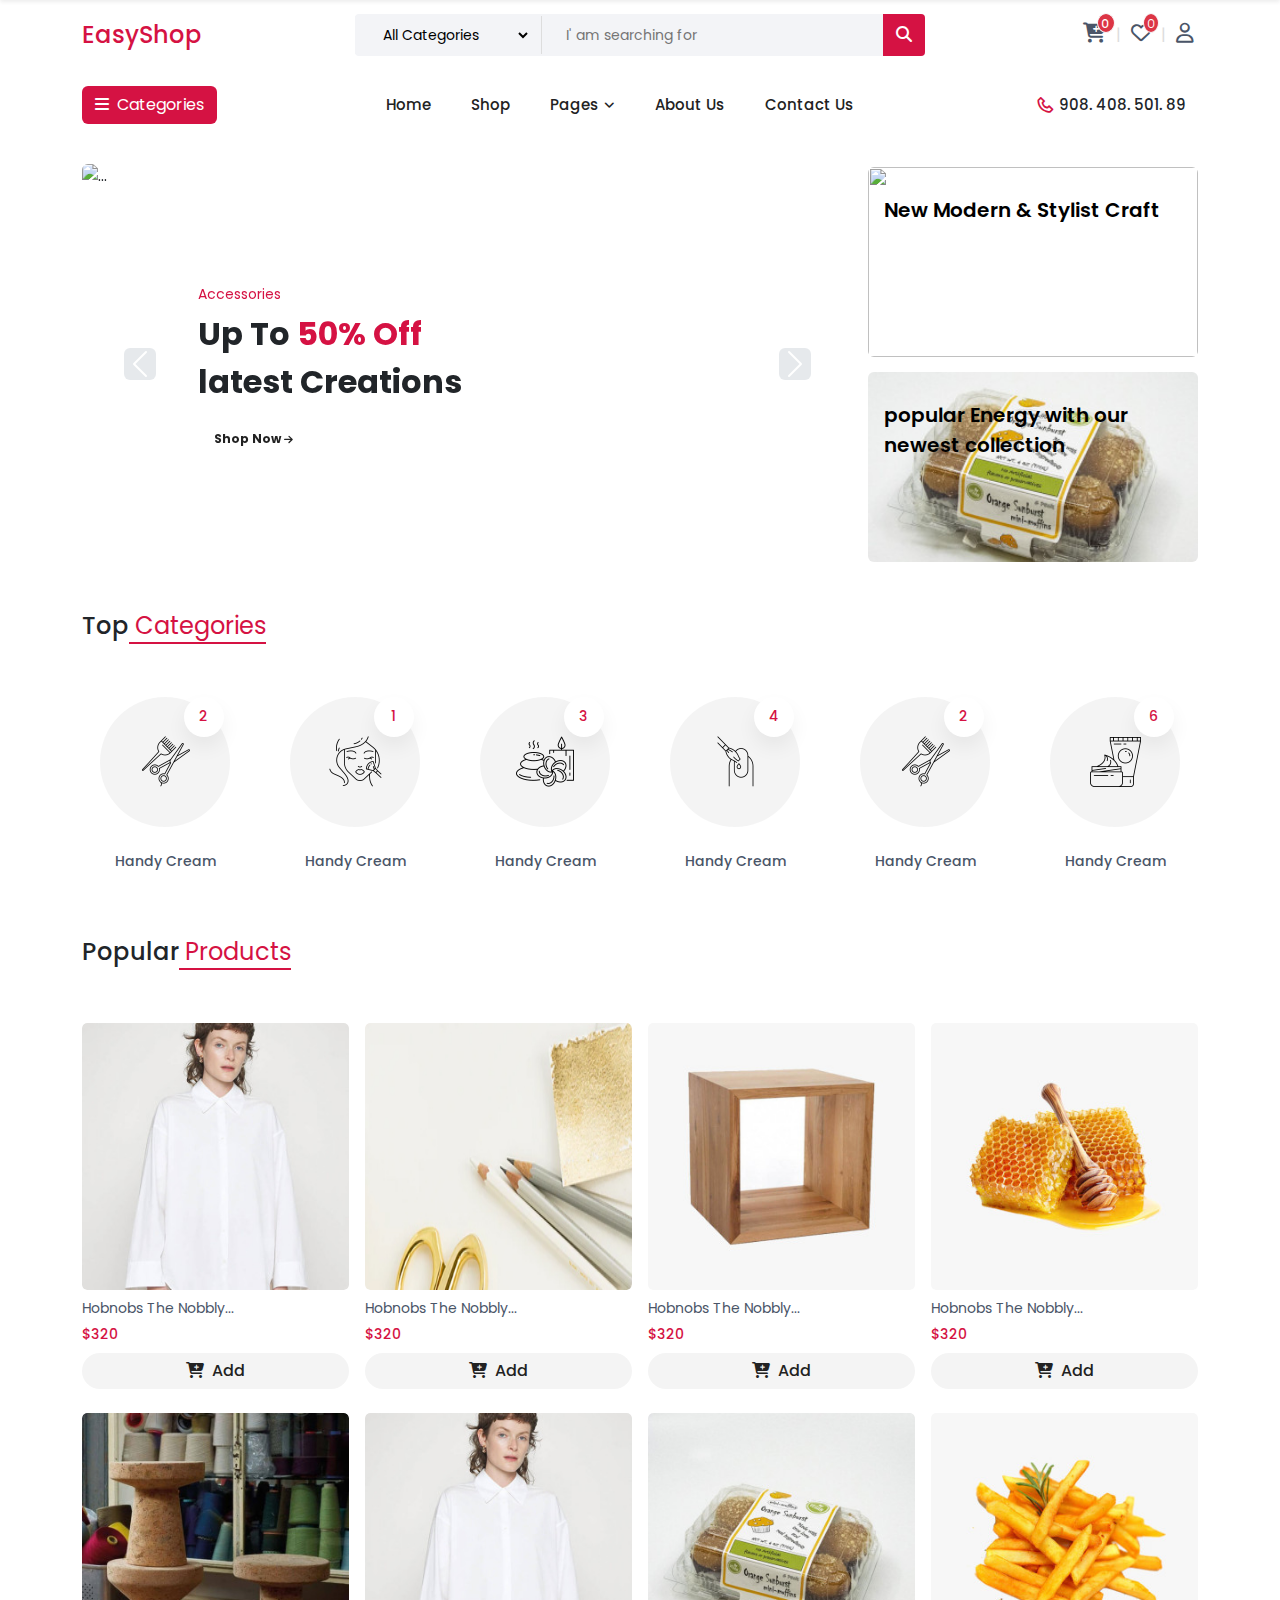
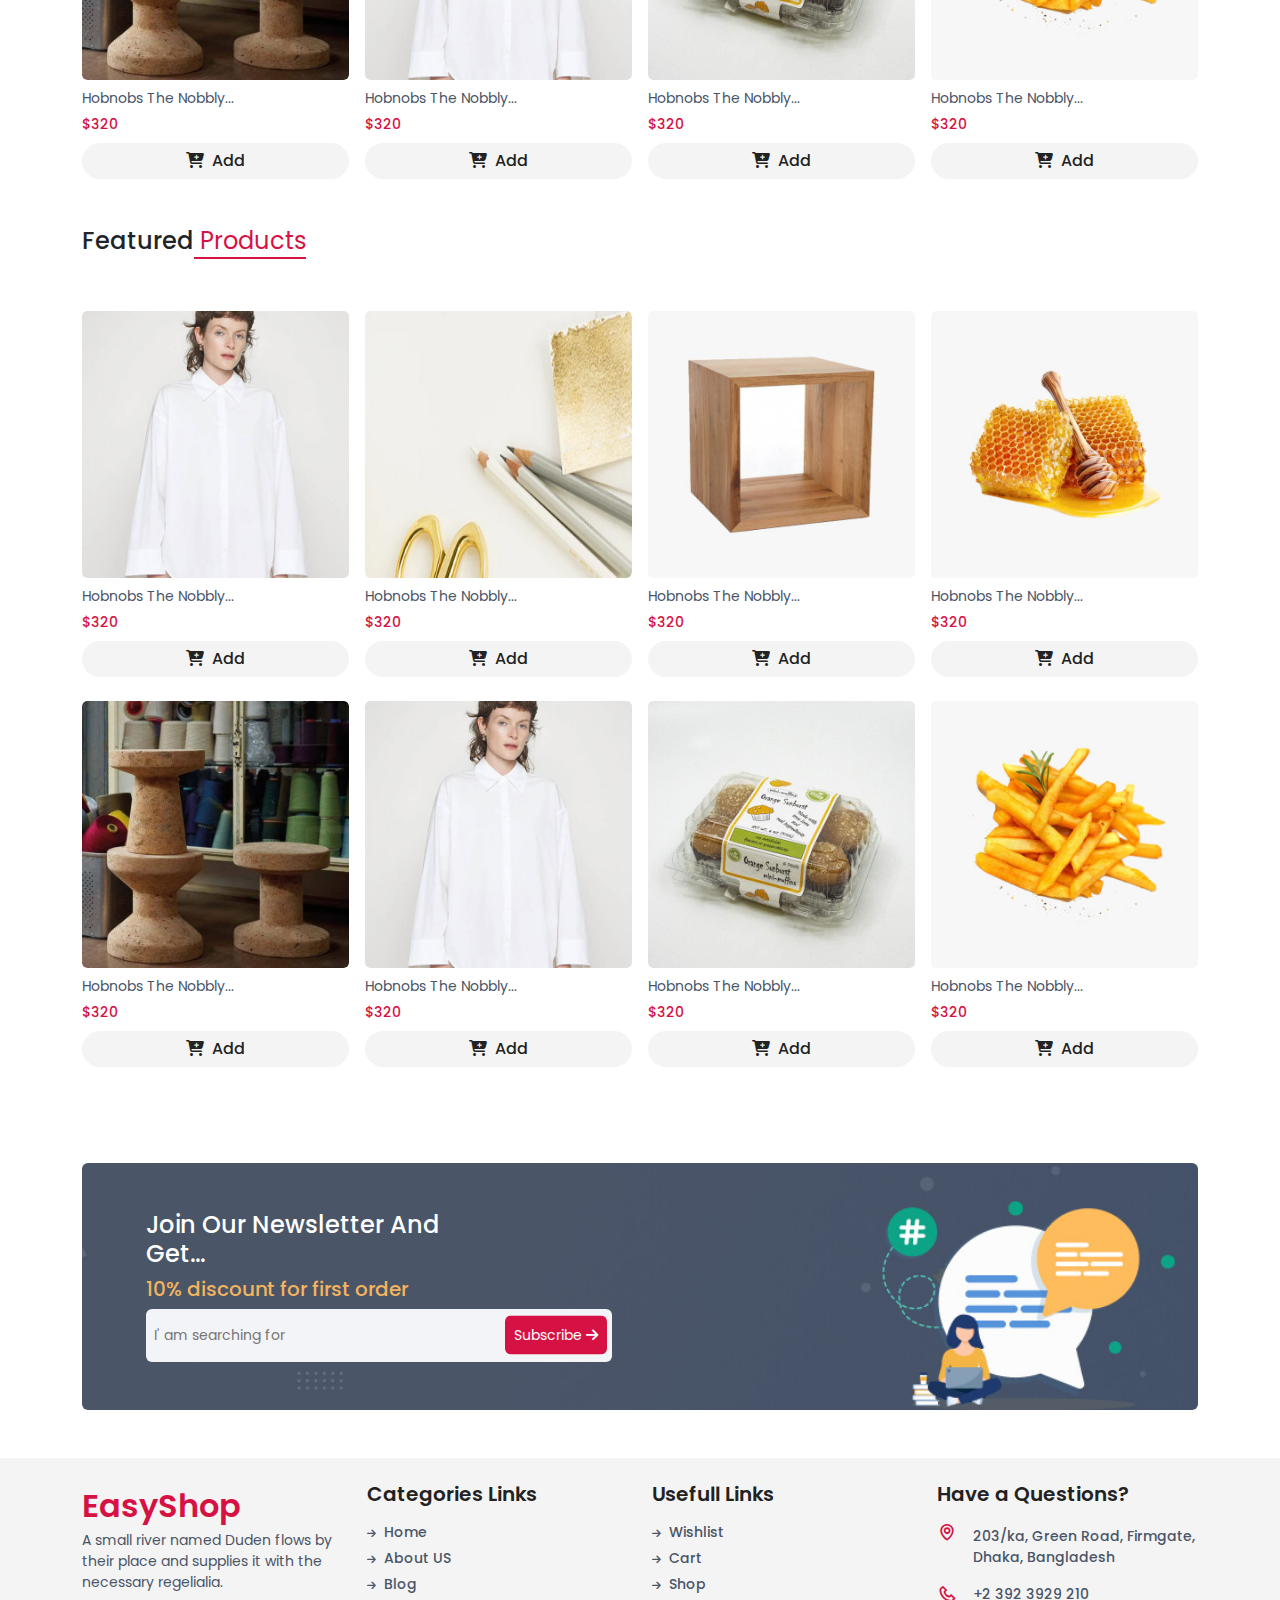
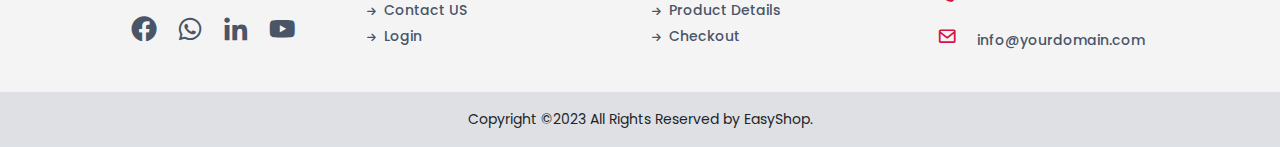
==== commit a7f2ce13: "update slider" ====
--- a/index.html
+++ b/index.html
@@ -18,7 +18,7 @@
   <!-- scroll navbar start here  -->
 
   <header class="bg-white shadow-sm scroll-nav fixed-top">
-        <div class="container-xl gx-4">
+        <div class="container gx-4">
             <div class="nav-top">
                 <nav class="navbars-top row">
                     <div class="col-3 d-flex justify-content-start gap-3 align-items-center">
@@ -68,8 +68,8 @@
   </header>
   <!-- scroll navbar end here  -->
 
-  <header class="bg-white shadow-sm">
-        <div class="container-xl gx-4">
+  <header class="">
+        <div class="container gx-4">
             <div class="nav-top">
                 <nav class="navbars-top row">
                     <div class="col-3 d-flex justify-content-start gap-3 align-items-center">
@@ -450,8 +450,8 @@
                 <h6 class="d-flex justify-content-between">Tax: <span> $205.55</span></h6>
                 <h5 class="d-flex justify-content-between">Total: <span> $205.55</span></h5>
                <div class="mt-3">
-                <a href="#" class="btn view-btn w-100 py-3 mb-2 rounded-pill">View Cart</a>
-                <a hre="#" class="btn w-100 py-3 border-0 rounded-pill" style="background: var(--theme-color);font-weight: 500; color:#fff;">Checkout</a>
+                <a href="#" class="btn view-btn w-100 py-2 mb-2 rounded-pill">View Cart</a>
+                <a hre="#" class="btn w-100 py-2 border-0 rounded-pill" style="background: var(--theme-color);font-weight: 500; color:#fff;">Checkout</a>
                </div>
             </div>
             <!-- offcanvas footer end here  -->
@@ -460,10 +460,10 @@
 
 
        <!-- banner section start here  -->
-       <section class="container-xl py-4 gx-4">
-        <div class="row">
-          <div class="col-lg-8">
-            <div id="carouselExampleCaptions" class="carousel slide carousel-fade">
+       <section class="container py-4 gx-4">
+        <div class="slider-container">
+          <div class="slider-left">
+            <div id="carouselExampleCaptions" class="carousel slide carousel-fade" data-bs-ride="carousel">
               <div class="carousel-indicators">
                 <button type="button" data-bs-target="#carouselExampleCaptions" data-bs-slide-to="0" class="active" aria-current="true" aria-label="Slide 1"></button>
                 <button type="button" data-bs-target="#carouselExampleCaptions" data-bs-slide-to="1" aria-label="Slide 2"></button>
@@ -471,7 +471,7 @@
               </div>
               <div class="carousel-inner rounded-2">
                 <div class="carousel-item active">
-                  <img src="https://ninico.botble.com/storage/sliders/banner-3.jpg" class="d-block w-100" alt="...">
+                  <img src="https://ninico.botble.com/storage/sliders/banner-3.jpg" class="d-block img-fluid" alt="...">
                   <div class="carousel-caption text-dark">
                     <p class="" style="color: var(--theme-color);">Accessories</p>
                     <h2 class="fw-bold">Up To<span style="color: var(--theme-color);">&nbsp;50% Off </span></h2>
@@ -480,20 +480,20 @@
                   </div>
                 </div>
                 <div class="carousel-item ">
-                  <img src="https://ninico.botble.com/storage/sliders/banner-2.jpg" class="d-block w-100"  alt="...">
+                  <img src="https://ninico.botble.com/storage/sliders/banner-2.jpg" class="d-block img-fluid"  alt="...">
                   <div class="carousel-caption text-dark">
                     <p class="" style="color: var(--theme-color);">Accessories</p>
-                    <h2 class="fw-bold">Up To<span style="color: var(--theme-color);">&nbsp;50% Off </span></h2>
-                    <h2 class="fw-bold">latest Creations</h2>
+                    <h2 class="fw-bold">Up To<span style="color: var(--theme-color);">&nbsp;70% Off </span></h2>
+                    <h2 class="fw-bold">latest Products</h2>
                     <a href="#" class="btn btn-lg slider-button" role="button" data-bs-toggle="button">Shop Now&nbsp;<i class="fa-solid fa-arrow-right"></i></a>
                   </div>
                 </div>
                 <div class="carousel-item">
-                  <img src="https://ninico.botble.com/storage/sliders/banner-slider-02.jpg" class="d-block w-100"  alt="...">
+                  <img src="https://ninico.botble.com/storage/sliders/banner-slider-02.jpg" class="d-block img-fluid"  alt="...">
                   <!-- <img src="https://ninico.botble.com/storage/sliders/banner-1.jpg" class="d-block w-100 h-100"  alt="..."> -->
                   <div class="carousel-caption text-dark">
                     <p class="" style="color: var(--theme-color);">Accessories</p>
-                    <h2 class="fw-bold">Up To<span style="color: var(--theme-color);">&nbsp;50% Off </span></h2>
+                    <h2 class="fw-bold">Up To<span style="color: var(--theme-color);">&nbsp;30% Off </span></h2>
                     <h2 class="fw-bold">latest Creations</h2>
                     <a href="#" class="btn btn-lg slider-button" role="button" data-bs-toggle="button">Shop Now&nbsp;<i class="fa-solid fa-arrow-right"></i></a>
                   </div>
@@ -509,26 +509,23 @@
               </button>
             </div>
           </div>
-          <div class="col-lg-4 gy-4 gy-lg-0">
-           <div class="banner-right">
-              <div class="banner-top rounded-2">
-                <img src="https://ninico.botble.com/storage/sliders/banner-slider-01.jpg" class="pb-0 pb-lg-2  w-100 rounded-2" alt="">
-              </div>
-              <div class="banner-bottom rounded-2">
-                <img src="https://ninico.botble.com/storage/sliders/banner-slider-02.jpg" class="pt-0 pt-lg-2 w-100 rounded-2" alt="">
-              </div>
-            </div>
-           
-          
-           </div>
-          </div>
-
+          <div class="slider-right">
+            <a href="#" class="banner-right-top rounded-2">
+              <img src="https://ninico.botble.com/storage/sliders/banner-slider-01.jpg" class="img-fluid rounded-2" alt="">
+              <h5>New Modern & Stylist Craft</h5>
+            </a>
+            <a href="#" class="banner-right-bottom rounded-2">
+              <!-- <img src="https://ninico.botble.com/storage/sliders/banner-slider-02.jpg" class="pt-0 pt-lg-2 w-100 rounded-2" alt=""> -->
+              <img src="images/product/product-1.jpg" class="img-fluid rounded-2" alt="">
+              <h5>popular Energy with our newest collection</h5>
+            </a>
+          </div>
         </div>
        </section>
        <!-- banner section start here  -->
 
        <!--Top categories section start here  -->
-        <section class="container-xl gx-4 py-4">
+        <section class="container gx-4 py-4">
           <h4 class="products-header">Top<span class="products-header-right">&nbsp;Categories</span></h4>
           <div class="mt-5">
             <div class="row row-cols-1 row-cols-sm-3 row-cols-md-4 row-cols-lg-6">
@@ -593,7 +590,7 @@
        <!--Top categories section end here  -->
 
        <!-- popular products start here  -->
-      <section class="container-xl gx-4 py-4">
+      <section class="container-lg gx-4 py-4">
         <h4 class="products-header">Popular<span class="products-header-right">&nbsp;Products</span></h4>
           <div class="mt-5">
             <div class="row row-cols-1 row-cols-sm-3 row-cols-lg-4 row-cols-xl-4 gx-3 gy-4">
@@ -723,7 +720,7 @@
        <!-- popular products end here  -->
 
        <!-- Top Featured products start here  -->
-      <section class="container-xl gx-4 py-4">
+      <section class="container gx-4 py-4">
         <h4 class="products-header">Featured<span class="products-header-right">&nbsp;Products</span></h4>
           <div class="mt-5">
             <div class="row row-cols-1 row-cols-sm-3 row-cols-lg-4 row-cols-xl-4 gx-3 gy-4">
@@ -855,7 +852,7 @@
 
     <!-----------subcription section start here -------->
 
-      <section class="container-xl gx-4 py-4">
+      <section class="container gx-4 py-4">
         <div class="mt-5">
           <div class="newsletter-cont rounded">
             <div class="row">
@@ -923,18 +920,18 @@
             <ul class="list-group footer-contact">
               <li class=" d-flex align-items-baseline mb-3">
                 
-                <span class="me-3"><i class="fas fa-map-marked-alt"></i></span>
+                <span class="me-3"><i class='bx bx-map fs-5' ></i></span>
                 <span class="footer-cont-desc" style="font-size:14px">203/ka, Green Road, Firmgate, Dhaka, Bangladesh</span>
                 
               </li>
               <li class=" d-flex mb-3">
                 
-                  <span class="me-3"><i class="fa-solid fa-phone"></i></span>
+                  <span class="me-3"><i class='bx bx-phone fs-5'></i></span>
                   <span class="footer-cont-desc" style="font-size:14px">+2 392 3929 210</span>
               
               </li>
               <li class="d-flex  mb-3">
-                <a href="mailto:info@yourdomain.com" target="_blank" class="text-dark "><span class="me-3"><i class="fa-solid fa-envelope"></i></span>
+                <a href="mailto:info@yourdomain.com" target="_blank" class="text-dark "><span class="me-3"><i class='bx bx-envelope fs-5' ></i></span>
                   <span class="footer-cont-desc" style="font-size:14px">info@yourdomain.com</span></a>
               </li>
             </ul>
--- a/css/style.css
+++ b/css/style.css
@@ -291,9 +291,80 @@
 
 
    /*-------------- slider start here---------- */
+   .slider-container{
+    width: 100%;
+    display: flex;
+    justify-content: center;
+    align-items: center;
+    gap: 15px;
+    height: auto;
+   }
+   .slider-left{
+    width: 70%;
+    height: 100%;
+   }
+   .carousel{
+    width: 100%;
+    height: 100%;
+   }
+   .carousel-inner{
+    width: 100%;
+    height: 100%;
+   }
+   .carousel-item{
+    width: 100%;
+    height: 400px;
+   }
    .carousel-item img{
-    height: 400px;
-   }
+    width: 100%;
+    height: 100%;
+    object-fit: cover;
+   }
+   .slider-right{
+    width: 30%;
+    height: 100%;
+    display: flex;
+    justify-content: center;
+    align-items: center;
+    flex-direction: column;
+    gap: 15px;
+   }
+   .banner-right-top{
+    width: 100%;
+    height: 190px;
+   }
+   .banner-right-top img{
+    width: 100%;
+    height: 100%;
+    object-fit: cover;
+    /* aspect-ratio: 2/1; */
+   }
+   .banner-right-bottom{
+    width: 100%;
+    height: 190px;
+   }
+   .banner-right-bottom img{
+    width: 100%;
+    height: 100%;
+    object-fit: cover;
+    /* aspect-ratio: 2/1; */
+   }
+   .banner-right-top, 
+   .banner-right-bottom {
+    position: relative;
+    color: #000;
+
+   }
+   .banner-right-top h5, 
+   .banner-right-bottom h5 {
+    position: absolute;
+    left: 5%;
+    top:15%;
+    font-weight: 600;
+    line-height: 30px;
+
+   }
+
    .carousel-caption {
     padding: 10px 0;
     text-align: start;
@@ -310,6 +381,7 @@
     font-weight: bold;
     color: var(--text-primary-color);
     transition: all ease .5s;
+    border: 0;
     & i{
       font-size: 10px;
     }
@@ -318,10 +390,11 @@
     background-color: var(--theme-color);
     color: #ffffff;
   }
-
-   .banner-top img, .banner-bottom img{
-    height: 200px;
-   }
+  .btn.active{
+    background-color: var(--theme-color);
+    color: #ffffff
+  }
+ 
    /*-------------- slider end here------------ */
 
     
@@ -459,7 +532,6 @@
     }
     .popular-product-box{
       width: 100%;
-      /* height: 300px; */
       border-radius: 5px;
       overflow: hidden;
       display: flex;
@@ -469,7 +541,6 @@
     }
     .popular-product-box img{
       width: 100%;
-      /* height: 100%; */
       border-radius: 5px;
       transition: all 1.5s ease;
       aspect-ratio: 1;
@@ -886,11 +957,38 @@
 
    /*---------- navbar main end here -------------- */
  
-  /* banner/slider section start here  */
-  .top-banner{
-    margin-top: 70px;
-   }
+  /*-------- banner/slider section start here  ---------*/
+  .slider-container{
+    flex-direction: column;
+   }
+
+   .slider-left{
+    width: 100%;
+    height: 100%;
+   }
+   .carousel-item{
+    width: 100%;
+    height: 200px;
+   }
+
+   .slider-right{
+    width: 100%;
+    flex-direction: column;
+   }
+   .banner-right-top, .banner-right-bottom{
+    width: 100%;
+    height: 200px;
+   }
+
+   .banner-right-top h5, 
+   .banner-right-bottom h5 {
+    font-size: 16px;
+    font-weight: 600;
+   }
+ 
   .carousel-caption {
+    top: 40%;
+    transform: translateY(-40%);
    & p{
     margin-bottom: 5px;
     font-size: 12px;
@@ -907,27 +1005,22 @@
       font-size: 10px;
     }
    }
-  .carousel-item img{
-    height: 300px;
-   }
-  .banner-right{
-    display: flex;
-    flex-direction: column;
-    justify-content: space-between;
-    align-items: center;
-    gap: 30px;
-  }
-  .banner-top img, .banner-bottom img{
-    height:319px;
-  }
-  /* banner/slider section end here  */
+
+  /*---------- banner/slider section end here  ---------*/
+
+  /*-------- popular product start here ------ */
+  .popular-product-box img{
+    aspect-ratio: 4/3;
+
+  }
+  /*-------- popular product end here ------ */
+
 
 /*------ this section only for shop page ------*/
   .products-search-header::after{
     width: 220px;
- 
-    }
-     /*------ this section only for shop page ------*/
+    }
+/*------ this section only for shop page ------*/
 
 /* ------------footer start here --------- */
 
@@ -953,9 +1046,6 @@
   /*------- nabvar top end here -------- */
 
 /*------ navbar bottom start here ---------- */
-/* .navbars-bottom{
-  height: 0px;
-} */
 
 .mob-nav-container {
   position: fixed;
@@ -1100,20 +1190,28 @@
     /*---------- navbar end here  ------------*/
 
   /* banner/slider section start here  */
-  .top-banner{
-    margin-top: 70px;
-   }
-  .banner-right{
-    display: flex;
-    justify-content: space-between;
-    align-items: center;
-    gap: 30px;
-  }
-  .banner-top img, .banner-bottom img{
-    height: 214px;
-  }
-  /* banner/slider section end here  */
-
+
+  .slider-container{
+    flex-direction: column;
+   }
+
+   .slider-left{
+    width: 100%;
+    height: 100%;
+   }
+   .carousel-item{
+    width: 100%;
+    height: 300px;
+   }
+
+   .slider-right{
+    width: 100%;
+    flex-direction: row-reverse;
+   }
+   .banner-right-top, .banner-right-bottom{
+    width: 100%;
+    height: 200px;
+   }
 
 }
 
@@ -1270,8 +1368,36 @@
   /*---------- navbar end here --------------- */
 
    /*---- banner/slider section start here ----------- */
-
-   .top-banner{
+   .slider-container{
+    flex-direction: column;
+   }
+
+   .slider-left{
+    width: 100%;
+    height: 100%;
+   }
+   .carousel-item{
+    width: 100%;
+    height: 350px;
+   }
+
+   .slider-right{
+    width: 100%;
+    flex-direction: row-reverse;
+   }
+   .banner-right-top, .banner-right-bottom{
+    width: 100%;
+    height: 200px;
+   }
+
+   .banner-right-top img, .banner-right-bottom img{
+    /* width: 100%;
+    object-fit: cover; */
+    /* aspect-ratio: 2/1; */
+   }
+
+
+   /* .top-banner{
     margin-top: 70px;
    }
 
@@ -1281,9 +1407,9 @@
     align-items: center;
     gap: 30px;
   }
-  .banner-top img, .banner-bottom img{
+  .banner-right-top img, .banner-right-bottom img{
     height: 279px;
-   }
+   } */
 
   /* banner/slider section end here  */
    
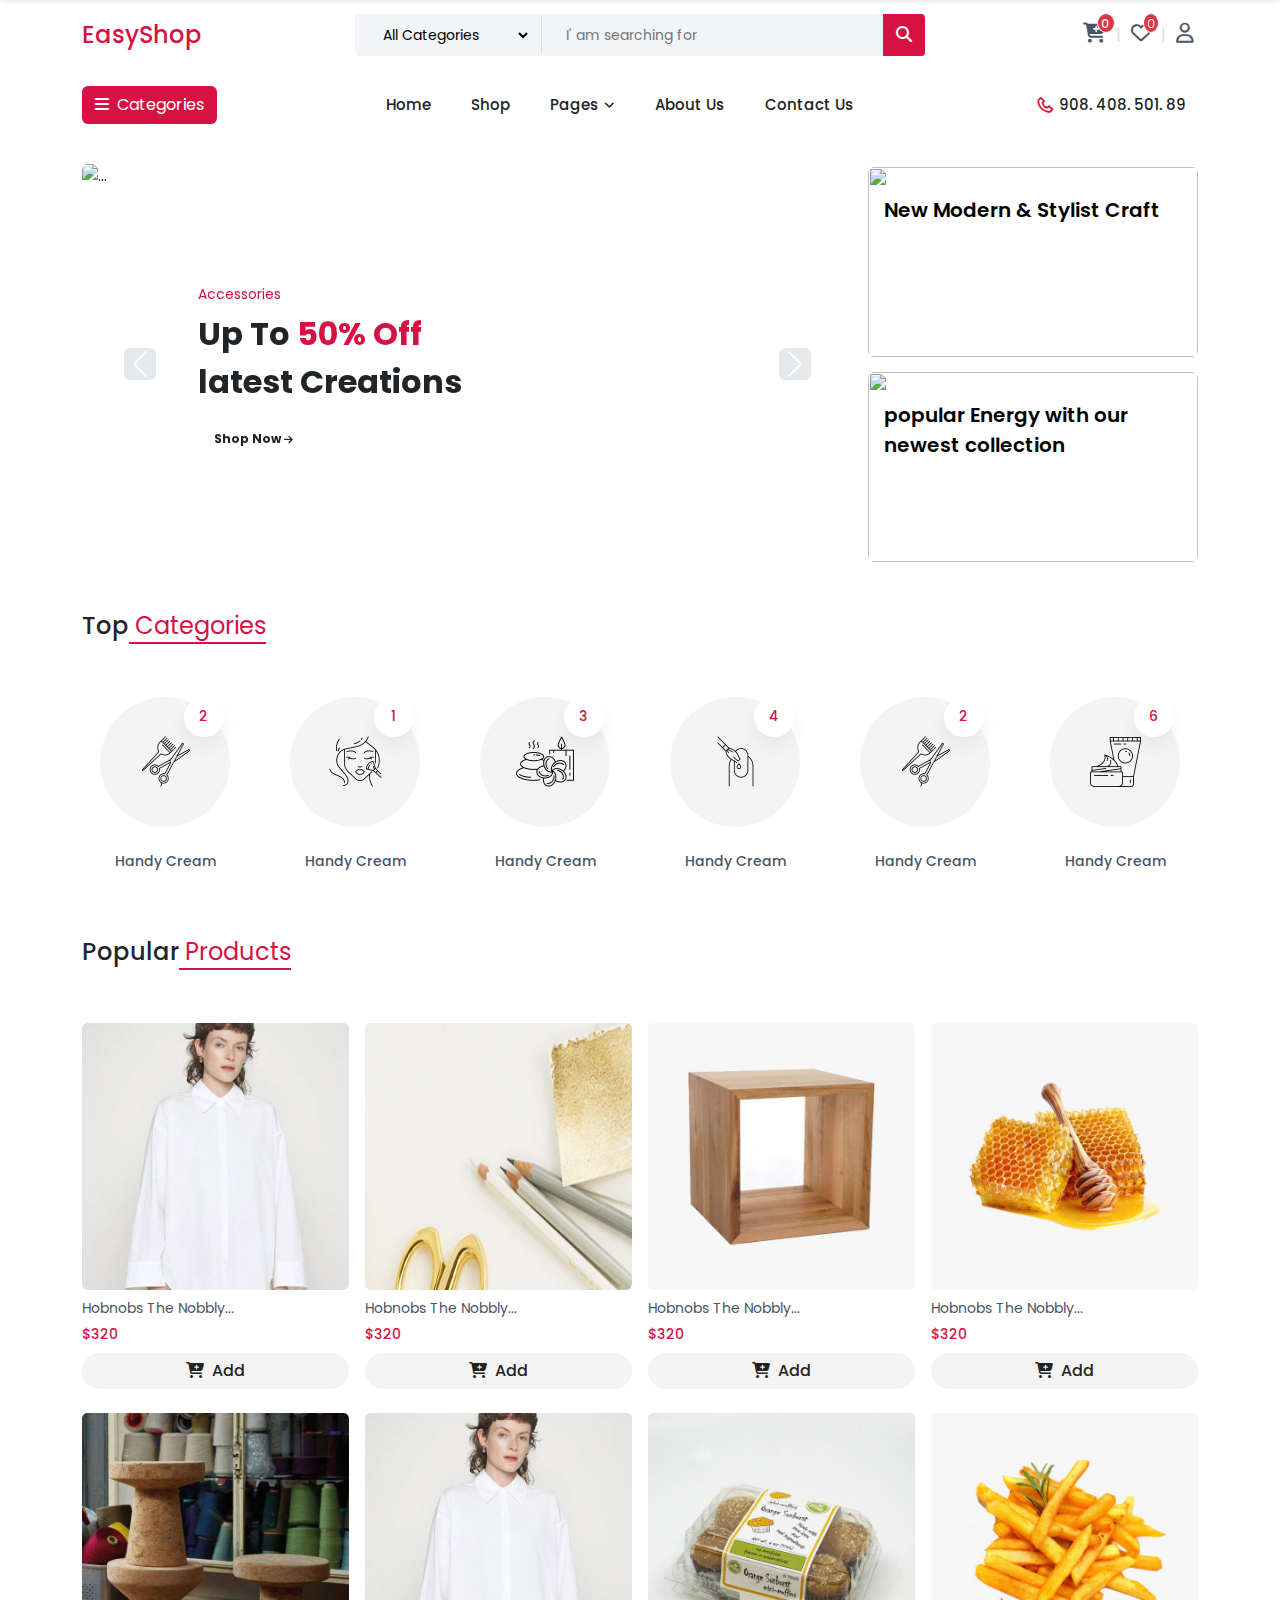
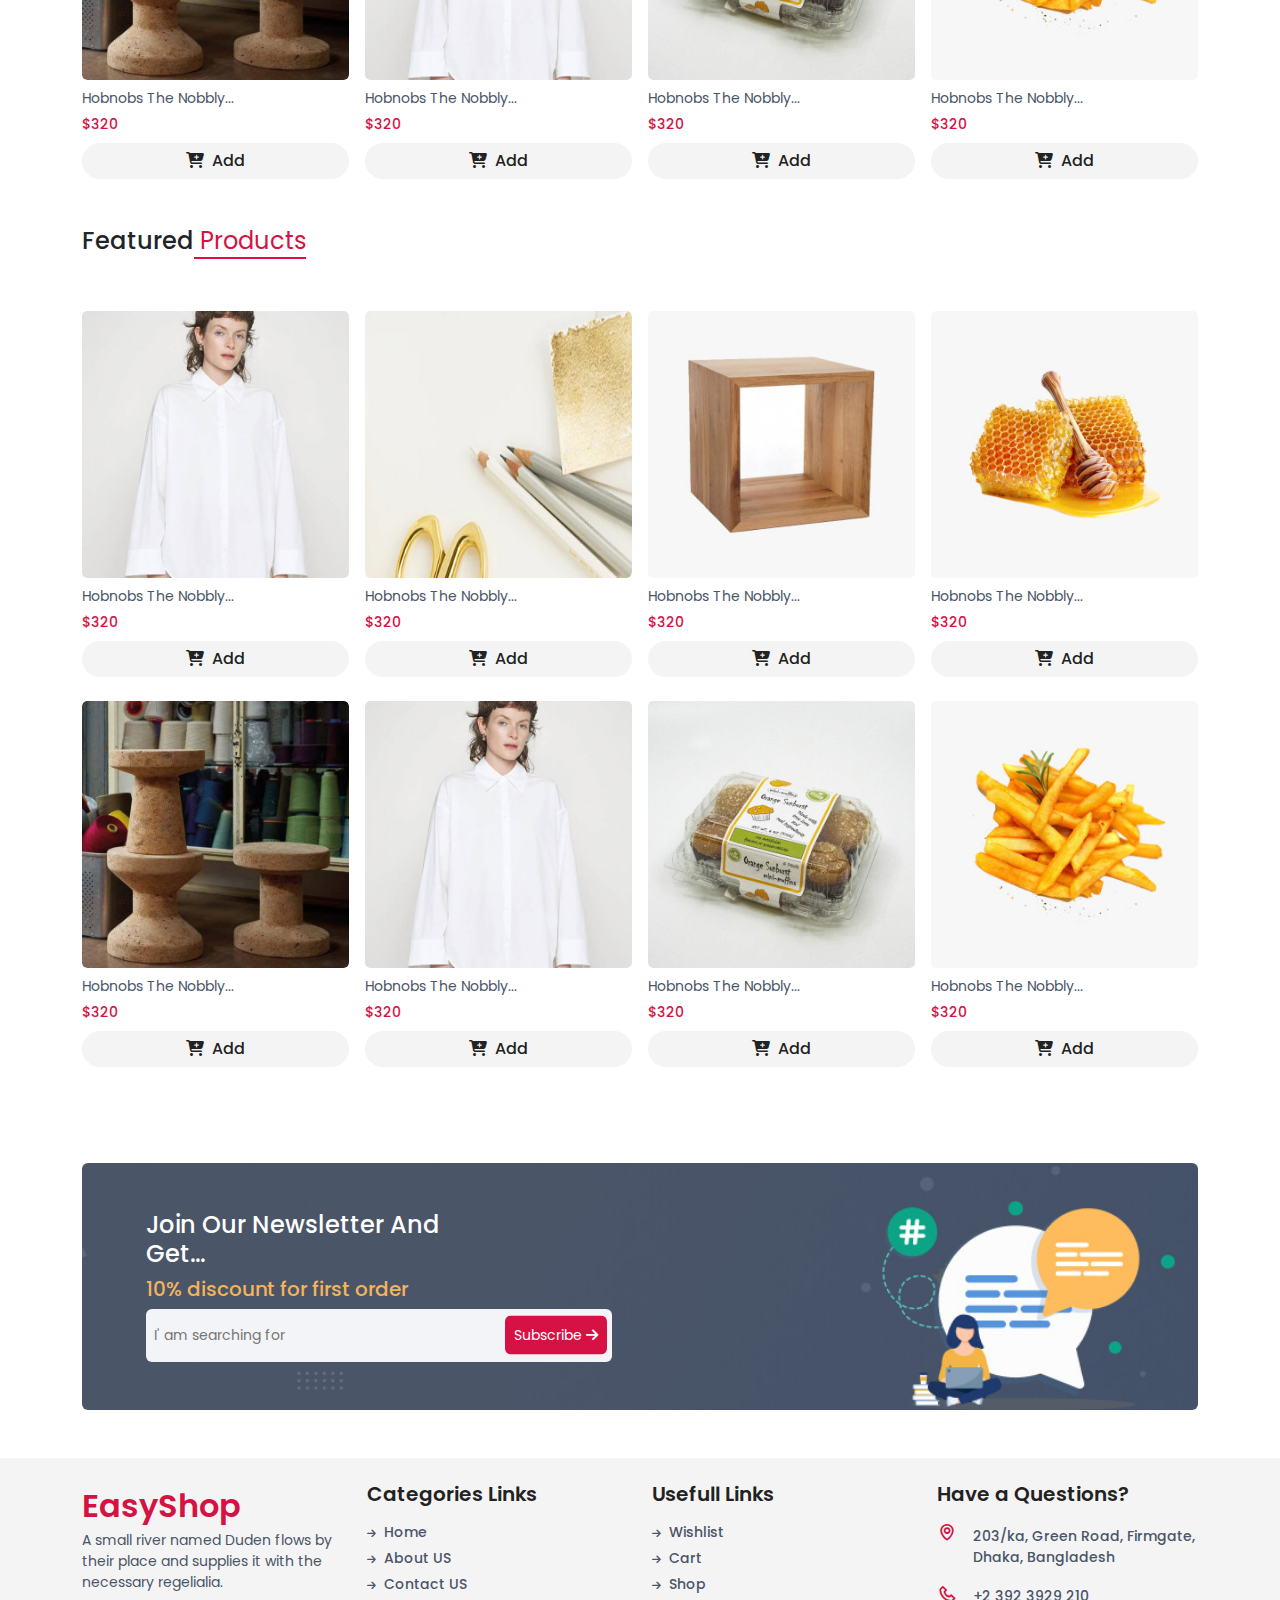
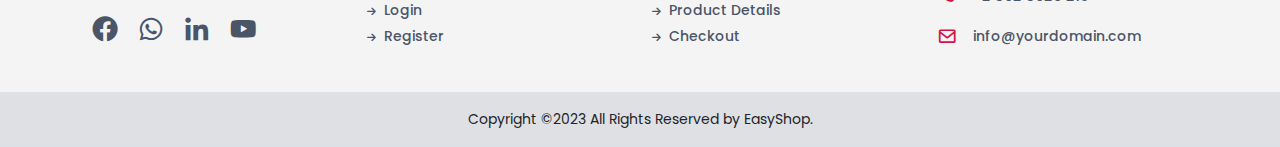
==== commit 331223f6: "update navbar" ====
--- a/index.html
+++ b/index.html
@@ -9,6 +9,8 @@
     <link href='https://unpkg.com/boxicons@2.1.4/css/boxicons.min.css' rel='stylesheet'>
     <link rel="stylesheet" href="css/fontawesome.min.css" />
     <link rel="stylesheet" href="css/style.css">
+    <script src="https://code.jquery.com/jquery-3.4.1.js"></script>
+
     
 </head>
 <body>
@@ -53,9 +55,9 @@
                         <div class="divide d-none d-md-block">|</div>
                         <li class="me-1 user-icon position-relative d-none d-md-block"><a href="#"><i class="fa-regular fa-user fs-5"></i></a>
                           <ul class="user-submenu p-2 rounded">
-                            <li><a href="#">Login</a></li>
+                            <li><a href="login.html">Login</a></li>
                             <hr class="m-0">
-                            <li><a href="#">Register</a></li>
+                            <li><a href="register.html">Register</a></li>
                           </ul>
                         </li>
                         <button class="btn btn-sm text-white d-block d-md-none" id="search-field" data-bs-toggle="modal" data-bs-target="#exampleModal" data-bs-whatever="@getbootstrap" style="background-color: var(--theme-color);"><i class="fa-solid fa-magnifying-glass"></i></button>
@@ -104,9 +106,9 @@
                         <div class="divide d-none d-md-block">|</div>
                         <li class="me-1 user-icon position-relative d-none d-md-block"><a href="#"><i class="fa-regular fa-user fs-5"></i></a>
                           <ul class="user-submenu p-2 rounded">
-                            <li><a href="#">Login</a></li>
+                            <li><a href="login.html">Login</a></li>
                             <hr class="m-0">
-                            <li><a href="#">Register</a></li>
+                            <li><a href="register.html">Register</a></li>
                           </ul>
                         </li>
                         <button class="btn btn-sm text-white d-block d-md-none" id="search-field" data-bs-toggle="modal" data-bs-target="#exampleModal" data-bs-whatever="@getbootstrap" style="background-color: var(--theme-color);"><i class="fa-solid fa-magnifying-glass"></i></button>
@@ -117,18 +119,39 @@
 
             <div class="nav-bottom d-none d-lg-block"  > 
                 <nav class="navbars-bottom" >                  
-                  <div class="categories d-flex flex-column justify-content-center align-items-start">
+                  <div class="categories position-relative d-flex flex-column justify-content-center align-items-start">
             
                     <button class="cate-btn btn fw-normal" style="background-color: var(--theme-color);color: #fff;"><i class="fa-solid fa-bars me-2"></i>Categories</button>
                     
                     <div class="cate-box">
                       <ul class="categories-menu p-2">
                         <li class="cate-item"><a href="#">Products</a></li>
-                        <li class="cate-item"><a href="#">Cosmetics</a></li>
+                        <li class="cate-item"><a href="#">Cosmetics</a>
+                        <li>
+                          <label for="btn-1" class="categories-submenu">Features
+                            <span class="fas fa-caret-down"></span>
+                          </label>
+                          <input type="checkbox" id="btn-1">
+                          <ul>
+                              <li class="cate-item"><a href="#">Pages1</a></li>
+                              <li class="cate-item"><a href="#">Pages2</a></li>
+                          </ul>
+                        </li>
+                        </li>
                         <li class="cate-item"><a href="#">Gift Shop</a></li>
+                        <li>
+                          <label for="btn-2" class="categories-submenu">Features
+                            <span class="fas fa-caret-down"></span>
+                          </label>
+                          <input type="checkbox" id="btn-2">
+                          <ul>
+                              <li class="cate-item"><a href="#">Pages</a></li>
+                              <li class="cate-item"><a href="#">Pages2</a></li>
+                          </ul>
+                        </li>
                         <li class="cate-item"><a href="#">Plastics Gift</a></li>
                       </ul>
-                    </div>
+                    </div>                 
                   </div>
 
                   <div class="nav-container">
@@ -245,7 +268,7 @@
                         <a href="contact_us.html">Contact Us</a>
                       </li>
                       <li class="item">
-                        <a href="#"><i class="fa-regular fa-user me-2 fs-6"></i>Login/Register</a>
+                        <a href="login.html"><i class="fa-regular fa-user me-2 fs-6"></i>Login / Register</a>
                       </li>
                     </ul>
                   </div>
@@ -515,8 +538,8 @@
               <h5>New Modern & Stylist Craft</h5>
             </a>
             <a href="#" class="banner-right-bottom rounded-2">
-              <!-- <img src="https://ninico.botble.com/storage/sliders/banner-slider-02.jpg" class="pt-0 pt-lg-2 w-100 rounded-2" alt=""> -->
-              <img src="images/product/product-1.jpg" class="img-fluid rounded-2" alt="">
+              <img src="https://ninico.botble.com/storage/sliders/banner-slider-02.jpg" class="img-fluid rounded-2" alt="">
+              <!-- <img src="images/product/product-1.jpg" class="img-fluid rounded-2" alt=""> -->
               <h5>popular Energy with our newest collection</h5>
             </a>
           </div>
@@ -590,7 +613,7 @@
        <!--Top categories section end here  -->
 
        <!-- popular products start here  -->
-      <section class="container-lg gx-4 py-4">
+      <section class="container gx-4 py-4">
         <h4 class="products-header">Popular<span class="products-header-right">&nbsp;Products</span></h4>
           <div class="mt-5">
             <div class="row row-cols-1 row-cols-sm-3 row-cols-lg-4 row-cols-xl-4 gx-3 gy-4">
@@ -856,8 +879,8 @@
         <div class="mt-5">
           <div class="newsletter-cont rounded">
             <div class="row">
-              <div class="offse-sm-6 col-sm-6 ">
-                <div class="newsletter-box ms-0 ms-sm-5 py-5 px-3 px-sm-0 px-md-3">
+              <div class="offse-md-6 col-md-6 ">
+                <div class="newsletter-box ms-0 ms-md-5 py-5 px-3 px-md-0 px-md-3">
                   <h4 class="text-white">Join Our Newsletter And<br>Get...</h4>
                   <h5 class="" style="color: #F2B45E;">10% discount for first order</h5>
                   <div class="newsletter-input">
@@ -880,7 +903,7 @@
     <section class="footer mt-4 ">
       <div class="container-xl  ">
         <div class="row row-cols-1 row-cols-sm-2 row-cols-md-4 py-4">
-          <div class="col mb-4 mb-sm-0">
+          <div class="col mb-4 mb-md-0">
             <a href="index.html" class="footer-branding text-center text-sm-start fw-semibold" style="color: var(--theme-color);">EasyShop</a>
             <p class="footer-desc">A small river named Duden flows by their place and supplies it with the necessary regelialia.</p> 
 
@@ -892,20 +915,20 @@
                 <li class=""><a href="#"><i class='bx bxl-youtube' ></i></a></li>
               </div>          
             </div>
-
-          </div>
-
-          <div class="col mb-4 mb-sm-0">
+          </div>
+
+          <div class="col mb-4 mb-md-0">
             <h5 class="text-sm-start fw-semibold mb-3" style="color:var(--text-primary-color);">Categories Links</h5>
             <div class="footer-links d-flex flex-column text-start fw-medium">
             <p><a href="index.html"><i class="fa-solid fa-arrow-right me-2"></i>Home</a> </p>
             <p><a href="about_us.html"><i class="fa-solid fa-arrow-right me-2"></i>About US</a> </p>
-            <p><a href="#"><i class="fa-solid fa-arrow-right me-2"></i>Blog</a> </p>
             <p><a href="contact_us.html"><i class="fa-solid fa-arrow-right me-2"></i>Contact US</a></p>
-            <p><a href="#"><i class="fa-solid fa-arrow-right me-2"></i>Login</a> </p>
-            </div>
-          </div>
-          <div class="col mb-4 mb-sm-0">
+            <p><a href="login.html"><i class="fa-solid fa-arrow-right me-2"></i>Login</a> </p>
+            <p><a href="register.html"><i class="fa-solid fa-arrow-right me-2"></i>Register</a> </p>
+            </div>
+          </div>
+
+          <div class="col mb-4 mb-md-0">
             <h5 class="text-sm-start fw-semibold mb-3" style="color:var(--text-primary-color);">Usefull Links</h5>
             <div class="footer-links d-flex flex-column text-start fw-medium">
             <p><a href="#"><i class="fa-solid fa-arrow-right me-2"></i>Wishlist</a> </p>
@@ -915,7 +938,8 @@
             <p><a href="checkout.html"><i class="fa-solid fa-arrow-right me-2"></i>Checkout</a></p>
             </div>
           </div>
-          <div class="col mb-3 mb-sm-0">
+
+          <div class="col mb-3 mb-md-0">
             <h5 class="text-sm-start fw-semibold mb-3" style="color:var(--text-primary-color);">Have a Questions?</h5>
             <ul class="list-group footer-contact">
               <li class=" d-flex align-items-baseline mb-3">
@@ -924,15 +948,15 @@
                 <span class="footer-cont-desc" style="font-size:14px">203/ka, Green Road, Firmgate, Dhaka, Bangladesh</span>
                 
               </li>
-              <li class=" d-flex mb-3">
+              <li class=" d-flex align-items-center mb-3">
                 
                   <span class="me-3"><i class='bx bx-phone fs-5'></i></span>
                   <span class="footer-cont-desc" style="font-size:14px">+2 392 3929 210</span>
               
               </li>
-              <li class="d-flex  mb-3">
-                <a href="mailto:info@yourdomain.com" target="_blank" class="text-dark "><span class="me-3"><i class='bx bx-envelope fs-5' ></i></span>
-                  <span class="footer-cont-desc" style="font-size:14px">info@yourdomain.com</span></a>
+              <li class="d-flex align-items-center  mb-3">
+                <a href="mailto:info@yourdomain.com" target="_blank" class="text-dark d-flex"><span class="me-3"><i class='bx bx-envelope fs-5' ></i></span>
+                <span class="footer-cont-desc" style="font-size:14px">info@yourdomain.com</span></a>
               </li>
             </ul>
           </div>
--- a/css/style.css
+++ b/css/style.css
@@ -157,6 +157,7 @@
   .nav-branding{
     font-size: 1.5rem;
     font-weight: 500;
+    border: none;
   }
    .location {
     color: #0DCAF0;
@@ -204,11 +205,17 @@
     transition: all .5s ease;
     font-weight: 500;
   }
-  .cate-box ul li:hover a {
-    color: var(--theme-color);
-  }
   .cate-box ul li a{
     color: #222222;
+  }
+  .cate-box ul li:hover> a {
+    color: var(--theme-color);
+  }
+  .cate-box ul li ul li a{
+    color: #222222;
+  }
+  .cate-box ul li ul li:hover> a{
+    color: var(--theme-color);
   }
   .cate-box .categories-menu{
     list-style: none;
@@ -230,6 +237,49 @@
     opacity: 1;
     margin-top: 10px;
   }
+
+  /* =============== */
+ 
+  .cate-box label{
+    color: black;
+    /* font-size: 22px; */
+    font-weight: 500;
+    display: block;
+    cursor: pointer;
+  }
+
+  .categories-menu ul {
+    display: none;
+  }
+  .categories-menu input[type="checkbox"] {
+    display: none;
+  }
+  .categories-menu input[type="checkbox"]:checked + ul {
+    display: block;
+  }
+  /* [id^=btn]:checked + ul{
+    display: block;
+  } */
+  
+  .cate-box ul ul{
+    position: static;
+    list-style: none;
+
+  }
+  .cate-box ul li span{
+    font-size: 20px;
+    float: right;
+    /* margin-top: 10px; */
+    padding: 0 10px;
+    transition: 0.5s;
+  }
+  .cate-box ul li span.rotate{
+    transform: rotate(-180deg);
+  }
+  .cate-box input{
+    display: none;
+  }
+  /* =============== */
 
   .nav-container ul .submenu{
     position: absolute;
@@ -713,7 +763,7 @@
 }
 .footer-social{
   display: flex;
-  justify-content: center;
+  justify-content: start;
   align-items: center;
 }
 .footer-social li{
@@ -885,7 +935,7 @@
     display: inline-block;
     width: 100%;
     border-radius: 12px;
-    border-left: 2px solid #000;
+    border-left: 2px solid #11101d;
     font-size: 14px;
 
   }
@@ -1027,11 +1077,7 @@
    .footer-links{
      /* margin-left: 43%; */
    }
-   .footer-social{
-     display: flex;
-     justify-content: center;
-     align-items: center;
-   }
+   
    /* ------------footer end here --------- */
 
  }
@@ -1120,7 +1166,7 @@
   display: inline-block;
   width: 100%;
   border-radius: 12px;
-  border-left: 2px solid #000;
+  border-left: 2px solid #11101d;
   font-size: 14px;
 }
 .item i {
@@ -1299,7 +1345,7 @@
   display: inline-block;
   width: 100%;
   border-radius: 12px;
-  border-left: 2px solid #000;
+  border-left: 2px solid #11101d;
   font-size: 14px;
 }
 .item i {
